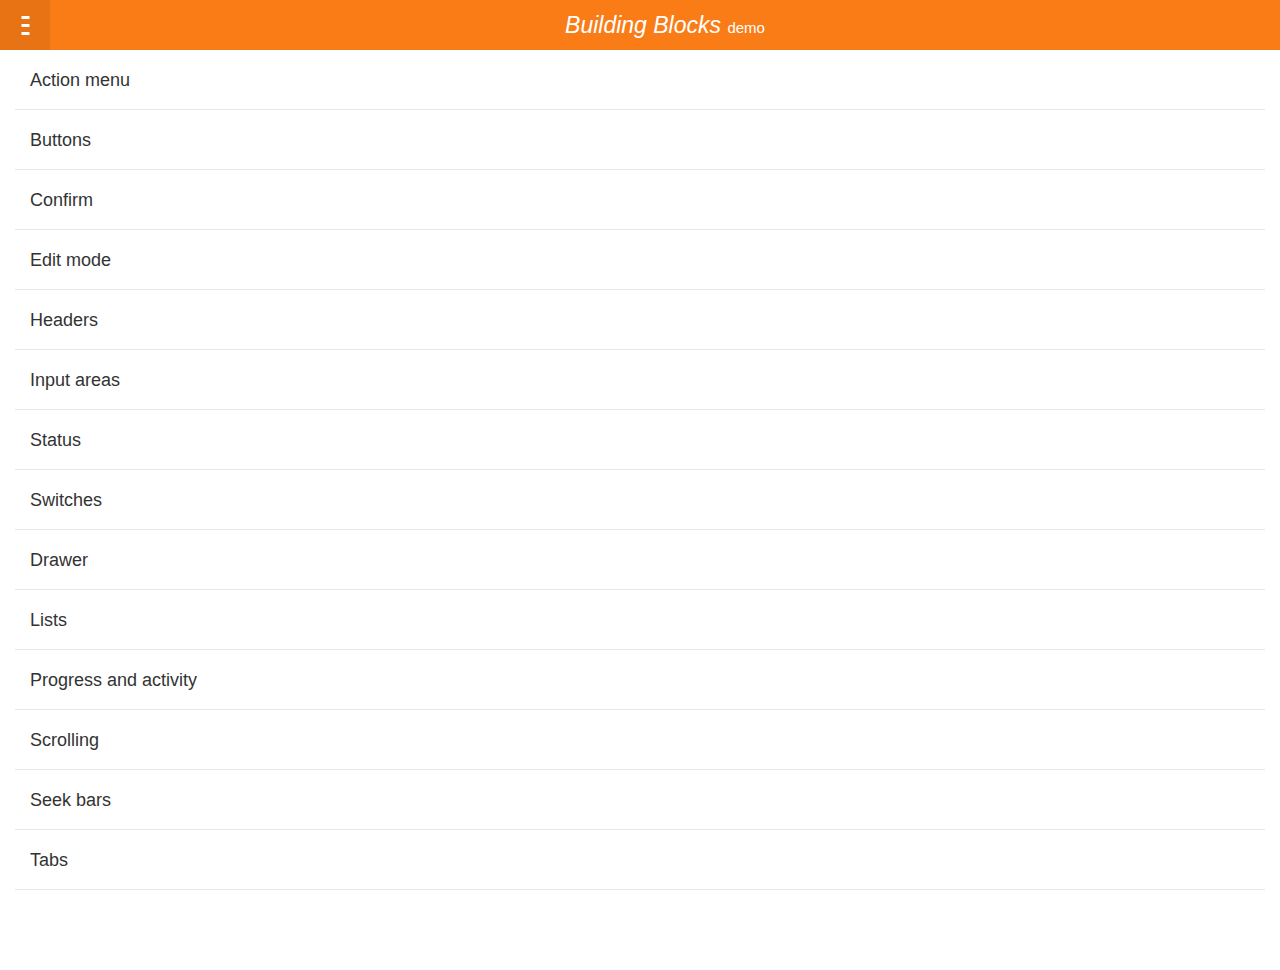
==== app/app.html @ c287a71b "Carga de CSS por defecto" ====
<!DOCTYPE html>
<html>
<head>
  <meta charset="utf-8">
  <meta name="viewport" content="width=device-width, user-scalable=no" />
  <title>Building blocks demo</title>
  <!-- Building blocks -->
  <link rel="stylesheet" href="style/action_menu.css">
  <link rel="stylesheet" href="style/buttons.css">
  <link rel="stylesheet" href="style/confirm.css">
  <link rel="stylesheet" href="style/edit_mode.css">
  <link rel="stylesheet" href="style/headers.css">
  <link rel="stylesheet" href="style/input_areas.css">
  <link rel="stylesheet" href="style/status.css">
  <link rel="stylesheet" href="style/switches.css">
  <link rel="stylesheet" href="style/drawer.css">
  <link rel="stylesheet" href="style/lists.css">
  <link rel="stylesheet" href="style/progress_activity.css">
  <link rel="stylesheet" href="style/scrolling.css">
  <link rel="stylesheet" href="style/seekbars.css">
  <link rel="stylesheet" href="style/tabs.css">
  <link rel="stylesheet" href="style/toolbars.css">

  <!-- Icons -->
  <link rel="stylesheet" href="icons/styles/action_icons.css">
  <link rel="stylesheet" href="icons/styles/media_icons.css">
  <link rel="stylesheet" href="icons/styles/comms_icons.css">
  <link rel="stylesheet" href="icons/styles/settings_icons.css">

  <!-- Transitions -->
  <link rel="stylesheet" href="transitions.css">

  <!-- Util CSS: some extra tricks -->
  <link rel="stylesheet" href="util.css">

  <!-- Additional markup to make Building Blocks kind of cross browser -->
  <!--link rel="stylesheet" href="cross_browser.css"-->

  <style>
    #index {
      height: 100%;
    }
    [data-position="right"] {
      position: absolute;
      top: 0;
      left: 0;
      right: 0;
      bottom: 0;
      transform: translateX(100%);
      -webkit-transform: translateX(100%);
      z-index: 15;
      z-index: 100; /* -> drawer */
    }
    section[role="region"][data-position="right"] {
      position: absolute;
    }
    [data-position="right"].current {
      animation: rightToCurrent 0.4s forwards;
      -webkit-animation: rightToCurrent 0.4s forwards;
    }
    [data-position="right"].right {
      animation: currentToRight 0.4s forwards;
      -webkit-animation: currentToRight 0.4s forwards;
    }
    [data-position="current"].left {
      animation: currentToLeft 0.4s forwards;
      -webkit-animation: currentToLeft 0.4s forwards;
    }
    [data-position="current"].current {
      animation: leftToCurrent 0.4s forwards;
      -webkit-animation: leftToCurrent 0.4s forwards;
    }
    [data-position="back"] {
      position: absolute;
      top: 0;
      left: 0;
      right: 0;
      bottom: 0;
      z-index: -1;
      opacity: 0;
      /* z-index: 100; -> drawer */
    }
    [data-position="back"].fade-in {
      z-index: 120;
      animation: fadeIn 0.2s forwards;
      -webkit-animation: fadeIn 0.2s forwards;
    }
    [data-position="back"].fade-out {
      animation: fadeOut 0.2s forwards;
      -webkit-animation: fadeOut 0.2s forwards;
    }

    [data-position="edit-mode"] {
      position: absolute;
      top: -5rem;
      left: 0;
      right: 0;
      bottom: -7rem;
      z-index: -1;
      opacity: 0;
      transition: all 0.3s ease;
    }
    [data-position="edit-mode"].edit {
      position: absolute;
      top: 0;
      left: 0;
      right: 0;
      bottom: 0;
      z-index: 120;
      opacity: 1;
    }

    /* Active state */
    .active {
      background-color: #b2f2ff;
      color: #fff;
    }

    /* Headers */
    #headers .content {
      margin-top: -1.5rem;
    }
    #headers section[role="region"] {
      margin-bottom: 1.5rem;
    }
    #headers section[role="region"]:not(#drawer) {
      display: inline;
    }
    #headers article header:first-child {
      margin-top: 1.5rem;
    }
    #headers section[role="region"] header h2 {
      margin: 0 0 1.5rem 0;
    }

    /* Lists */
    /* to avoid double background effect on press */
    [data-type=list] li>a:active {
      background-color: transparent;
    }

    /* Drawer */
    section[role="region"]:not(#drawer) {
      transition: none;
      left: 0;
      z-index: 0;
      padding-left: 0;
    }
    section[data-type="sidebar"] + section[role="region"] > header:first-child > button,
    section[data-type="sidebar"] + section[role="region"] > header:first-child > a {
      background-position: 3.5rem center;
    }

    /* Switches */
    #switches div:last-child label:last-child {
      margin-left: 2rem;
    }
    #switches div:last-child {
      margin-left: 2rem;
    }

    /* Scrolling */
    nav[data-type="scrollbar"] {
      padding-top: 1rem;
    }
    nav[data-type="scrollbar"] p {
      opacity: 1;
    }

    /* Seek bars */
    div[role="slider"] > label.icon {
      background: no-repeat right top;
      background-size: 3rem auto;
    }

    /* Tabs */
    #tabs .content {
      padding: 0;
    }
    #tabs .content .content {
      padding: 1.5rem 3rem;
    }
    #panel1 a {
      background-image: url([data-uri]);
    }
    #panel2 a {
      background-image: url([data-uri]);
    }
    #panel3 a {
      background-image: url([data-uri]);
    }

    /* Filters */
    [role="tablist"][data-type="filter"] {
      margin-bottom: 2rem;
    }

    /* Device rotation */
    .landscape section[role="region"]#drawer > header:first-child {
      /* Whatever needs to be changed on landscape */
    }
  </style>
</head>
<body>
  <section id="index" data-position="current">
    <section data-type="sidebar">
      <header>
        <menu type="toolbar">
          <a href="#">Done</a>
        </menu>
        <h1>Drawer demo</h1>
      </header>
      <nav>
        <ul>
          <li><a href="#">item 1</a></li>
          <li><a href="#">item 2</a></li>
          <li><a href="#">item 3</a></li>
        </ul>
        <h2>This is a subtitle</h2>
        <ul>
          <li><a href="#">item 4</a></li>
          <li><a href="#">item 5</a></li>
          <li><a href="#">item 6</a></li>
        </ul>
      </nav>
    </section>

    <section id="drawer" role="region">
      <header class="fixed">
        <a href="#"><span class="icon icon-menu">hide sidebar</span></a>
        <a href="#drawer"><span class="icon icon-menu">show sidebar</span></a>
        <h1>Building Blocks <em>demo</em></h1>
      </header>
      <article class="scrollable header">
        <div data-type="list">
          <ul>
            <li>
              <a id="btn-action-menu" href="#">
                <p>Action menu</p>
              </a>
            </li>
            <li>
              <a id="btn-buttons" href="#">
                <p>Buttons</p>
              </a>
            </li>
            <li>
              <a id="btn-confirm" href="#">
                <p>Confirm</p>
              </a>
            </li>
            <li>
              <a id="btn-edit-mode" href="#">
                <p>Edit mode</p>
              </a>
            </li>
            <li>
              <a id="btn-headers" href="#">
                <p>Headers</p>
              </a>
            </li>
            <li>
              <a id="btn-input-areas" href="#">
                <p>Input areas</p>
              </a>
            </li>
            <li>
              <a id="btn-status" href="#">
                <p>Status</p>
              </a>
            </li>
            <li>
              <a id="btn-switches" href="#">
                <p>Switches</p>
              </a>
            </li>
            <li>
              <a href="#drawer">
                <p>Drawer</p>
              </a>
            </li>
            <li>
              <a id="btn-lists" href="#">
                <p>Lists</p>
              </a>
            </li>
            <li>
              <a id="btn-progress" href="#">
                <p>Progress and activity</p>
              </a>
            </li>
            <li>
              <a id="btn-scrolling" href="#">
                <p>Scrolling</p>
              </a>
            </li>
            <li>
              <a id="btn-seek-bars" href="#">
                <p>Seek bars</p>
              </a>
            </li>
            <li>
              <a id="btn-tabs" href="#">
                <p>Tabs</p>
              </a>
            </li>
            <li>
              <a id="btn-filters" href="#">
                <p>Filters</p>
              </a>
            </li>
            <li>
              <a id="btn-toolbars" href="#">
                <p>Toolbars</p>
              </a>
            </li>
          </ul>
        </div>
      </article>
    </section> <!-- end drawer -->
  </section> <!-- end index -->

  <!--·························· Action menu ··························-->
  <section id="action-menu" data-position="back" class="fullscreen">
    <form role="dialog" data-type="action">
      <header> Title </header> <!-- this header is optional -->
      <menu>
        <button> Action 1 </button>
        <button disabled> Action 2 (disabled) </button>
        <button> Action 3 </button>
        <button> Cancel </button>
      </menu>
    </form>
  </section>

  <!--···························· Buttons ····························-->
  <section class="skin-dark" role="region" id="buttons" data-position="right">
    <header class="fixed">
      <a id="btn-buttons-back" href="#"><span class="icon icon-back">back</span></a>
      <h1>Buttons</h1>
    </header>

    <article class="content scrollable header">
      <header><h2>Normal</h2></header>
      <div>
        <button>Default</button>
        <button class="recommend">Recommend</button>
        <button class="danger">Danger</button>
       </div>

      <header><h2>Disabled</h2></header>
      <div>
        <button disabled>Default</button>
        <a href="#" role="button" aria-disabled="true" class="recommend">Recommend</a>
        <button disabled class="danger">Danger</button>
      </div>

      <header><h2>Disabled with dark background</h2></header>
      <div>
        <button disabled>Default</button>
        <a href="#" role="button" aria-disabled="true" class="recommend">Recommend</a>
        <button disabled class="danger">Danger</button>
      </div>

      <header><h2>Button List</h2></header>
      <div>
        <ul>
          <li>
            <button>Default</button>
          </li>
          <li>
            <button disabled="disabled">Disabled</button>
          </li>
          <li>
            <button class="icon icon-view">
              View Name
            </button>
          </li>
          <li>
            <button disabled="disabled" class="icon icon-view">
              View Name
            </button>
          </li>
          <li>
            <a role="button" class="icon icon-dialog">
              Tuesday September 18, 2012
            </a>
          </li>
          <li>
            <a role="button" aria-disabled="true" class="icon icon-dialog">
              Tuesday September 18, 2012
            </a>
          </li>
        </ul>
      </div>

      <header><h2>Button List (compact mode)</h2></header>
      <div>
        <ul class="compact">
          <li>
            <label>Description</label>
            <button class="icon icon-dialog">Action 1</button>
          </li>
          <li>
            <label>Description</label>
            <button class="icon icon-dialog">Action 2</button>
          </li>
          <li>
            <label>This is a large description for this action</label>
            <button class="icon icon-dialog" disabled >Action 3 (disabled)</button>
          </li>
        </ul>
      </div>
    </article>
  </section>

  <!--·························· Action menu ··························-->
  <section id="confirm" data-position="back" class="fullscreen">
    <form role="dialog" data-type="confirm">
      <section>
        <h1>Confirmation</h1>
        <p>Are you sure you want to delete this contact?</p>
      </section>
      <menu>
        <button>Cancel</button>
        <button class="danger">Delete</button>
      </menu>
    </form>
  </section>

  <!--·························· Edit mode ··························-->
  <section id="edit-mode" data-position="edit-mode">
    <form role="dialog" data-type="edit">
    <section>
      <header>
        <button><span class="icon icon-close">close</span></button>
        <menu type="toolbar">
          <button>done</button>
        </menu>
        <h1>Edit</h1>
      </header>
    </section>
    <menu>
      <button>Delete all</button>
      <button>Delete selected</button>
    </menu>
  </form>
  </section>

  <!--··························· Headers ···························-->
  <section role="region" id="headers" data-position="right">
    <header class="fixed">
      <a id="btn-headers-back" href="#"><span class="icon icon-back">back</span></a>
      <h1>Headers</h1>
    </header>
    <article class="content scrollable header">
      <section role="region">
        <header>
          <menu type="toolbar">
            <a href="#"><span class="icon icon-edit">edit</span></a>
            <a href="#"><span class="icon icon-add">add</span></a>
          </menu>
          <h1>Messages</h1>
        </header>
      </section>

      <section role="region">
        <header>
          <a href="#"><span class="icon icon-back">back</span></a>
          <menu type="toolbar">
            <button><span class="icon icon-edit">edit</span></button>
          </menu>
          <h1>Mark Alfenito</h1>
        </header>
      </section>

      <section role="region">
        <header>
          <button><span class="icon icon-menu">menu</span></button>
          <menu type="toolbar">
            <button><span class="icon icon-edit">edit</span></button>
            <button><span class="icon icon-add">add</span></button>
          </menu>
          <h1>Inbox <em>(2)</em></h1>
        </header>
      </section>

      <section role="region">
        <header>
          <button><span class="icon icon-close">close</span></button>
          <menu type="toolbar">
            <button>done</button>
          </menu>
          <h1>Title</h1>
        </header>
        <header>
          <h2>Subheader text</h2>
        </header>
      </section>

      <section role="region">
        <header>
          <button><span class="icon icon-back">back</span></button>
          <menu type="toolbar">
            <button><span class="icon icon-user">user</span></button>
          </menu>
          <form action="#">
            <input type="text" placeholder="search" required="required">
            <button type="reset">Remove text</button>
          </form>
        </header>
      </section>

      <section role="region" class="skin-dark">
        <header>
          <a href="#"><span class="icon icon-back">back</span></a>
          <h1>Song title</h1>
        </header>
        <header>
          <h2>Subheader text</h2>
        </header>
      </section>

      <section role="region" class="skin-dark">
        <header>
          <h1>Song title</h1>
        </header>
      </section>

      <section role="region" class="skin-organic">
        <header>
          <a href="#"><span class="icon icon-back">back</span></a>
          <h1>Settings</h1>
        </header>
        <header>
          <h2>Subheader text</h2>
        </header>
      </section>

      <section class="skin-organic" role="region">
        <header>
          <h1>Settings</h1>
        </header>
        <header>
          <h2>Subheader text</h2>
        </header>
      </section>

      <section class="skin-organic" role="region">
        <header>
          <a href="#"><span class="icon icon-close">close</span></a>
          <h1>Settings</h1>
        </header>
        <header>
          <h2>Subheader text</h2>
        </header>
      </section>
    </article>
  </section>

  <!--·························· Input areas ··························-->
  <section role="region" id="input-areas" data-position="right">
    <header class="fixed">
      <a id="btn-input-areas-back" href="#"><span class="icon icon-back">back</span></a>
      <h1>Input areas</h1>
    </header>
    <article class="content scrollable header">
      <header><h2>Default inputs</h2></header>
      <form>
        <p>
          <input type="text" placeholder="Placeholder" required>
          <button type="reset">Clear</button>
        </p>

        <p>
          <textarea placeholder="Placeholder in textarea" required></textarea>
        </p>

        <p>
          <input type="text" placeholder="Placeholder" value="Some written text" required>
          <button type="reset">Clear</button>
        </p>
      </form>

      <header><h2>Fieldset</h2></header>
      <form>
        <fieldset>
          <legend class="action">Mobile</legend>
          <section>
            <p>
              <input type="tel" placeholder="Phone number" required>
              <button type="reset">Clear</button>
            </p>
            <p>
              <input type="text" placeholder="Name" value="Jessy James" required>
              <button type="reset">Clear</button>
            </p>
          </section>
        </fieldset>

        <fieldset>
          <legend>Work</legend>
          <section>
            <p>
              <input type="tel" placeholder="Email" required>
              <button type="reset">Clear</button>
            </p>
          </section>
        </fieldset>
       </form>

      <header><h2>Forms: Input text</h2></header>

      <form role="search">
        <p>
          <input type="text" placeholder="Search..." required>
          <button type="reset">Clear</button>
        </p>
      </form>

      <form role="search">
        <button type="submit">Cancel</button>
        <p>
          <input type="text" placeholder="Search..." required value="Some text here">
          <button type="reset">Clear</button>
        </p>
      </form>

      <form role="search" class="skin-dark">
        <p>
          <input type="text" placeholder="Search..." required>
          <button type="reset">Clear</button>
        </p>
      </form>

      <form role="search" class="skin-dark">
        <button type="submit">Cancel</button>
        <p>
          <input type="text" placeholder="Search..." required value="Some text here">
          <button type="reset">Clear</button>
        </p>
      </form>

      <header><h2>Forms: Text area</h2></header>

      <form role="search" class="bottom">
        <!-- this button should be enabled after start typing in the input field-->
        <button type="submit" disabled>Send</button>
        <p>
          <textarea required></textarea>
        </p>
      </form>

      <form role="search" class="bottom">
        <button class="icon icon-attachment">Attachment</button>
        <button type="submit">Send</button>
        <p>
          <textarea required>Some text here</textarea>
        </p>
      </form>
    </article>
  </section>

  <!--····························· Switches ·····························-->
  <section role="region" id="switches" data-position="right">
    <header class="fixed">
      <a id="btn-switches-back" href="#"><span class="icon icon-back">back</span></a>
      <h1>Switches</h1>
    </header>
    <article class="content scrollable header">
      <header><h2>Checkbox, commonly used in edit mode</h2></header>
      <div>
        <label class="pack-checkbox">
          <input type="checkbox" checked>
          <span></span>
        </label>

        <label class="pack-checkbox">
          <input type="checkbox">
          <span></span>
        </label>

        <label class="pack-checkbox danger">
          <input type="checkbox" checked>
          <span></span>
        </label>

        <label class="pack-checkbox danger">
          <input type="checkbox">
          <span></span>
        </label>
      </div>

      <header><h2>Radio, commonly used in settings</h2></header>
      <div>
        <label class="pack-radio">
          <input type="radio" name="example" checked>
          <span></span>
        </label>

        <label class="pack-radio">
          <input type="radio" name="example">
          <span></span>
        </label>

        <label class="pack-radio danger">
          <input type="radio" name="example2" checked>
          <span></span>
        </label>

        <label class="pack-radio danger">
          <input type="radio" name="example2">
          <span></span>
        </label>
      </div>

      <header><h2>Switch, commonly used in settings</h2></header>
      <div>
         <label class="pack-switch">
          <input type="checkbox" checked>
          <span></span>
        </label>

        <label class="pack-switch">
          <input type="checkbox">
          <span></span>
        </label>
      </div>

    </article>
  </section>

  <!--····························· Lists ·····························-->
  <section role="region" id="lists" data-position="right">
    <header class="fixed">
      <a id="btn-lists-back" href="#"><span class="icon icon-back">back</span></a>
      <h1>Lists</h1>
    </header>
    <article class="content scrollable header">
      <section data-type="list">
        <header>Title</header>
        <ul>
          <li>
            <p>Travis Gray</p>
          </li>
          <li>
            <a href="#">
              <p>Travis Gray</p>
              <p>Clickable item</p>
            </a>
          </li>
          <li>
            <aside class="pack-end">
              <img alt="photo" src="images/photo.jpg">
            </aside>
            <a href="#">
              <p>Travis Gray</p>
              <p>Beginning of message</p>
            </a>
          </li>
        </ul>
        <header>Another title</header>
        <ul>
          <li aria-disabled="true">
            <aside class="pack-end">
              <img alt="photo" src="images/photo.jpg">
            </aside>
            <a href="#">
              <p>Travis Gray</p>
              <p>Disabled item</p>
            </a>
          </li>
          <li>
            <a href="#">
              <aside class="icon comms-icon calllog-incomingcall">
                asidecall
              </aside>
              <p>Travis Gray <em>(2)</em></p>
              <p>
                <time datetime="17:43">5:43PM</time>
                Mobile
              </p>
            </a>
          </li>
        </ul>
      </section>
    </article>
  </section>

  <!--···························· Progress ····························-->
  <section role="region" id="progress" data-position="right">
    <header class="fixed">
      <a id="btn-progress-back" href="#"><span class="icon icon-back">back</span></a>
      <h1>Progress and activity</h1>
    </header>
    <article class="content scrollable header">
      <header><h2>Spinner</h2></header>
      <div class="center">
        <progress></progress>
      </div>

      <header><h2>Activity bar</h2></header>
      <div>
        <progress class="pack-activity" value="0" max="100"></progress>
      </div>

      <header><h2>Progress bar</h2></header>
      <div>
        <progress value="80" max="100"></progress>
      </div>

      <header><h2>Progress + activity bar</h2></header>
      <div>
        <progress class="pack-activity" value="80" max="100"></progress>
      </div>

      <header><h2>Light progress + activity bar</h2></header>
      <div>
        <progress class="pack-activity light" value="0" max="100"></progress>
      </div>
    </article>
  </section>

  <!--···························· Scrolling ····························-->
  <section role="region" id="scrolling" data-position="right">
    <header class="fixed">
      <a id="btn-scrolling-back" href="#"><span class="icon icon-back">back</span></a>
      <h1>Scrolling</h1>
    </header>
    <article class="content scrollable header">
      <nav data-type="scrollbar">
        <p>A</p>
        <ol>
          <li><a href="#"><span class="pack-icon-search">Search</span></a></li>
          <li><a href="#"><span class="pack-icon-favorites">favorites</span></a></li>
          <li><a href="#">A</a></li>
          <li><a href="#">B</a></li>
          <li><a href="#">C</a></li>
          <li><a href="#">D</a></li>
          <li><a href="#">E</a></li>
          <li><a href="#">F</a></li>
          <li><a href="#">G</a></li>
          <li><a href="#">H</a></li>
          <li><a href="#">I</a></li>
          <li><a href="#">J</a></li>
          <li><a href="#">K</a></li>
          <li><a href="#">L</a></li>
          <li><a href="#">M</a></li>
          <li><a href="#">N</a></li>
          <li><a href="#">O</a></li>
          <li><a href="#">P</a></li>
          <li><a href="#">Q</a></li>
          <li><a href="#">R</a></li>
          <li><a href="#">S</a></li>
          <li><a href="#">T</a></li>
          <li><a href="#">U</a></li>
          <li><a href="#">V</a></li>
          <li><a href="#">W</a></li>
          <li><a href="#">X</a></li>
          <li><a href="#">Y</a></li>
          <li><a href="#">Z</a></li>
          <li><a href="#">#</a></li>
        </ol>
      </nav>
    </article>
  </section>

  <!--···························· Seek bars ····························-->
  <section role="region" id="seek-bars" data-position="right">
    <section role="region">
      <header class="fixed">
        <a id="btn-seek-bars-back" href="#"><span class="icon icon-back">back</span></a>
        <h1>Seek bars</h1>
      </header>
      <article class="content scrollable header">
        <header><h2>Default seeker</h2></header>
        <div role="slider" aria-valuemin="0" aria-valuenow="80" aria-valuemax="100" aria-valuetext="slider description">
          <div>
            <progress value="80" max="100"></progress>
            <button>handler</button>
          </div>
        </div>

        <header><h2>Value seeker</h2></header>
        <div role="slider" aria-valuemin="0" aria-valuenow="80" aria-valuemax="100" aria-valuetext="slider description">
          <label>0</label>
          <label>100</label>
          <div>
            <progress value="80" max="100"></progress>
            <button>handler</button>
          </div>
        </div>

        <header><h2>Icon seeker</h2></header>
        <div role="slider" aria-valuemin="0" aria-valuenow="10" aria-valuemax="100" aria-valuetext="slider description">
          <label class="icon settings-icon lower-brightness">0</label>
          <label class="icon settings-icon brightness">100</label>
          <div>
            <progress value="10" max="100"></progress>
            <button>handler</button>
          </div>
        </div>
      </article>
    </section>
  </section>

  <!--······························ Tabs ······························-->
  <section id="tabs" data-position="right">
    <section role="region">
      <header class="fixed">
        <a id="btn-tabs-back" href="#"><span class="icon icon-back">back</span></a>
        <h1>Tabs</h1>
      </header>
      <article class="content scrollable header">
        <ul role="tablist" data-items="4" class="bottom">
          <li id="panel1" role="tab">
            <a href="#" class="icon">comms</a>
            <div role="tabpanel"></div>
          </li>
          <li id="panel2" role="tab">
            <a href="#" class="icon">contacts</a>
            <div role="tabpanel"></div>
          </li>
          <li id="panel3" role="tab" aria-disabled="true">
            <a class="icon">dialer</a>
            <div role="tabpanel"></div>
          </li>
          <li id="panel4" role="tab">
            <a href="#">Tab name</a>
            <div role="tabpanel"></div>
          </li>
        </ul>
      </article>
    </section>
  </section>

  <!--····························· Filters ·····························-->
  <section id="filters" data-position="right">
     <section role="region">
      <header class="fixed">
        <a id="btn-filters-back" href="#"><span class="icon icon-back">back</span></a>
        <h1>Filters</h1>
      </header>
      <article class="content scrollable header">
        <header><h2>Default filters</h2></header>
        <ul role="tablist" data-type="filter">
          <li id="filter1-1" role="tab"><a href="#filter1-1">Action 01</a></li>
          <li id="filter1-2" role="tab"><a href="#filter1-2">Action 02</a></li>
        </ul>
        <ul role="tablist" data-type="filter" class="skin-grey">
          <li id="filter2-1" role="tab"><a href="#filter2-1">Action 01</a></li>
          <li id="filter2-2" role="tab"><a href="#filter2-2">Action 02</a></li>
          <li id="filter2-3" role="tab"><a href="#filter2-3">Action 02</a></li>
        </ul>
        <header><h2>Grey theme</h2></header>
        <ul role="tablist" data-type="filter" class="bottom">
          <li id="filter-bottom1-1" role="tab"><a href="#filter-bottom1-1">Action 01</a></li>
          <li id="filter-bottom1-2" role="tab"><a href="#filter-bottom1-2">Action 02</a></li>
        </ul>
        <ul role="tablist" data-type="filter" class="skin-grey bottom">
          <li id="filter-bottom2-1" role="tab"><a href="#filter-bottom2-1">Action 01</a></li>
          <li id="filter-bottom2-2" role="tab"><a href="#filter-bottom2-2">Action 02</a></li>
          <li id="filter-bottom2-3" role="tab"><a href="#filter-bottom2-3">Action 02</a></li>
        </ul>
      </article>
    </section>
  </section>

  <!--···························· Toolbars ····························-->
  <section id="toolbars" data-position="right">
     <section role="region">
      <header class="fixed">
        <a id="btn-toolbars-back" href="#"><span class="icon icon-back">back</span></a>
        <h1>Toolbars</h1>
      </header>
      <article class="content scrollable header">
        <div role="toolbar">
          <ul>
            <li><button class="action-icon delete">Delete</button></li>
          </ul>
          <ul>
            <li><button class="action-icon email-flag">Flag</button></li>
            <li><button class="action-icon email-markread">Mark read</button></li>
            <li><button class="action-icon email-send">Send</button></li>
            <li><button class="action-icon email-share">Share</button></li>
          </ul>
        </div>
      </article>
    </section>
  </section>


  <script type="text/javascript" defer src="js/status.js"></script>
  <script type="text/javascript" defer src="js/seekbars.js"></script>
  <script type="text/javascript" defer src="js/app.js"></script>

</body>
</html>
---- app/style/action_menu.css ----
/* ----------------------------------
 * Action menu
 * ---------------------------------- */

/* Main dialog setup */
[role="dialog"][data-type="action"] {
  background: #2d2d2d;
  overflow: hidden;
  position: fixed;
  z-index: 100;
  top: 0;
  left: 0;
  right: 0;
  bottom: 0;
  padding: 0 0 7rem;
  /**
   * Using "font-size: 0" to avoid the unwanted visual space (about 3px) created
   * by white spaces and line breaks in the code between inline-block elements.
   */
  font-size: 0;
  color: #fff;
}

[role="dialog"][data-type="action"]:before {
  content: '';
  display: inline-block;
  vertical-align: top;
  width: 0.1rem;
  height: 100%;
  margin-left: -0.1rem;
}

[role="dialog"][data-type="action"] > header {
  -moz-box-sizing: border-box;
  font-size: 1.6rem;
  background: url(action_menu/images/ui/alpha.png) repeat 0 0;
  position: absolute;
  top: 0;
  left: 0;
  right: 0;
  z-index: 10;
  height: 5rem;
  line-height: 4.9rem;
  color: #fff;
  white-space: nowrap;
  text-overflow: ellipsis;
  display: block;
  overflow: hidden;
  font-weight: normal;
  padding: 0 3rem;
  border-bottom: 0.1rem solid #616262;
}

[role="dialog"][data-type="action"] > header h1 {
  font-size: 1.6rem;
  line-height: 4.9rem;
  text-align: left;
  color: #fff;
  white-space: nowrap;
  text-overflow: ellipsis;
  display: block;
  overflow: hidden;
  margin: 0;
  height: 100%;
  font-weight: normal;
}

/* Generic set of actions in toolbar */
[role="dialog"][data-type="action"] > header menu[type="toolbar"] {
  height: 100%;
  float: right;
  margin: 0 -3rem 0 1rem;
  padding: 0;
}

[role="dialog"][data-type="action"] > header menu[type="toolbar"] a,
[role="dialog"][data-type="action"] > header menu[type="toolbar"] button {
  -moz-box-sizing: border-box;
  position: relative;
  float: left;
  width: auto;
  min-width: 5rem;
  height: 4.9rem;
  margin-bottom: 0;
  padding: 0 1rem;
  border-radius: 0;
  line-height: 4.9rem;
  background: none;
  text-align: center;
  text-shadow: none;
  z-index: 5;
}

[role="dialog"][data-type="action"] > header a,
[role="dialog"][data-type="action"] > header button {
  border: none;
  padding: 0;
  overflow: hidden;
  font-weight: 400;
  font-size: 1.5rem;
  line-height: 1.1em;
  color: #fff;
  border-radius: 0;
  text-decoration: none;
}

[role="dialog"][data-type="action"] button::-moz-focus-inner {
  outline: none;
  border: none;
}

/* Pressed state */
[role="dialog"][data-type="action"] > header a:active .icon:after,
[role="dialog"][data-type="action"] > header button:active .icon:after,
[role="dialog"][data-type="action"] > header menu[type="toolbar"] a:active,
[role="dialog"][data-type="action"] > header menu[type="toolbar"] button:active  {
  background: #008aaa !important;
}

/* Disabled state */
[role="dialog"][data-type="action"] > header menu[type="toolbar"] a[aria-disabled="true"],
[role="dialog"][data-type="action"] > header menu[type="toolbar"] button[disabled]  {
  opacity: 0.5;
  pointer-events: none;
}

/* Icon definitions */
[role="dialog"][data-type="action"] > header .icon {
  position: relative;
  float: none;
  display: inline-block;
  vertical-align: top;
  width: 4rem;
  height: 4.9rem;
  margin: 0 -1rem;
  background: transparent no-repeat center center / 3rem auto;
  font-size: 0;
  overflow: hidden;
}

[role="dialog"][data-type="action"] > header .icon.icon-close {
  background-image: url(action_menu/images/icons/close.png);
}

[role="dialog"][data-type="action"] > header .icon.icon-back {
  background-image: url(action_menu/images/icons/back.png);
}

/* Navigation links (back, cancel, etc) */
[role="dialog"][data-type="action"] > header > button,
[role="dialog"][data-type="action"] > header > a {
  float: left;
  width: 5rem;
  height: 4.9rem;
  background: none;
  overflow: visible;
  margin: 0 -1rem 0 -3rem;
  position: relative;
}

[role="dialog"][data-type="action"] > header > button:after,
[role="dialog"][data-type="action"] > header > a:after {
  content: "";
  position: absolute;
  left: 0;
  top:0;
  width: 3.2rem;
  height: 4.9rem;
  background: url(action_menu/images/ui/separator.png) no-repeat 3rem top / 0.1rem 4.8rem;
}

[role="dialog"][data-type="action"] > header > button::-moz-focus-inner {
  border: 0;
  padding: 0;
}

[role="dialog"][data-type="action"] > header > button .icon,
[role="dialog"][data-type="action"] > header > a .icon {
  position: static;
  display: block;
  width: 3rem;
  height: 4.9rem;
  margin: 0;
  overflow: visible;
  font-size: 0;
}

[role="dialog"][data-type="action"] > header > button .icon:after,
[role="dialog"][data-type="action"] > header > a .icon:after {
  content: "";
  position: absolute;
  left: 0;
  top: 0;
  z-index: -1;
  width: 3rem;
  height: 4.9rem;
}

/* Content */
[role="dialog"][data-type="action"] > section {
  color: #fff;
  position: absolute;
  top: 7rem;
  left: 1.5rem;
  right: 1.5rem;
  bottom: 2rem;
  font-size: 1.6rem;
  overflow: scroll;
}

/* Specific component code */
[role="dialog"][data-type="action"] > menu {
  margin: 0;
  padding: 0;
  max-height: calc(100% - 13.5rem); /*header(5rem) + footer(7rem) + padding(1.5rem)*/
  height: auto;
  padding-top: 1.5rem;
  overflow: auto;
  width: auto;
  border: none;
  background: none;
  position: absolute;
  left: 0;
  right: 0;
  bottom: 7rem;
}

[role="dialog"][data-type="action"] > menu > button {
  width: calc(100% - 3rem);
  height: 4rem;
  -moz-box-sizing: border-box;
  vertical-align: middle;
  text-overflow: ellipsis;
  white-space: nowrap;
  overflow: hidden;
  font-weight: normal;
  line-height: 4rem;
  outline: none;
  font-size: 1.6rem;
  text-shadow: none;
  text-align: left;
  padding: 0 1.2rem;
  margin: 0 1.5rem 1rem 1.5rem;
  background: rgba(87, 87, 87, 0.8);
  border: none;
  border-radius: 0;
  position: relative;
  color: #fff;
  font-family: sans-serif;
  font-style: italic;
}

[role="dialog"][data-type="action"] > menu > button:last-child {
  position: fixed;
  bottom: 0;
  left: 0;
  color: #333;
  background: #d8d8d8;
  text-align: center;
  border: none;
  margin-bottom: 1.5rem;
  border-radius: 2rem;
}

[role="dialog"][data-type="action"] > menu > button:last-child:before {
  content: '';
  position: fixed;
  width: 100%;
  background: #2D2D2D;
  height: 7rem;
  left: 0;
  bottom: 0;
  z-index: -1;
}

[role="dialog"][data-type="action"] > menu > button:nth-last-child(2) {
  margin-bottom: 1.5rem;
}

/* Press state */
[role="dialog"][data-type="action"] > menu > button:active {
  background: #00aacc;
  color: #fff;
}

/* Disabled */
[role="dialog"][data-type="action"] > menu > button[disabled] {
  background-color: rgba(87, 87, 87, 0.8);
  color: rgba(255, 255, 255, 0.4);
  opacity: 0.5;
  pointer-events: none;
}

[role="dialog"][data-type="action"] > menu > button[disabled]:last-child {
  background-color: #e7e7e7;
  color: #a6a6a6;
  opacity: 1;
}

/*
 * Right to Left view
 */

html[dir="rtl"] [role="dialog"][data-type="action"]:before {
  margin-left: auto;
  margin-right: -0.1rem;
}

html[dir="rtl"] [role="dialog"][data-type="action"] > header h1 {
  text-align: right;
}

html[dir="rtl"] [role="dialog"][data-type="action"] > header menu[type="toolbar"] {
  float: left;
  margin-left: -3rem;
  margin-right: 1rem;
}

html[dir="rtl"] [role="dialog"][data-type="action"] > header menu[type="toolbar"] a,
html[dir="rtl"] [role="dialog"][data-type="action"] > header menu[type="toolbar"] button {
  float: right;
}

html[dir="rtl"] [role="dialog"][data-type="action"] > header menu[type="toolbar"] a:last-child,
html[dir="rtl"] [role="dialog"][data-type="action"] > header menu[type="toolbar"] button:last-child {
  background-position: right center;
  margin-left: auto;
  margin-right: -0.1rem;
}

html[dir="rtl"] [role="dialog"][data-type="action"] > header > button,
html[dir="rtl"] [role="dialog"][data-type="action"] > header > a {
  float: right;
  margin-left: -1rem;
  margin-right: -3rem;
}

html[dir="rtl"] [role="dialog"][data-type="action"] > header > button:after,
html[dir="rtl"] [role="dialog"][data-type="action"] > header > a:after {
  left: auto;
  right: 0;
  background-position: 0 top;
}

html[dir="rtl"] [role="dialog"][data-type="action"] > header > button .icon:after,
html[dir="rtl"] [role="dialog"][data-type="action"] > header > a .icon:after {
  left: auto;
  right: 0;
}

html[dir="rtl"] [role="dialog"][data-type="action"] > menu > button {
  text-align: right;
}

html[dir="rtl"] [role="dialog"][data-type="action"] > menu > button:last-child {
  left: auto;
  right: 0;
}

html[dir="rtl"] [role="dialog"][data-type="action"] > menu > button:last-child:before {
  left: auto;
  right: 0;
}
---- app/style/buttons.css ----
/* ----------------------------------
 * Buttons
 * ---------------------------------- */

.button::-moz-focus-inner,
[role="button"]::-moz-focus-inner,
button::-moz-focus-inner {
  border: none;
  outline: none;
}

button,
[role="button"],
.button {
  font-family: sans-serif;
  font-style: italic;
  width: 100%;
  height: 4rem;
  margin: 0 0 1rem;
  padding: 0 1.2rem;
  -moz-box-sizing: border-box;
  display: inline-block;
  vertical-align: middle;
  text-overflow: ellipsis;
  white-space: nowrap;
  overflow: hidden;
  background: #d8d8d8;
  border: none;
  border-radius: 2rem;
  font-weight: normal;
  font-size: 1.6rem;
  line-height: 4rem;
  color: #333;
  text-align: center;
  text-decoration: none;
  outline: none;
}

/* Recommend */
button.recommend,
[role="button"].recommend {
  background-color: #00caf2;
  color: #fff;
}

/* Danger */
button.danger,
.danger[role="button"] {
  background-color: #e51e1e;
  color: #fff;
}

/* Pressed */
button:active,
[role="button"]:active,
.button:active {
  background-color: #b2f2ff;
  color: #fff;
}

/* Pressed with dark skin */
.skin-dark button:active,
.skin-dark [role="button"]:active,
.skin-dark .button:active {
  background-color: #00aacc;
}

/* Disabled */
button[disabled],
[role="button"][aria-disabled="true"],
.button[aria-disabled="true"] {
  background-color: rgba(0,0,0,0.05);
  color: #c7c7c7;
  pointer-events: none;
}

button[disabled].recommend,
[role="button"][aria-disabled="true"].recommend,
.button[aria-disabled="true"].recommend {
  background-color: #97cbd5;
  color: rgba(255,255,255,0.5);
}

button[disabled].danger,
[role="button"][aria-disabled="true"].danger,
.button[aria-disabled="true"].danger {
  background-color: #eb7474;
  color: rgba(255,255,255,0.5);
}

/* Disabled with dark background */
.skin-dark button[disabled],
.skin-dark .button[aria-disabled="true"],
.skin-dark [role="button"][aria-disabled="true"] {
  background-color: #565656;
  color: rgba(255,255,255,0.4);
}

.skin-dark button[disabled].recommend,
.skin-dark .button[aria-disabled="true"].recommend,
.skin-dark [role="button"][aria-disabled="true"].recommend {
  background-color: #006579;
}

.skin-dark button[disabled].danger,
.skin-dark .button[aria-disabled="true"].danger,
.skin-dark [role="button"][aria-disabled="true"].danger {
  background-color: #730f0f;
}

button[disabled]::-moz-selection,
.button[aria-disabled="true"]::-moz-selection,
[role="button"][aria-disabled="true"]::-moz-selection {
  -moz-user-select: none;
}

/* ----------------------------------
 * Buttons inside lists
 * ---------------------------------- */

li button,
li [role="button"],
li .button {
  position: relative;
  text-align: left;
  border: 0.1rem solid #c7c7c7;
  background: rgba(0,0,0,0.05);
  margin: 0 0 1rem;
  overflow: hidden;
  border-radius: 0;
  display: flex;
  height: auto;
  min-height: 4rem;
  text-overflow: initial;
  white-space: normal;
  line-height: 2rem;
  padding: 1rem 1.2rem;
}

/* Press */
li [role="button"]:active:after,
li .button:active:after,
li button:active:after {
  opacity: 0;
}

/* Disabled */
li button:disabled,
li [role="button"][aria-disabled="true"],
li .button[aria-disabled="true"] {
  opacity: 0.5;
}

/* Icons */
li button.icon,
li [role="button"].icon,
li .button.icon {
  padding-right: 4rem;
}

li button.icon:before,
li [role="button"].icon:before,
li .button.icon:before {
  content: "";
  width: 3rem;
  height: 3rem;
  position: absolute;
  top: 50%;
  right: 0.5rem;
  margin-top: -1.5rem;
  background: transparent no-repeat center center / 100% auto;
  pointer-events: none;
}

li button.icon-view:active,
li [role="button"].icon-view:active {
  background-color: #b2f2ff;
}

li button.icon-view:before,
li [role="button"].icon-view:before {
  background-image: url(buttons/images/next.png);
  right: 0;
}

/* Getting more space for text, as icon is shorter */
li button.icon-dialog,
li [role="button"].icon-dialog,
li .button.icon-dialog {
  padding-right: 3rem;
}

li button.icon-dialog:before,
li [role="button"].icon-dialog:before,
li .button.icon-dialog:before {
  width: 0;
  height: 0;
  top: auto;
  right: 0.8rem;
  bottom: 0.5rem;
  border-top: 0.7rem solid transparent;
  border-bottom: 0.7rem solid transparent;
  border-left: 0.7rem solid #00aac5;
  transform: rotate(45deg);
  z-index: 1;
}

li button.icon-dialog:disabled:before,
li [role="button"][aria-disabled="true"].icon-dialog:before,
li .button[aria-disabled="true"].icon-dialog:before {
  border-left: 0.7rem solid #a9a9a9;
}

/* ----------------------------------
 * Theme: Dark
 * ---------------------------------- */

.skin-dark li button,
.skin-dark li [role="button"],
.skin-dark li .button {
  background-color: #454545;
  border: none;
  color: #fff;
  font-weight: normal;
}

.skin-dark li button:active,
.skin-dark li [role="button"]:active {
  background-color: #00aacc;
}

.skin-dark li button.icon-view:active,
.skin-dark li [role="button"].icon-view:active {
  background-color: #00aacc;
}

.skin-dark li button.icon-dialog:active:before,
.skin-dark li [role="button"].icon-dialog:active:before,
.skin-dark li .button.icon-dialog:active:before {
  border-left: 0.7rem solid #b2f2ff;
}

.skin-dark li button:disabled,
.skin-dark li [role="button"][aria-disabled="true"],
.skin-dark li .button[aria-disabled="true"] {
  background-color: #454545;
  opacity: 0.5;
}

/* Inputs inside of .button */
.button input,
body[role="application"] .button input {
  border: 0;
  background: none;
}

/* select */
select {
  width: 100%;
  -moz-box-sizing: border-box;
  font-family: sans-serif;
  font-style: italic;
  font-size: 1.6rem;
  color: #333;
  margin: 0 0 1rem;
  padding: 0 0 0 1.1rem;
  text-overflow: ellipsis;
  white-space: nowrap;
  overflow: hidden;
  height: 4rem;
  border: 0.1rem solid #c7c7c7;
  background: rgba(0,0,0,0.05);
}

.skin-dark select {
  background-color: rgba(87, 87, 87, 0.8);
  border: none;
  color: #fff;
}

/* remove dotted outline */
select:-moz-focusring {
  color: transparent;
  text-shadow: 0 0 0 #333;
}

.skin-dark select:-moz-focusring {
  text-shadow: 0 0 0 #fff;
}

/* Hides dropdown arrow until bug #649849 is fixed */
.button.icon select {
  position: absolute;
  top: -0.6rem;
  left: 0;
  width: calc(100% + 3rem);
  height: 100%;
  margin: 0;
  padding: 0 5rem 0 0;
  text-indent: 0;
  font-weight: 400;
  font-size: 1.7rem;
  /*
    The select element uses the text color to determine the color of the outline.
    We put a text shadow with needed offset and no blur, so that replaces the text.
  */
  color: rgba(0,0,0,0);
  text-shadow: 1rem 0.5rem 0 #333;
  border: none;
  background: none;
}

.button.icon select option {
  color: #000;
  border: 0;
  padding: 0.6rem 1.3rem;
  text-shadow: 0 0 0 rgba(0,0,0,0);
}

.button.icon-dialog {
  overflow: hidden;
}

/******************************************************************************
 * Right-To-Left layout
 */

html[dir="rtl"] li button,
html[dir="rtl"] li a[role="button"],
html[dir="rtl"] li .button {
  text-align: right;
}

html[dir="rtl"] li button.icon,
html[dir="rtl"] li .icon[role="button"],
html[dir="rtl"] li .button.icon {
  padding: 1rem 1.3rem 1rem 4rem;
}

html[dir="rtl"] li button.icon:before,
html[dir="rtl"] li [role="button"].icon:before,
html[dir="rtl"] li .button.icon:before {
  right: auto;
  left: 0.5rem;
}

html[dir="rtl"] li button.icon-dialog,
html[dir="rtl"] li [role="button"].icon-dialog,
html[dir="rtl"] li .button.icon-dialog {
  padding-left: 3rem;
}

html[dir="rtl"] li button.icon-view:before,
html[dir="rtl"] li .icon-view[role="button"]:before {
  left: 0;
  right: auto;
  transform: rotate(180deg);
}

html[dir="rtl"] li button.icon-dialog:before,
html[dir="rtl"] li .icon-dialog[role="button"]:before,
html[dir="rtl"] li .button.icon-dialog:before {
  left: 0.8rem;
  right: auto;
  transform: rotate(135deg);
}

html[dir="rtl"] select {
  padding: 0 1.2rem 0 0; /* .3rem right space because of italic */
  text-align: right;
}

/* Hides dropdown arrow until bug #649849 is fixed */
html[dir="rtl"] .button.icon-dialog select {
  left: auto;
  right: 0.3rem; /* .3rem space because of italic */
  text-indent: 1rem;
  padding: 0 0 0 4rem;
}
---- app/style/confirm.css ----
/* ----------------------------------
 * Confirm
 * ---------------------------------- */

/* Main dialog setup */
form[role="dialog"][data-type="confirm"] {
  background: #2d2d2d;
  overflow: hidden;
  position: absolute;
  z-index: 100;
  top: 0;
  left: 0;
  right: 0;
  bottom: 0;
  padding-bottom: 7rem;
  font-size: 0;
  /* Using font-size: 0; we avoid the unwanted visual space (about 3px)
  created by white-spaces and break lines in the code betewen inline-block elements */
  color: #fff;
  text-align: left;
}

form[role="dialog"][data-type="confirm"]:before {
  content: "";
  display: inline-block;
  vertical-align: middle;
  width: 0.1rem;
  height: 100%;
  margin-left: -0.1rem;
}

form[role="dialog"][data-type="confirm"] > section {
  font-weight: 300;
  font-size: 2.2rem;
  color: #FAFAFA;
  padding: 0 1.5rem;
  -moz-box-sizing: padding-box;
  width: 100%;
  display: inline-block;
  overflow-y: scroll;
  max-height: 100%;
  vertical-align: middle;
  white-space: normal;
}

form[role="dialog"][data-type="confirm"] h1 {
  font-weight: normal;
  font-size: 1.6rem;
  line-height: 1.5em;
  color: #fff;
  margin: 0;
  padding: 1rem 1.5rem 0;
}

/* Menu & buttons setup */
form[role="dialog"][data-type="confirm"] menu {
  white-space: nowrap;
  margin: 0;
  padding: 1.5rem;
  background: #4d4d4d;
  display: block;
  overflow: hidden;
  position: absolute;
  left: 0;
  right: 0;
  bottom: 0;
}

form[role="dialog"][data-type="confirm"] menu button::-moz-focus-inner {
  border: none;
  outline: none;
  margin-top: -0.2rem; /* To fix line-height bug (697451) */
}

form[role="dialog"][data-type="confirm"] menu button {
  font-family: sans-serif;
  font-style: italic;
  width: 100%;
  height: 4rem;
  margin: 0 0 1rem;
  padding: 0 1.2rem;
  -moz-box-sizing: border-box;
  display: inline-block;
  vertical-align: middle;
  text-overflow: ellipsis;
  white-space: nowrap;
  overflow: hidden;
  background: #d8d8d8;
  border: none;
  border-radius: 2rem;
  font-weight: normal;
  font-size: 1.6rem;
  line-height: 4rem;
  color: #333;
  text-align: center;
  text-shadow: none;
  text-decoration: none;
  outline: none;
}

/* Recommend */
form[role="dialog"][data-type="confirm"] menu button.recommend {
  background-color: #00caf2;
  color: #fff;
}

/* Danger */
form[role="dialog"][data-type="confirm"] menu button.danger {
  background-color: #e51e1e;
  color: #fff;
}

/* Pressed */
form[role="dialog"][data-type="confirm"] menu button:active {
  background: #00aacc;
  color: #fff;
}

/* Disabled */
form[role="dialog"][data-type="confirm"] > menu > button[disabled] {
  background-color: #565656;
  color: rgba(255,255,255,0.4);
  pointer-events: none;
}

form[role="dialog"][data-type="confirm"] > menu > button[disabled].recommend {
  background-color: #006579;
}

form[role="dialog"][data-type="confirm"] > menu > button[disabled].danger {
  background-color: #730f0f;
}

button[disabled]::-moz-selection {
  -moz-user-select: none;
}


form[role="dialog"][data-type="confirm"] menu button:last-child {
  margin-left: 1rem;
}

form[role="dialog"][data-type="confirm"] menu button,
form[role="dialog"][data-type="confirm"] menu button:first-child {
  margin: 0;
}

form[role="dialog"][data-type="confirm"] menu button {
  width: calc((100% - 1rem) / 2);
}

form[role="dialog"][data-type="confirm"] menu button.full {
  width: 100%;
}

/* Specific component code */
form[role="dialog"][data-type="confirm"] p {
  word-wrap: break-word;
  margin: 1rem 0 0;
  padding: 1rem 1.5rem;
  border-top: 0.1rem solid #686868;
  line-height: 3rem;
}

form[role="dialog"][data-type="confirm"] p span {
    font-size: 1.5rem;
    display: block;
    line-height: 1.7rem;
    color: rgba(255,255,255,0.6);
}

form[role="dialog"][data-type="confirm"] p img {
  float: left;
  margin-right: 2rem;
}

form[role="dialog"][data-type="confirm"] p strong {
  font-weight: 300;
}

form[role="dialog"][data-type="confirm"] p small {
  font-size: 1.4rem;
  font-weight: normal;
  color: #cbcbcb;
  display: block;
}

form[role="dialog"][data-type="confirm"] dl {
  border-top: 0.1rem solid #686868;
  margin: 1rem 0 0;
  overflow: hidden;
  padding-top: 1rem;
  font-size: 1.6rem;
  line-height: 2.2rem;
}

form[role="dialog"][data-type="confirm"] dl > dt {
  clear: both;
  float: left;
  width: 7rem;
  padding-left: 1.5rem;
  font-weight: 500;
  text-align: left;
}

form[role="dialog"][data-type="confirm"] dl > dd {
  padding-right: 1.5rem;
  font-weight: 300;
  text-overflow: ellipsis;
  vertical-align: top;
  overflow: hidden;
}

form[role="dialog"][data-type="confirm"] figure {
  margin: 1.5rem;
  display: flex;
  align-items: center;
}

form[role="dialog"][data-type="confirm"] figure img {
  padding-right: 1.5rem;
  flex-shrink: 0;
}

form[role="dialog"][data-type="confirm"] figure figcaption {
  font-size: 2.1rem;
  font-weight: 300;
}

form[role="dialog"][data-type="confirm"] ul {
  margin: 0;
  padding: 2rem 1.5rem;
  border-top: 0.1rem solid #686868;
  list-style: none;
  font-size: 1.6rem;
  font-weight: normal;
}

form[role="dialog"][data-type="confirm"] ul li {
  word-wrap: break-word;
  line-height: 2rem;
  padding-bottom: 1.5rem;
}

form[role="dialog"][data-type="confirm"] ul li:last-child {
  padding-bottom: 0;
}

form[role="dialog"][data-type="confirm"] ul li ul {
  border: none;
  margin: 0;
  padding: 0;
}

/*
 * Right to left View
 */

html[dir="rtl"] form[role="dialog"][data-type="confirm"] {
  text-align: right;
}

html[dir="rtl"] form[role="dialog"][data-type="confirm"]:before {
  margin-left: auto;
  margin-right: -0.1rem;
}

html[dir="rtl"] form[role="dialog"][data-type="confirm"] menu button:last-child {
  margin-left: auto;
  margin-right: 1rem;
}

html[dir="rtl"] form[role="dialog"][data-type="confirm"] p img {
  float: right;
  margin-left: 2rem;
  margin-right: auto;
}

html[dir="rtl"] form[role="dialog"][data-type="confirm"] dl > dt {
  float: right;
  padding-left: inherit;
  padding-right: 1.5rem;
  text-align: right;
}

html[dir="rtl"] form[role="dialog"][data-type="confirm"] dl > dd {
  padding-left: 1.5rem;
  padding-right: inherit;
}

html[dir="rtl"] form[role="dialog"][data-type="confirm"] figure img {
  padding-left: 1.5rem;
  padding-right: inherit;
}
---- app/style/edit_mode.css ----
/* ----------------------------------
 * Edit mode
 * ---------------------------------- */

[role="dialog"][data-type="edit"] {
  overflow: hidden;
  position: absolute;
  z-index: 100;
  top: 0;
  left: 0;
  right: 0;
  bottom: 0;
  pointer-events: none;
}

/* Header */
[role="dialog"][data-type="edit"] [role="region"] > header:first-child {
  background-color: #f4f4f4;
  transition: transform 0.4s ease;
  pointer-events: auto;
}

[role="dialog"][data-type="edit"] [role="region"] > header:first-child h1 {
  color: #868692;
}

[role="dialog"][data-type="edit"] [role="region"] > header:first-child menu[type="toolbar"] button {
  color: #00aac5;
}

[role="dialog"][data-type="edit"] [role="region"] > header:first-child .icon.icon-close {
  background-image: url(headers/images/icons/organic/close.png);
}

/* Menu */
[role="dialog"][data-type="edit"] > menu {
  white-space: nowrap;
  margin: 0;
  padding: 1.5rem;
  border-top: solid 0.1rem rgba(189,189,189,0.2);
  background: #fff;
  display: block;
  overflow: hidden;
  position: absolute;
  left: 0;
  right: 0;
  bottom: 0;
  display: flex;
  transition: transform 0.4s ease;
  pointer-events: auto;
}

[role="dialog"][data-type="edit"] > menu button {
  font-family: sans-serif;
  font-style: italic;
  height: 4rem;
  margin: 0 0 0 1rem;
  padding: 0 1.2rem;
  -moz-box-sizing: border-box;
  display: block;
  text-overflow: ellipsis;
  white-space: nowrap;
  overflow: hidden;
  background: #e7e7e7;
  border: none;
  border-radius: 2rem;
  font-weight: normal;
  font-size: 1.6rem;
  line-height: 4rem;
  color: #333;
  text-align: center;
  text-decoration: none;
  outline: none;
  flex: 1;
}

/* Press (default & recommend) */
[role="dialog"][data-type="edit"] > menu button:not(:disabled):active {
  background: #b2f2ff;
  color: #fff;
}

/* Recommend */
[role="dialog"][data-type="edit"] > menu button.recommend {
  background-color: #00caf2;
  color: #fff;
}

/* Danger */
[role="dialog"][data-type="edit"] > menu button.danger {
  background-color: #e51e1e;
  color: #fff;
}

/* Danger Press */
[role="dialog"][data-type="edit"] > menu button.danger:active {
  background-color: #b2f2ff;
}

/* Disabled */
/* Using pointer-events: none, makes events go through the button. As edit mode is an overlay is quite possible we have active buttons underneath */
[role="dialog"][data-type="edit"] button[disabled] {
  pointer-events: auto;
}

[role="dialog"][data-type="edit"] > menu button[disabled] {
  opacity: 0.6;
  color: rgba(51,51,51,0.5);
}

[role="dialog"][data-type="edit"] button[disabled]::-moz-selection {
  -moz-user-select: none;
}

/* Danger disabled */
[role="dialog"][data-type="edit"] > menu button[disabled].danger {
  background-color: #e51e1e;
  color: #fff;
}

[role="dialog"][data-type="edit"] > menu button:first-child {
  margin-left: 0;
}
---- app/style/headers.css ----
/* -------------------------------------------------------------------
  HEADERS: layout
  Form factor or Skin dependent styles should NOT be defined here.
------------------------------------------------------------------- */

section[role="region"] > header:first-child {
  position: relative;
  display: block;
  z-index: 10;
  padding: 0;
  height: 5rem;
  border: none;
}

section[role="region"] > header:first-child h1 {
  font-size: 2.3rem;
  line-height: 5rem;
  white-space: nowrap;
  text-overflow: ellipsis;
  display: block;
  overflow: hidden;
  margin: 0;
  padding: 0 1rem;
  height: 100%;
  font-weight: 300;
  font-style: italic;
  text-align: center;
}

section[role="region"] > header:first-child h1 em {
  font-weight: 400;
  font-size: 1.5rem;
  line-height: 1em;
  font-style: normal;
}

section[role="region"] > header:first-child menu {
  height: 100%;
  float: right;
  padding: 0;
  margin: 0;
}

/* ----------------------------------
  Buttons
---------------------------------- */

section[role="region"] > header:first-child a,
section[role="region"] > header:first-child button {
  box-sizing: border-box;
  position: relative;
  display: block;
  overflow: hidden;
  float: left;
  min-width: 5rem;
  width: auto;
  height: 5rem;
  border: none;
  background: none;
  padding: 0 1rem;
  margin: 0;
  font-weight: 400;
  font-size: 1.5rem;
  line-height: 5rem;
  border-radius: 0;
  text-decoration: none;
  text-align: center;
  text-shadow: none;
  font-style: italic;
}

/* Pressed state */
section[role="region"] > header:first-child a:focus {
  outline: none;
}

section[role="region"] > header:first-child button::-moz-focus-inner {
  outline: none;
  border: none;
  margin-top: -0.2rem; /* To fix line-height bug (697451) */
  padding: 0;
}

/* Disabled state */
section[role="region"] > header:first-child a[aria-disabled="true"],
section[role="region"] > header:first-child button[disabled] {
  opacity: 0.3;
  pointer-events: none;
}

/* ----------------------------------
  Icons
---------------------------------- */

section[role="region"] > header:first-child .icon {
  display: block;
  width: 3rem;
  height: 5rem;
  background: transparent no-repeat center / 3rem auto;
  font-size: 0;
}

/* ----------------------------------
  Subheader
---------------------------------- */

section[role="region"] > header {
  z-index: 0;
  height: auto;
}

section[role="region"] header h2 {
  margin: 0;
  padding: 0.8rem 3rem;
  font-weight: 400;
  font-size: 1.5rem;
  line-height: 1.8rem;
}

/* ----------------------------------
  right-to-left
---------------------------------- */

html[dir="rtl"] section[role="region"] > header:first-child menu {
  float: left;
}

html[dir="rtl"] section[role="region"] > header:first-child button,
html[dir="rtl"] section[role="region"] > header:first-child a {
  float: right;
}

html[dir="rtl"] section[role="region"] > header:first-child .icon-back {
  transform: rotate(180deg);
}

/* -----------------------------------------------------------------
  HEADER SKIN: default
  Default values in case we are not overriding them using
  class="skin-*"
----------------------------------------------------------------- */

section[role="region"] > header:first-child {
  color: #fff;
  background-color: #f97c17;
}

section[role="region"] > header:first-child h1 {
  color: #fff;
}

section[role="region"] > header:first-child a,
section[role="region"] > header:first-child button {
  color: rgba(0,0,0,0.6);
}

section[role="region"] > header:first-child a:active,
section[role="region"] > header:first-child button:active,
section[role="region"] > header:first-child a:hover,
section[role="region"] > header:first-child button:hover {
  background-color: rgba(0,0,0,0.07);
}

section[role="region"] > header:first-child a:focus,
section[role="region"] > header:first-child button:focus {
  background-color: transparent;
}

/* ----------------------------------
  Icons
---------------------------------- */

section[role="region"] > header:first-child .icon-add {
  background-image: url(headers/images/icons/add.png);
}

section[role="region"] > header:first-child .icon-compose {
  background-image: url(headers/images/icons/compose.png);
}

section[role="region"] > header:first-child .icon-edit {
  background-image: url(headers/images/icons/edit.png);
}

section[role="region"] > header:first-child .icon-send {
  background-image: url(headers/images/icons/send.png);
}

section[role="region"] > header:first-child .icon-close {
  background-image: url(headers/images/icons/close.png);
}

section[role="region"] > header:first-child .icon-back {
  background-image: url(headers/images/icons/back.png);
}

section[role="region"] > header:first-child .icon-menu {
  background-image: url(headers/images/icons/menu.png);
}

section[role="region"] > header:first-child .icon-user {
  background-image: url(headers/images/icons/user.png);
}

section[role="region"] > header:first-child .icon-up {
  background-image: url(headers/images/icons/up.png);
}

section[role="region"] > header:first-child .icon-down {
  background-image: url(headers/images/icons/down.png);
}

section[role="region"] > header:first-child .icon-options {
  background-image: url(headers/images/icons/options.png);
}

/* ----------------------------------
  Subheader
---------------------------------- */

section[role="region"] header h2 {
  color: #424242;
  border-bottom: solid 0.1rem #e6e6e6;
}

/* -----------------------------------------------------------------
  HEADER SKIN: comms
  .skin-comms will override default values
----------------------------------------------------------------- */

.skin-comms section[role="region"] > header:first-child,
section[role="region"].skin-comms > header:first-child {
  background-color: #00adad;
}

.skin-comms section[role="region"] > header:first-child a,
.skin-comms section[role="region"] > header:first-child button,
section[role="region"].skin-comms > header:first-child a,
section[role="region"].skin-comms > header:first-child button {
  color: rgba(0,0,0,0.5);
}

.skin-comms section[role="region"] > header:first-child a:active,
.skin-comms section[role="region"] > header:first-child button:active,
.skin-comms section[role="region"] > header:first-child a:hover,
.skin-comms section[role="region"] > header:first-child button:hover,
section[role="region"].skin-comms > header:first-child a:active,
section[role="region"].skin-comms > header:first-child button:active,
section[role="region"].skin-comms > header:first-child a:hover,
section[role="region"].skin-comms > header:first-child button:hover {
  background-color: rgba(0,0,0,0.1);
}

.skin-comms section[role="region"] > header:first-child a:focus,
.skin-comms section[role="region"] > header:first-child button:focus,
section[role="region"].skin-comms > header:first-child a:focus,
section[role="region"].skin-comms > header:first-child button:focus {
  background-color: transparent;
}

/* -----------------------------------------------------------------
  HEADER SKIN: dark
  .skin-dark will override default values
----------------------------------------------------------------- */

section[role="region"].skin-dark > header:first-child,
.skin-dark > section[role="region"] > header:first-child {
  background-color: #242d33;
}

.skin-dark section[role="region"] > header:first-child a,
.skin-dark section[role="region"] > header:first-child button,
section[role="region"].skin-dark > header:first-child a,
section[role="region"].skin-dark > header:first-child button {
  color: #00aac5;
}

.skin-dark section[role="region"] > header:first-child a:active,
.skin-dark section[role="region"] > header:first-child button:active,
.skin-dark section[role="region"] > header:first-child a:hover,
.skin-dark section[role="region"] > header:first-child button:hover,
section[role="region"].skin-dark > header:first-child a:active,
section[role="region"].skin-dark > header:first-child button:active,
section[role="region"].skin-dark > header:first-child a:hover,
section[role="region"].skin-dark > header:first-child button:hover {
  background-color: rgba(0,0,0,0.4);
}

.skin-dark section[role="region"] > header:first-child a:focus,
.skin-dark section[role="region"] > header:first-child button:focus,
section[role="region"].skin-dark > header:first-child a:focus,
section[role="region"].skin-dark > header:first-child button:focus {
  background-color: transparent;
}

section[role="region"].skin-dark header h2,
.skin-dark > section[role="region"] header h2 {
  background-color: #2c353b;
  color: #fff;
  border: none;
}

/* -----------------------------------------------------------------
  HEADER SKIN: organic
  .skin-organic will override default values
----------------------------------------------------------------- */

section[role="region"].skin-organic > header:first-child,
.skin-organic section[role="region"] > header:first-child {
  color: #868692;
  background-color: #f4f4f4;
}

section[role="region"].skin-organic > header:first-child h1,
.skin-organic section[role="region"] > header:first-child h1 {
  color: #868692;
}

section[role="region"].skin-organic > header:first-child a,
section[role="region"].skin-organic > header:first-child button,
.skin-organic section[role="region"] > header:first-child a,
.skin-organic section[role="region"] > header:first-child button {
  color: #00aac5;
}

section[role="region"].skin-organic > header:first-child a:focus,
section[role="region"].skin-organic > header:first-child button:focus,
.skin-organic section[role="region"] > header:first-child a:focus,
.skin-organic section[role="region"] > header:first-child button:focus {
  background-color: transparent;
}

/* ----------------------------------
  Icons
---------------------------------- */

section[role="region"].skin-organic > header:first-child .icon-back,
.skin-organic section[role="region"] > header:first-child .icon-back {
  background-image: url(headers/images/icons/organic/back.png);
}

section[role="region"].skin-organic > header:first-child .icon-close,
.skin-organic section[role="region"] > header:first-child .icon-close {
  background-image: url(headers/images/icons/organic/close.png);
}

section[role="region"].skin-organic > header:first-child .icon-add,
.skin-organic section[role="region"] > header:first-child .icon-add {
  background-image: url(headers/images/icons/organic/add.png);
}

section[role="region"].skin-organic > header:first-child .icon-edit,
.skin-organic section[role="region"] > header:first-child .icon-edit {
  background-image: url(headers/images/icons/organic/edit.png);
}

/* ----------------------------------
  Subheader
---------------------------------- */

section[role="region"].skin-organic header h2,
.skin-organic section[role="region"] header h2 {
  background-color: #e7e7e7;
  color: #4d4d4d;
  border: none;
}
---- app/style/input_areas.css ----
/* ----------------------------------
* Input areas
* ---------------------------------- */
input[type="text"],
input[type="password"],
input[type="email"],
input[type="tel"],
input[type="search"],
input[type="url"],
input[type="number"],
textarea {
  font-family: sans-serif;
  box-sizing: border-box;
  display: block;
  width: 100%;
  height: 4rem;
  line-height: 4rem;
  resize: none;
  padding: 0 1.5rem;
  font-size: 1.6rem;
  border: 0.1rem solid #c7c7c7;
  border-radius: 0;
  box-shadow: none; /* override the box-shadow from the system (performance issue) */
  color: #333;
  background: #fff;
  margin: 0 0 1rem 0;
}

label:active {
  background-color: transparent;
}

textarea {
  height: 10rem;
  max-height: 10rem;
  line-height: 2rem;
}

input::-moz-placeholder,
textarea::-moz-placeholder {
  color: #a9a9a9;
  opacity: 1;
  font-style: italic;
  font-weight: 400;
}

input[disabled],
textarea[disabled] {
  opacity: 0.5;
}

.skin-dark input[type="text"],
.skin-dark input[type="password"],
.skin-dark input[type="email"],
.skin-dark input[type="tel"],
.skin-dark input[type="search"],
.skin-dark input[type="url"],
.skin-dark input[type="number"],
.skin-dark textarea  {
  color: #fff;
  background-color: transparent;
  border-color: #454545;
}

form p {
  position: relative;
  margin: 0;
}

form p input + button[type="reset"],
form p textarea + button[type="reset"] {
  position: absolute;
  top: 0;
  right: -0.3rem;
  width: 4rem;
  height: 4rem;
  padding: 0;
  border: none;
  font-size: 0;
  opacity: 0;
  pointer-events: none;
  background: url(input_areas/images/clear.png) no-repeat 50% 50% / 2.4rem auto;
}


.skin-dark p input + button[type="reset"],
.skin-dark p textarea + button[type="reset"] {
  background-image: url(input_areas/images/clear_dark.png);
}

/* To avoid colission with BB butons */
li input + button[type="reset"]:after,
li textarea + button[type="reset"]:after {
  background: none;
}

textarea {
  padding: 1.2rem;
}

form p input:focus {
  padding-right: 3rem;
}

form p input:focus + button[type="reset"],
form p textarea:focus + button[type="reset"] {
  opacity: 1;
  pointer-events: all;
}

/* Fieldset */
fieldset {
  position: relative;
  overflow: hidden;
  margin: 1.5rem 0 0 0;
  padding: 0;
  font-size: 2rem;
  line-height: 1em;
  background: none;
  border: 0;
}

fieldset legend,
input[type="date"],
input[type="time"],
input[type="datetime"],
input[type="datetime-local"] {
  border: 0.1rem solid #c7c7c7;
  width: 100%;
  box-sizing: border-box;
  font-family: sans-serif;
  font-style: italic;
  font-size: 1.6rem;
  margin: 0 0 1.5rem;
  padding: 0 1.5rem;
  text-overflow: ellipsis;
  white-space: nowrap;
  overflow: hidden;
  height: 4rem;
  color: #333;
  border-radius: 0;
  background: #fff url(input_areas/images/dialog.svg) no-repeat calc(100% - 1rem) calc(100% - 1rem);
}

fieldset legend {
  margin: 0 0 1rem;
  padding: 1rem 1.5rem 0;
  background-color: rgba(0,0,0,0.05);
}

fieldset[disabled] {
  opacity: 0.5;
  pointer-events: none;
}

.skin-dark fieldset legend,
.skin-dark input[type="date"],
.skin-dark input[type="time"],
.skin-dark input[type="datetime"],
.skin-dark input[type="datetime-local"] {
  color: #fff;
  background-color: transparent;
  border-color: #454545;
}

fieldset[disabled] legend,
input[type="date"][disabled],
input[type="time"][disabled],
input[type="datetime"][disabled],
input[type="datetime-local"][disabled] {
  background-image: url(input_areas/images/dialog_disabled.svg);
  background-color: transparent
}

input[type="date"]:focus,
input[type="time"]:focus,
input[type="datetime"]:focus,
input[type="datetime-local"]:focus {
  box-shadow: none;
  border-bottom-color: #c7c7c7;
}

.skin-dark input[type="date"]:focus,
.skin-dark input[type="time"]:focus,
.skin-dark input[type="datetime"]:focus,
.skin-dark input[type="datetime-local"]:focus {
  box-shadow: none;
  border-bottom-color: #454545;
}

input[type="date"]:active,
input[type="time"]:active,
input[type="datetime"]:active,
input[type="datetime-local"]:active {
  background-color: #b2f2ff;
  color: #fff;
}

.skin-dark input[type="date"]:active,
.skin-dark input[type="time"]:active,
.skin-dark input[type="datetime"]:active,
.skin-dark input[type="datetime-local"]:active {
  background-color: #00aacc;
  background-image: url(input_areas/images/dialog_active.svg);
}


/* fix for required inputs with wrong or empty value e.g. [type=email] */
input:invalid,
textarea:invalid,
.skin-dark input:invalid,
.skin-dark textarea:invalid {
  color: #b90000;
}

input:focus,
textarea:focus,
.skin-dark input:focus,
.skin-dark textarea:focus {
  box-shadow: inset 0 -0.1rem 0 #00caf2;
  border-bottom-color: #00caf2;
}

input:invalid:focus,
textarea:invalid:focus,
.skin-dark input:invalid:focus,
.skin-dark textarea:invalid:focus {
  box-shadow: inset 0 -0.1rem 0 #820000;
  border-bottom-color: #820000;
}

/* Tidy (search/submit) */
form[role="search"] {
  position: relative;
  height: 3.7rem;
  background: #f4f4f4;
}

form[role="search"].skin-dark {
  background: #202020;
}

form[role="search"] p {
  padding: 0 1.5rem 0 3rem;
  overflow: hidden;
  position: relative;
}

form[role="search"] p input,
form[role="search"] p textarea {
  height: 3.7rem;
  border: none;
  background: none;
  padding: 0;
  margin: 0;
  box-shadow: none;
}

form[role="search"] p textarea {
  padding: 1rem 0 0 0;
}

form[role="search"] p input::-moz-placeholder {
  background: url(input_areas/images/search.svg) right -0.5rem center no-repeat;
  background-size: 3rem;
}

form[role="search"].skin-dark p input::-moz-placeholder {
  background-image: url(input_areas/images/search_dark.svg);
}

form[role="search"] p input:focus::-moz-placeholder {
  background: none;
}

form[role="search"] p input:invalid,
form[role="search"] p textarea:invalid,
form[role="search"] p input:focus,
form[role="search"] p textarea:focus {
  border: none;
  box-shadow: none;
}

form[role="search"].skin-dark p input,
form[role="search"].skin-dark p textarea {
  color: #fff;
  background: none;
  box-shadow: none;
}

form[role="search"] button[type="submit"] {
  float: right;
  min-width: 6rem;
  height: 3.7rem;
  padding: 0 1.5rem;
  border: none;
  color: #00aac5;
  font-weight: normal;
  font-size: 1.6rem;
  line-height: 3.7rem;
  width: auto;
  border-radius: 0;
  margin: 0;
  position: relative;
  background-image: none;
  background-color: unset;
  font-style: italic;
  overflow: visible;
}

form[role="search"] button[type="submit"]:after {
  content: "";
  position: absolute;
  left: -0.1rem;
  top: 0.7rem;
  bottom: 0.7rem;
  width: 0.1rem;
  background: #c7c7c7;
}

form[role="search"] button[type="submit"].icon {
  font-size: 0;
  background-repeat: no-repeat;
  background-position: center;
  background-size: 3rem;
}

form[role="search"] p input + button[type="reset"]{
  height: 3.7rem;
  right: 0.5rem;
}

form[role="search"].skin-dark button[type="submit"]:after {
  background-color: #575757;
}

form[role="search"] button[type="submit"] + p > textarea {
  height: 3.7rem;
  line-height: 2rem;
}

form[role="search"] button[type="submit"] + p button {
  height: 3.7rem;
}

form[role="search"].full button[type="submit"] {
  display: none;
}

form[role="search"] button.icon:active,
form[role="search"] button[type="submit"]:active {
  background-color: #b2f2ff;
  color: #fff;
}

form[role="search"].skin-dark button.icon:active,
form[role="search"].skin-dark button[type="submit"]:active {
  background: #00aacc;
}

form[role="search"] button[type="submit"][disabled] {
  color: #adadad;
  pointer-events: none;
}

form button::-moz-focus-inner {
  border: none;
  outline: none;
}

/* .bb-editable - e.g email & SMS recipients */
.bb-editable [contenteditable] {
  display: inline-block;
  box-sizing: border-box;
  position: relative;
  max-width: calc(100% - 1.4rem);
  overflow: hidden;
  padding: 0 1.5rem;
  margin: 0 0 0.6rem 0;
  line-height: 2.8rem;
  border-radius: 1.4rem;
  text-overflow: ellipsis;
  font-size: 1.6rem;
  font-style: italic;
  white-space: nowrap;
  color: #333;
  background: #fff;
}

.bb-editable [contenteditable].icon {
  padding-right: 3.7rem;
}

.bb-editable [contenteditable="false"].invalid {
  background-color: #fedcdc;
  padding-left: 3.3rem;
}

.bb-editable [contenteditable="false"].invalid:before {
    content: "!";
    position: absolute;
    top: 0.6rem;
    left: 0.8rem;
    display: block;
    width: 1.7rem;
    height: 1.6rem;
    padding: 0;
    border-radius: 50%;
    line-height: 1.6rem;
    font-size: 1.2rem;
    text-align: center;
    text-indent: -0.1rem;
    font-style: normal;
    font-weight: 600;
    color: #fff;
    background-color: #b80404;
}

.bb-editable [contenteditable="false"].invalid:hover:before,
.bb-editable [contenteditable="false"].invalid:active:before {
  color: #b2f2ff;
  background-color: #fff;
}

.bb-editable [contenteditable]:hover,
.bb-editable [contenteditable]:active,
.bb-editable [contenteditable].invalid:hover,
.bb-editable [contenteditable].invalid:active {
  color: #fff;
  background-color: #b2f2ff;
}

.bb-editable [contenteditable].icon:after {
  content: "";
  position: absolute;
  top: 0.7rem;
  right: 0;
  width: 3rem;
  height: 3rem;
  background-position: -0.7rem -3.8rem;
  background-repeat: no-repeat;
  background-size: 3rem;
}

.bb-editable [contenteditable].icon:hover:after,
.bb-editable [contenteditable].icon:active:after {
  background-position: -0.7rem -0.8rem;
}

.bb-editable [contenteditable].invalid.icon:after {
  background-position: -0.7rem -6.8rem;
}

.bb-editable [contenteditable].invalid.icon:hover:after,
.bb-editable [contenteditable].invalid.icon:active:after {
  background-position: -0.7rem -0.8rem;
}

.bb-editable [contenteditable="true"],
.bb-editable [contenteditable="true"]:hover,
.skin-comms .bb-editable [contenteditable="true"]:hover {
    padding: 0 0.2rem;
    white-space: normal;
    font-size: 1.8rem;
    font-style: normal;
    color: #000;
    background: none repeat scroll 0 0 transparent;
}

.skin-comms .bb-editable [contenteditable]:hover,
.skin-comms .bb-editable [contenteditable]:active {
  color: #fff;
  background-color: #29bbb5;
}

/******************************************************************************
 * Right-to-Left layout
 */

html[dir="rtl"] ::-moz-placeholder {
  text-align: right;
}

html[dir="rtl"] fieldset legend {
  background: rgba(0,0,0,0.05) url(input_areas/images/dialog_rtl.svg) no-repeat 1rem calc(100% - 1rem);
}

html[dir="rtl"] input[type="date"],
html[dir="rtl"] input[type="time"],
html[dir="rtl"] input[type="datetime"],
html[dir="rtl"] input[type="datetime-local"] {
  background: #fff url(input_areas/images/dialog_rtl.svg) no-repeat 1rem calc(100% - 1rem);
}

html[dir="rtl"] fieldset[disabled] legend,
html[dir="rtl"] input[type="date"][disabled],
html[dir="rtl"] input[type="time"][disabled],
html[dir="rtl"] input[type="datetime"][disabled],
html[dir="rtl"] input[type="datetime-local"][disabled] {
  background-image: url(input_areas/images/dialog_disabled_rtl.svg);
}

html[dir="rtl"] form p input:focus {
  padding: 0 1.5rem 0 3rem;
}

html[dir="rtl"] form p input + button[type="reset"],
html[dir="rtl"] form p textarea + button[type="reset"] {
  right: auto;
  left: -0.3rem;
}

html[dir="rtl"] form[role="search"] p {
  padding: 0 3rem 0 1.5rem;
}

html[dir="rtl"] form[role="search"] p input + button[type="reset"]{
  left: 0.5rem;
}

html[dir="rtl"] form[role="search"] p input::-moz-placeholder {
  background-position: -0.5rem center;
}

html[dir="rtl"] form[role="search"] button[type="submit"] {
  float: left;
}

html[dir="rtl"] form[role="search"] button[type="submit"]:after {
  right: 0;
  left: auto;
}
---- app/style/status.css ----
/* ----------------------------------
 * Status
 * ---------------------------------- */
section[role="status"] {
  background: rgba(64,64,64,1) url(status/images/ui/pattern.png) repeat left top;
  overflow: hidden;
  position: absolute;
  z-index: 100;
  left: 0;
  right: 0;
  bottom: 0;
  color: #fff;
  text-align: left;
}

section[role="status"] p {
  font-size: 1.8rem;
  font-weight: normal;
  line-height: 2.2rem;
  margin: 1rem 3rem;
  padding: 0;
  text-align: left;
}

section[role="status"] p strong {
  font-weight: 500;
}

/*
 * Right to Left View
 */

html[dir="rtl"] section[role="status"],
html[dir="rtl"] section[role="status"] p {
  text-align: right;
}
---- app/style/switches.css ----
/* ----------------------------------
 * CHECKBOXES / RADIOS
 * ---------------------------------- */

label.pack-checkbox,
label.pack-radio,
label.pack-switch {
  display: inline-block;
  vertical-align: middle;
  width: 5rem;
  height: 5rem;
  position: relative;
  background: none;
}

label.pack-checkbox input,
label.pack-radio input,
label.pack-switch input {
  margin: 0;
  opacity: 0;
  position: absolute;
  top: 0;
  left: 0;
}

label.pack-checkbox input ~ span:after,
label.pack-radio input ~ span:after {
  content: '';
  position: absolute;
  left: 50%;
  top: 50%;
  margin: -1.1rem 0 0 -1.1rem;
  width: 2.2rem;
  height: 2.2rem;
  pointer-events: none;
}

label.pack-checkbox input ~ span:after {
  background: url(switches/images/check/default.png) no-repeat center top / 2.2rem auto;
}

label.pack-radio input ~ span:after {
  background: url(switches/images/radio/default.png) no-repeat center top / 2.2rem auto;
}

label.pack-checkbox input:checked ~ span:after,
label.pack-radio input:checked ~ span:after,
label.pack-switch input:checked ~ span:after {
  background-position: center bottom;
}

/* 'Dangerous' switches */

label.pack-checkbox.danger input ~ span:after {
  background-image: url(switches/images/check/danger.png);
}

label.pack-radio.danger input ~ span:after {
  background-image: url(switches/images/radio/danger.png);
}


/* ----------------------------------
 * ON/OFF SWITCHES
 * ---------------------------------- */

label.pack-switch input ~ span:after {
  content: '';
  position: absolute;
  right: 0;
  top: 50%;
  width: 6rem;
  margin: -1.4rem 0 0;
  height: 2.7rem;
  pointer-events: none;
  border-radius: 1.35rem;
  overflow: hidden;
  background: #e6e6e6 url(switches/images/switch/background_off.png) no-repeat -3.2rem 0 / 9.2rem 2.7rem;
  transition: background 0.2s ease;
}

/* switch: 'ON' state */
label.pack-switch input:checked ~ span:after {
  background: #e6e6e6 url(switches/images/switch/background.png) no-repeat 0 0 / 9.2rem 2.7rem;
}

/* switch: disabled state */
label.pack-switch input:disabled ~ span:after {
  opacity: 0.4;
}

label.pack-switch input.uninit ~ span:after {
  transition: none;
}

/******************************************************************************
 * Right-To-Left tweaks
 */

html[dir="rtl"] label.pack-checkbox input,
html[dir="rtl"] label.pack-radio input,
html[dir="rtl"] label.pack-switch input {
  left: auto;
  right: 0;
}

html[dir="rtl"] label.pack-checkbox input ~ span:after,
html[dir="rtl"] label.pack-radio input ~ span:after {
  left: auto;
  right: 50%;
  margin-left: auto;
  margin-right: -1.1rem;
}

html[dir="rtl"] label.pack-switch input ~ span:after {
  left: 0;
  right: auto;
}

html[dir="rtl"] label.pack-switch input ~ span:after {
  background-position: 0;
}

/* switch: 'ON' state */
html[dir="rtl"] label.pack-switch input:checked ~ span:after {
  background-image: url(switches/images/switch/background_rtl.png);
  background-position: -3.2rem 0;
}
---- app/style/drawer.css ----
/* ----------------------------------
* Drawer
* ---------------------------------- */

/* Main region */
section[role="region"] {
  width: 100%;
  transition: all 0.25s ease;
  position: relative;
  z-index: 100;
}

section[role="region"]:target {
  transform: translateX(80%);
}

/* Hide anchor to change target */
section[role="region"] > header:first-child > a:first-of-type {
  display: none;
}
section[role="region"]:target > header:first-child > a:first-of-type {
  display: block;
}
section[role="region"] > header:first-child > a:last-of-type {
  display: block;
}
section[role="region"]:target > header:first-child > a:last-of-type {
  display: none;
}


/* Sidebar */
section[data-type="sidebar"] {
  position: absolute;
  width: 80%;
  background: url(drawer/images/ui/pattern.png) repeat;
  height: 100%;
  top: 0;
  left: 0;
  overflow: hidden;
}

/* Sidebar header */
section[data-type="sidebar"] > header {
  position: relative;
  z-index: 10;
  height: 5rem;
  color: #fff;
  background: url(drawer/images/ui/header.png) repeat-x left bottom / 100% auto;
}

section[data-type="sidebar"] > header:after {
  content: "";
  height: 0.3rem;
  position: absolute;
  top: 100%;
  left: 0;
  right: 0;
  background: url(drawer/images/ui/shadow_header.png) repeat-x left top;
  background-size: auto 100%;
}

section[data-type="sidebar"] > header h1 {
  font-size: 2.2rem;
  line-height: 4.8rem;
  text-align: left;
  white-space: nowrap;
  text-overflow: ellipsis;
  display: block;
  overflow: hidden;
  margin: 0 0 0 3rem;
  height: 100%
}

section[data-type="sidebar"] > header h1 em {
  font-weight: bold;
  font-size: 1.5rem;
  line-height: 1em;
}

/* Generic set of actions in toolbar */
section[data-type="sidebar"] > header menu[type="toolbar"] {
  height: 100%;
  float: right;
}

section[data-type="sidebar"] > header menu[type="toolbar"] a,
section[data-type="sidebar"] > header menu[type="toolbar"] button {
  height: 4.9rem;
  line-height: 4.9rem;
  float: left;
  background: none;
  padding: 0 1.75rem;
  -moz-box-sizing: border-box;
  min-width: 5rem;
  text-align: center;
}

section[data-type="sidebar"] > header menu[type="toolbar"] a:last-child,
section[data-type="sidebar"] > header menu[type="toolbar"] button:last-child {
  background: url(drawer/images/ui/separator.png) no-repeat left center / auto 3.1rem;
}

section[data-type="sidebar"] > header menu[type="toolbar"] {
  padding: 0;
  margin: 0;
}

section[data-type="sidebar"] > header a,
section[data-type="sidebar"] > header button {
  border: none;
  background: none;
  padding: 0;
  overflow: hidden;
  font-weight: 600;
  font-size: 1.4rem;
  line-height: 1.1em;
  color: #fff;
}

section[data-type="sidebar"] > header a:first-letter,
section[data-type="sidebar"] > header button:first-letter {
  text-transform: uppercase;
}

/* Icon definitions */
section[data-type="sidebar"] > header .icon {
  display: inline-block;
  width: 3rem;
  height: 4.9rem;
  margin: 0 -1rem;
  background: transparent no-repeat center center / 100% auto;
  font-size: 0;
  overflow: hidden;
  position: relative;
}

section[data-type="sidebar"]:after {
  content: "";
  width: 1rem;
  background: url(drawer/images/ui/shadow.png) right top repeat-y;
  height: 100%;
  position: absolute;
  top: 0;
  right: 0;
  z-index: 5;
}

section[data-type="sidebar"] > nav {
  overflow-y: auto;
  max-height: 100%;
  margin-right: -0.8rem;
}

section[data-type="sidebar"] > nav > h2 {
  font-weight: bold;
  font-size: 1.4rem;
  line-height: 3.3rem;
  text-indent: 3rem;
  color: #fff;
  background: url(drawer/images/ui/pattern_subheader.png) repeat left top;
  border-bottom: 0.1rem solid #596068;
  margin: 0;
  padding-right: 0.8rem;
}

section[data-type="sidebar"] [role="toolbar"] {
  position: absolute;
}

section[data-type="sidebar"] > nav > ul {
  width: 100%;
  margin: 0;
  padding: 0;
}

section[data-type="sidebar"] > nav > ul > li {
  color: #fff;
  list-style: none;
  transition: background 0.2s ease;
}

section[data-type="sidebar"] > nav > ul > li:active {
  background: #00ABCC;
}

section[data-type="sidebar"] > nav > ul > li > a {
  text-decoration: none;
  color: #fff;
  font-size: 1.6rem;
  line-height: 4.35rem;
  border-bottom: 0.1rem solid #596068;
  text-indent: 3rem;
  padding-right: 0.8rem;
  width: 100%;
  -moz-box-sizing: border-box;
  display: block;
  text-overflow: ellipsis;
  white-space: nowrap;
  overflow: hidden;
}

/* RTL View */

html[dir="rtl"] section[role="region"]:target {
  transform: translateX(-80%);
}

/* Sidebar */
html[dir="rtl"] section[data-type="sidebar"] {
  left: auto;
  right: 0;
}

/* Sidebar header */
html[dir="rtl"] section[data-type="sidebar"] > header {
  background-position: right bottom;
}

html[dir="rtl"] section[data-type="sidebar"] > header:after {
  background-position: right top;
}

html[dir="rtl"] section[data-type="sidebar"] > header h1 {
  text-align: right;
  margin: 0 3rem 0 0;
}

/* Generic set of actions in toolbar */
html[dir="rtl"] section[data-type="sidebar"] > header menu[type="toolbar"] {
  float: left;
}

html[dir="rtl"] section[data-type="sidebar"] > header menu[type="toolbar"] a,
html[dir="rtl"] section[data-type="sidebar"] > header menu[type="toolbar"] button {
  float: left;
}

html[dir="rtl"] section[data-type="sidebar"] > header menu[type="toolbar"] a:last-child,
html[dir="rtl"] section[data-type="sidebar"] > header menu[type="toolbar"] button:last-child {
  background-position: right center;
}

html[dir="rtl"] section[data-type="sidebar"]:after {
  background-image: url(drawer/images/ui/shadow_rtl.png);
  background-position: left top;
  left: 0;
  right: auto;
}
html[dir="rtl"] section[data-type="sidebar"] > nav > h2 {
  background-position: right top;
  padding-left: 0.8rem;
  padding-right: auto;
}
---- app/style/lists.css ----
/* ----------------------------------
 * Lists
 * ---------------------------------- */
[data-type="list"] {
  font-weight: 400;
  padding: 0 1.5rem;
}

[data-type="list"] ul {
  list-style: none;
  margin: 0;
  padding: 0;
  overflow: hidden;
}

[data-type="list"] strong {
  font-weight: 500;
}

/* Title divisors */
[data-type="list"] header {
  padding: 0 1.5rem;
  margin: 0;
  font-size: 1.6rem;
  height: 3rem;
  line-height: 4rem;
  font-weight: normal;
  color: #ff4e00;
  text-transform: uppercase;
  overflow: hidden;
  text-overflow: ellipsis;
  white-space: nowrap;
}

/* List items */
[data-type="list"] li {
  width: 100%;
  height: 6rem;
  box-sizing: border-box;
  border-bottom: solid 0.1rem #e7e7e7;
  color: #333;
  margin: 0;
  display: block;
  position: relative;
}

[data-type="list"] li:last-child {
  border: none;
}

/* Pressed State */
li a:active {
  background-color: transparent; /* remove default color for active state */
}

[data-type="list"] li > a {
  text-decoration: none;
  color: #333;
  display: block;
  height: 6rem;
  position: relative;
  border: none;
  outline: none;
}

[data-type="list"].active li:after,
[data-type="list"] li > a:after {
  content: "";
  pointer-events: none;
  position: absolute;
  left: -1.5rem;
  top: 0;
  right: -1.5rem;
  bottom: 0;
}

[data-type="list"].active li:active:after,
[data-type="list"] li > a:active:after {
  background-color: rgba(0,213,255,0.3);
}

/* Disabled */
[data-type="list"] li[aria-disabled="true"] {
  pointer-events: none;
  opacity: 0.2;
  border-color: #888;
}

/* Graphic content */
[data-type="list"] aside {
  float: left;
  margin: 0 0.5rem 0 0;
  height: 100%;
  position: relative;
}

[data-type="list"] li > a aside,
[data-type="list"] li > a aside.icon {
  background-color: transparent;
}

[data-type="list"] aside.pack-end {
  float: right;
  margin: 0 0 0 0.5rem;
  text-align: right;
}

[data-type="list"] aside.icon {
  width: 3rem;
  height: 6rem;
  background: #fff no-repeat left center / 100% auto;
  font-size: 0;
  display: block;
  overflow: hidden;
}

[data-type="list"] aside span[data-type=img],
[data-type="list"] aside img {
  display: block;
  overflow: hidden;
  width: 5rem;
  height: 5rem;
  border-radius: 2.5rem;
  margin-top: 0.5rem;
  box-sizing: border-box;
  box-shadow: 0 0 0 0.1rem #dedede;
  background: transparent center center / cover;
  position: relative;

  /* Favor performance over quality */
  image-rendering: -moz-crisp-edges;
}

/* Text content */
[data-type="list"] li p {
  white-space: nowrap;
  overflow: hidden;
  text-overflow: ellipsis;
  border: none;
  display: block;
  margin: 0;
  color: #858585;
  font-size: 1.5rem;
  line-height: 2rem;
}

[data-type="list"] li p:first-of-type {
  font-size: 1.8rem;
  line-height: 2.2rem;
  color: #333;
  padding: 1rem 0 0;
}

[data-type="list"] li p:only-child,
[data-type="list"] li p:first-of-type:last-of-type {
  line-height: 4rem;
}

[data-type="list"] li p em {
  font-size: 1.5rem;
  font-style: normal;
}

[data-type="list"] li p time {
  margin-right: 0.3rem;
  text-transform: uppercase;
}

/* Checkable content */
[data-type="list"] li > .pack-checkbox,
[data-type="list"] li > .pack-radio,
[data-type="list"] li > .pack-switch {
  pointer-events: none;
  position: absolute;
  top: -0.1rem;
  bottom: 0;
  right: 0;
  left: -4rem;
  width: auto;
  height: auto;
}

[data-type="list"] li > .pack-checkbox input ~ span:after,
[data-type="list"] li > .pack-radio input ~ span:after,
[data-type="list"] li > .pack-switch input ~ span:after {
  left: 0;
  margin-left: 0;
}

/* Edit mode */
[data-type="list"] [data-type="edit"] li {
  padding-left: 4rem;
}

[data-type="list"] [data-type="edit"] li > .pack-checkbox,
[data-type="list"] [data-type="edit"] li > .pack-radio,
[data-type="list"] [data-type="edit"] li > .pack-switch {
  pointer-events: auto;
  left: 0;
}

[data-type="list"] [data-type="edit"] li > a {
  pointer-events: none;
}

[data-type="list"] [data-type="edit"] li > a:active:after,
[data-type="list"] [data-type="edit"] li > a:hover:after {
  display: none;
}

[data-type="list"] [data-type="edit"] aside.pack-end {
  display: none;
}

/* Themes */
.skin-comms [data-type="list"] header {
  color: #4997a7;
}
---- app/style/progress_activity.css ----
/* ----------------------------------
 * Progress + activities
 * ---------------------------------- */

/* Spinner */
progress:not([value]) {
  background: url(progress_activity/images/ui/default.png) no-repeat center center / 100% auto;
  animation: 0.9s rotate infinite steps(30);
  width: 2.9rem;
  height: 2.9rem;
  border: none;
  display: inline-block;
  vertical-align: middle;
}

progress:not([value]).light {
  background-image: url(progress_activity/images/ui/light.png);
}

progress:not([value])::-moz-progress-bar {
 background: none;
}

/* Progress bar */
progress[value] {
  width: 100%;
  background: #333;
  border: none;
  border-radius: 0.3rem;
  height: 0.3rem;
  display: block;
}

progress[value]::-moz-progress-bar {
  background: #01c5ed;
  border-radius: 0;
}

/* Progress bar */
progress[value].pack-activity {
  background-image: url(progress_activity/images/ui/activity.png);
  background-repeat: repeat;
  background-size: 1rem auto;
  animation: 0.5s move infinite steps(15);
}

/* Labels */
p[role="status"] {
  padding: 0.5rem;
  font-weight: 300;
  font-size: 2.25rem;
  line-height: 1.4em;
  color: #fff;
}

p[role="status"] progress:not([value]) {
  margin-right: 0.5rem;
}

p[role="status"] progress:not([value]) + span {
  margin-bottom: 0;
}

p[role="status"] span {
  display: inline-block;
  vertical-align: middle;
  margin-bottom: 0.5rem;
}

/* Light Activity bar */
progress[value].pack-activity.light {
  background-color: #f4f4f4;
}

/* Progress steps */
.bb-steps {
  position: relative;
  height: 0.3rem;
}

.bb-steps:before {
  position: absolute;
  content: "";
  height: 0;
  left: 0;
  top: 0.1rem;
  right: 0;
  border-top: 0.1rem solid #b7b7b7;
  border-bottom: 0.1rem solid #fff;
}

.bb-steps progress[value] {
  position: absolute;
  height: 0.3rem;
  left: 0;
  top: 0;
  background: #858585;
  transition: transform 0.35s cubic-bezier(0, 1, 0.5, 1.1);
}

.bb-steps progress[value]::-moz-progress-bar {
  background: none;
}

/* Animations */
@keyframes rotate {
  from { transform: rotate(1deg); }
  to   { transform: rotate(360deg); }
}

@keyframes move {
  from { background-position: 0 0; }
  to   { background-position: 1rem 0; }
}
---- app/style/scrolling.css ----
/* ----------------------------------
 * Scrolling
 * ---------------------------------- */
nav[data-type="scrollbar"] {
  position: absolute;
  right: 0;
  top: 0;
  bottom: 0;
 }

/* Mirror */
nav[data-type="scrollbar"] p {
  position: absolute;
  right: 5rem;
  top: 20%;
  margin: 0;
  width: 12rem;
  height: 12rem;
  border-radius: 50%;
  opacity: 0;
  font-weight: 300;
  font-size: 7rem;
  line-height: 12rem;
  color: #fff;
  background: rgba(51,204,204,0.8);
  pointer-events: none;
  text-align: center;
  transition: opacity;
}

nav[data-type="scrollbar"] p img {
  position: absolute;
  width: 4.8rem;
  left: 3.5rem;
  top: 3.5rem;
}

nav[data-type="scrollbar"] ol {
  padding: 0.3rem 0;
  margin: 0;
  height: 100%;
  -moz-box-sizing: border-box;
  border-radius: 4rem;
  opacity: 0.6;
  list-style: none;
}

nav[data-type="scrollbar"] li {
  font-size: 0.9rem;
  line-height: 1.4em;
  text-align: center;
  text-transform: uppercase;
  width: 4.5rem;
  height: calc(100% / 29);
}

nav[data-type="scrollbar"] li a {
  display: block;
  color: #aaa;
  width: 100%;
  height: 100%;
  text-indent: 1.5rem;
  text-decoration: none;
}

/* Top action icons */
nav[data-type="scrollbar"] li .pack-icon-search,
nav[data-type="scrollbar"] li .pack-icon-favorites {
  width: 1.2rem;
  height: 1.2rem;
  font-size: 0;
  vertical-align: middle;
  background: transparent no-repeat center center / 1.2rem;
}

nav[data-type="scrollbar"] li span:not([hidden]) {
  display: inline-block;
}

nav[data-type="scrollbar"] li .pack-icon-search {
  background-image: url(scrolling/images/icons/search.svg);
  background-size: 1.8rem
}

nav[data-type="scrollbar"] li .pack-icon-favorites {
  background-image: url(scrolling/images/icons/favorites.svg);
}

/* Themes */
/*.skin-comms*/ nav[data-type="scrollbar"] p {
  background: rgba(51,204,204,0.8);
}
---- app/style/seekbars.css ----
/* ----------------------------------
* Seekbars
* ---------------------------------- */
[role="slider"],
input[type="range"] {
  position: relative;
  height: 3.5rem;
}

input[type="range"] {
  height: 3.5rem;
  width: 100%;
  margin: 0;
}

[role="slider"] > div {
  display: block;
  overflow: hidden;
  padding: 0;
  position: relative;
  height: 100%;
}

[role="slider"] progress,
input[type="range"]::-moz-range-track {
  width: 100%;
  background: #000;
  border: none;
  height: 0.1rem;
}

[role="slider"] progress {
  display: block;
  border-radius: 0;
  margin-top: 1.9rem;
}

[role="slider"] progress::-moz-progress-bar,
input[type=range]::-moz-range-progress {
  background: #01c5ed;
  height: 0.6rem;
}

[role="slider"] progress::-moz-progress-bar {
  margin-top: -0.3rem;
  border-radius: 0;
}

[role="slider"] > label {
  font-size: 1.5rem;
  line-height: 3.8rem;
  font-family: sans-serif;
  color: #00aacb;
  float: right;
  padding: 0 0 0 1rem;
  height: 3.5rem;
  width: auto;
}

[role="slider"] label:first-of-type {
  float: left;
  padding: 0 1rem 0 0;
}

[role="slider"] > label.icon {
  width: 3rem;
  height: 3rem;
  margin-top: 0.5rem;
  font-size: 0;
  background: no-repeat right top / 3rem auto;
}

[role="slider"] > label.icon:first-of-type {
  background-position: top left;
}

[role="slider"] button,
input[type="range"]::-moz-range-thumb {
  width: 2.2rem;
  height: 2.2rem;
  background:  url(seekbars/images/ui/handler.png) no-repeat center center / 2.8rem auto;
  border-radius: 3.2rem;
  border: solid 0.1rem transparent;
  transition: border 0.15s ease;
}

[role="slider"] button {
  width: 3.2rem;
  height: 3.2rem;
  font-size: 0;
  position: absolute;
  top: 50%;
  left: 0;
  margin: -1.5rem 0 0 -1.6rem;
  padding: 0;
}

[role="slider"] button:active,
input[type=range]:active::-moz-range-thumb {
  border: solid 0.5rem #01c5ed;
}

input[type=range]::-moz-focus-outer {
  border: none;
}
---- app/style/tabs.css ----
/* ----------------------------------
* Tabs
* ---------------------------------- */

.bb-tablist:before {
  content: "";
  position: absolute;
  bottom: 4.5rem;
  left: 0;
  width: 100%;
  height: 0;
  border-top: 0.1rem solid #e7e7e7;
}

.bb-tablist {
  display: flex;
  align-items: flex-end;
  position: absolute;
  bottom: 0;
  width: 100%;
  height: 100%;
  margin: 0;
  padding: 0;
  pointer-events: none;
  z-index: 0;
}

.bb-tablist > li {
  -moz-box-sizing: content-box;
  margin: 0;
  padding: 0;
  height: 4.5rem;
  background-color: #ffffff;
  list-style: none;
  pointer-events: all;
  flex: 1 1 0;
}

.bb-tablist > li > a,
.bb-tablist > li > button {
  position: relative;
  -moz-box-sizing: content-box;
  display: block;
  width: 100%;
  height: 100%;
  margin: 0;
  padding: 0;
  color: #5f5f5f;
  font-size: 1.6rem;
  text-decoration: none;
  text-align: center;
  line-height: 4.5rem;
  border: 0;
  background-color: transparent;
  background-size: 3rem auto;
  background-repeat: no-repeat;
  outline: none;
}

.bb-tablist > li > button {
  background-image: none;
}

.bb-tablist > li > button::-moz-focus-inner {
  border: none;
  outline: none;
}

.bb-tablist > li > .icon {
  font-size: 0;
  background-position: 50% 0;
}

.bb-tablist > li > a:active,
.bb-tablist > li > button:active {
  border-radius: 0;
  background-color: #b2f2ff;
}

/* ----------------------------------
 * Skin: dark
 * ---------------------------------- */
.bb-tablist.skin-dark:before {
  border-color: rgba(189,189,189, 0.1);
}

.bb-tablist.skin-dark > li:before {
  content: "";
  position: absolute;
  right: 0;
  bottom: 0;
  left: 0;
  height: 4.5rem;
  background-color: #000000;
  z-index: -1;
}

.bb-tablist.skin-dark > li {
  background-color: transparent;
}

.bb-tablist.skin-dark > li > a,
.bb-tablist.skin-dark > li > button {
  color: #ffffff;
  background-color: transparent;
}

.bb-tablist.skin-dark > li > a:active,
.bb-tablist.skin-dark > li > button:active {
  background-color: rgb(0,170,204);
}

/* Selected state */
.bb-tablist > li > a:after,
.bb-tablist > li > button:after {
  display: none;
}

.bb-tablist > li:target > a,
.bb-tablist > li:target > button,
.bb-tablist > li[aria-selected="true"] > a,
.bb-tablist > li[aria-selected="true"] > button {
  color: #00aacc;
  font-weight: 500;
  background-position: 50% 100%;
}

.bb-tablist > li:target > a:after,
.bb-tablist > li:target > button:after,
.bb-tablist > li > a[aria-selected="true"]:after,
.bb-tablist > li > button[aria-selected="true"]:after {
  display: inline-block;
  content: "";
  position: absolute;
  width: 100%;
  left: 0;
  top:0;
  height: calc(100% - 0.3rem);
  border-bottom: 0.3rem solid #00aacc;
}

.bb-tablist > li:target > a:active,
.bb-tablist > li:target > button:active,
.bb-tablist > li > a[aria-selected="true"]:active,
.bb-tablist > li > button[aria-selected="true"]:active {
  color: #5f5f5f;
  background-position: 50% 0;
}

.bb-tablist.skin-dark > li:target > a:active,
.bb-tablist.skin-dark > li:target > button:active,
.bb-tablist.skin-dark > li > a[aria-selected="true"]:active,
.bb-tablist.skin-dark > li > button[aria-selected="true"]:active {
  background-color: #00aacc;
  color: #fff;
}


/* Disabled state */
.bb-tablist > li[aria-disabled="true"] > a,
.bb-tablist > li[aria-disabled="true"] > button,
.bb-tablist > li[disabled] > a,
.bb-tablist > li[disabled] > button,
.bb-tablist > li > a[aria-disabled="true"],
.bb-tablist > li > button[aria-disabled="true"],
.bb-tablist > li > a[disabled],
.bb-tablist > li > button[disabled] {
  color: #333333;
  opacity: 0.25;
  pointer-events: none;
}

.bb-tablist.skin-dark > li[aria-disabled="true"] > a,
.bb-tablist.skin-dark > li[aria-disabled="true"] > button,
.bb-tablist.skin-dark > li[disabled] > a,
.bb-tablist.skin-dark > li[disabled] > button,
.bb-tablist.skin-dark > li > a[aria-disabled="true"],
.bb-tablist.skin-dark > li > button[aria-disabled="true"],
.bb-tablist.skin-dark > li > a[disabled],
.bb-tablist.skin-dark > li > button[disabled] {
  opacity: 0.35;
  background-color: transparent;
}

.bb-tablist .bb-tabpanel {
  position: absolute;
  top: 0;
  right: 0;
  bottom: 4.5rem;
  left: 0;
  visibility: hidden;
  overflow: auto;
}

.bb-tablist :target .bb-tabpanel,
.bb-tablist [aria-selected="true"] ~.bb-tabpanel {
  visibility: visible;
}

/* ----------------------------------
 * Filters
 * ---------------------------------- */

.bb-tablist[data-type="filter"] {
  display: flex;
  position: relative;
  height: 4rem;
  background: #fff;
  border-bottom: 0.1rem solid #e7e7e7;
  box-sizing: border-box;
}

.bb-tablist[data-type="filter"]:before {
  display: none;
}

.bb-tablist[data-type="filter"] > li {
  background: none;
  position: relative;
  color: #737272;
  text-align: center;
  height: 100%;
}

.bb-tablist[data-type="filter"] > li:first-child {
  border-left: none;
}

.bb-tablist[data-type="filter"] > li > a,
.bb-tablist[data-type="filter"] > li > button {
  height: 4rem;
  border: none;
  box-sizing: border-box;
  width: auto;
  position: static;
  display: inline-block;
  padding: 0 0.5rem;
  color: #575757;
  line-height: 4rem;
  font-style: italic;
  text-decoration: none;
  text-overflow: ellipsis;
}

.bb-tablist[data-type="filter"] > li > a:before,
.bb-tablist[data-type="filter"] > li > button:before {
  content: "";
  display: block;
  position: absolute;
  top: 0;
  right: 0;
  bottom: 0;
  left: 0;
}

.bb-tablist[data-type="filter"] > li:before,
.bb-tablist[data-type="filter"] > li:target > a:after,
.bb-tablist[data-type="filter"] > li:target > button:after,
.bb-tablist[data-type="filter"] > li > a[aria-selected="true"]:after,
.bb-tablist[data-type="filter"] > li > button[aria-selected="true"]:after {
  display: none;
}

/* Selected state */
.bb-tablist[data-type="filter"] > li:active {
  color: #ffffff;
  background-color: #b2f2ff;
}

.bb-tablist[data-type="filter"] > li:target > a,
.bb-tablist[data-type="filter"] > li:target > button,
.bb-tablist[data-type="filter"] > li > a[aria-selected="true"],
.bb-tablist[data-type="filter"] > li > button[aria-selected="true"] {
  color: #000000;
  color: #0AC;
  border-bottom: 0.3rem solid #0AC;
}

.bb-tablist[data-type="filter"] > li:target > a:after,
.bb-tablist[data-type="filter"] > li:target > button:after,
.bb-tablist[data-type="filter"] > li > a[aria-selected="true"]:after,
.bb-tablist[data-type="filter"] > li > button[aria-selected="true"]:after {
  display: none;
}

.bb-tablist[data-type="filter"] > li > a:active {
  background-color: transparent;
}
---- app/style/toolbars.css ----
/* ----------------------------------
* Toolbars
* ---------------------------------- */

[role="toolbar"] {
  height: 4rem;
  width: 100%;
  position: fixed;
  bottom: 0;
  left: 0;
  z-index: 100;
  background: rgba(0,0,0, 0.85);
}

[role="toolbar"] ul {
  float: left;
  list-style: none;
  padding: 0;
  margin: 0;
}

[role="toolbar"] ul:last-child {
  float: right;
}

[role="toolbar"] li {
  float: left;
}

[role="toolbar"] button {
  width: 5.5rem;
  height: 4rem;
  border: none;
  font-size: 0;
  background: transparent no-repeat 50% 50% / 3rem auto;
  padding: 0;
  border-radius: 0;
}

[role="toolbar"] button:active {
  background-color: #008aaa;
}
---- app/icons/styles/action_icons.css ----
.action-icon:before {  width: 3rem;  height: 3rem;  position: absolute;  content: "";  background: url(action_icons.png) no-repeat;  background-size: 3rem 192rem;}button.action-icon,a[role="button"].action-icon {  padding: 0 2rem 0 4rem;  text-align: left;  position: relative;  color: #717171;}button.action-icon:before,a[role="button"].action-icon:before {  left: 0.5rem;  top: 0.3rem;}section[role="region"] > header:first-child .icon.action-icon:before {  top: 1rem;  left: 0;}section[role="region"] > header:first-child menu[type="toolbar"] a:last-child .icon.action-icon:before, section[role="region"] > header:first-child menu[type="toolbar"] button:last-child .icon.action-icon:before {  top: 1rem;  left: 0;}section[role="region"] > header:first-child > button .icon.action-icon:before, section[role="region"] > header:first-child > a .icon.action-icon:before {  left: -0.5rem;}[role="toolbar"] button {  position: relative;}[role="toolbar"] .action-icon:before {  left: 1.25rem;  top: 0.5rem;}[data-type="list"] aside.icon {  top: 1.5rem;  height: 4.5rem;}[role="tablist"].bottom > [role="tab"] > a.action-icon:before {  top: 0.5rem;}[aria-disabled="true"] .action-icon:before,[disabled].action-icon:before {  opacity: 0.3;}.alarm-stop:before { background-position:  -0px -0px; }.back:before { background-position:  -0px -30px; }.bluetooth:before { background-position:  -0px -60px; }.bluetooth-transfer:before { background-position:  -0px -90px; }.bookmark:before { background-position:  -0px -120px; }.bookmarked:before { background-position:  -0px -150px; }.browser-back:before { background-position:  -0px -180px; }.browser-forward:before { background-position:  -0px -210px; }.calendar-agendaview:before { background-position:  -0px -240px; }.calendar-dayview:before { background-position:  -0px -270px; }.calendar-monthview:before { background-position:  -0px -300px; }.calendar-today:before { background-position:  -0px -330px; }.calendar-weekview:before { background-position:  -0px -360px; }.cancel:before { background-position:  -0px -390px; }.clock-addalarm:before { background-position:  -0px -420px; }.compose:before { background-position:  -0px -450px; }.contacts:before { background-position:  -0px -480px; }.copy:before { background-position:  -0px -510px; }.cut:before { background-position:  -0px -540px; }.delete:before { background-position:  -0px -570px; }.dismisskeyboard:before { background-position:  -0px -600px; }.download:before { background-position:  -0px -630px; }.downloaddark:before { background-position:  -0px -660px; }.editcontact:before { background-position:  -0px -690px; }.email-editlist:before { background-position:  -0px -720px; }.email-flag:before { background-position:  -0px -750px; }.email-forward:before { background-position:  -0px -780px; }.email-markread:before { background-position:  -0px -810px; }.email-markunread:before { background-position:  -0px -840px; }.email-reload:before { background-position:  -0px -870px; }.email-reply:before { background-position:  -0px -900px; }.email-replyall:before { background-position:  -0px -930px; }.email-send:before { background-position:  -0px -960px; }.email-share:before { background-position:  -0px -990px; }.email-sync:before { background-position:  -0px -1020px; }.forward:before { background-position:  -0px -1050px; }.lock:before { background-position:  -0px -1080px; }.menu:before { background-position:  -0px -1110px; }.move:before { background-position:  -0px -1140px; }.new:before { background-position:  -0px -1170px; }.paste:before { background-position:  -0px -1200px; }.search:before { background-position:  -0px -1230px; }.selectall:before { background-position:  -0px -1260px; }.settings:before { background-position:  -0px -1290px; }.sms:before { background-position:  -0px -1320px; }.snooze:before { background-position:  -0px -1350px; }.unlock:before { background-position:  -0px -1380px; }.user:before { background-position:  -0px -1410px; }.ut-airplanemode:before { background-position:  -0px -1440px; }.ut-airplanemode:hover:before,.ut-airplanemode:active:before { background-position:  -0px -1470px; }.ut-bluetooth:before { background-position:  -0px -1500px; }.ut-bluetooth:hover:before,.ut-bluetooth:active:before { background-position:  -0px -1530px; }.ut-settings:before { background-position:  -0px -1560px; }.ut-settings:hover:before,.ut-settings:active:before { background-position:  -0px -1830px; }.ut-settings:active:before { background-position:  -0px -1560px; }.ut-settings-data:before { background-position:  -0px -1590px; }.ut-settings-data-2g:before { background-position:  -0px -1620px; }.ut-settings-data-3g:before { background-position:  -0px -1650px; }.ut-settings-data-4g:before { background-position:  -0px -1680px; }.ut-settings-data-e:before { background-position:  -0px -1710px; }.ut-settings-data-hp:before { background-position:  -0px -1740px; }.ut-settings-data-h:before { background-position:  -0px -1770px; }.ut-settings-data-o:before { background-position:  -0px -1800px; }.ut-wifi:before { background-position:  -0px -1860px; }.ut-wifi:hover:before,.ut-wifi:active:before { background-position:  -0px -1890px; }
---- app/icons/styles/media_icons.css ----
.media-icon:before {  width: 3rem;  height: 3rem;  position: absolute;  content: "";  background: url(media_icons.png) no-repeat;  background-size: 3rem 130rem;}button.media-icon,a[role="button"].media-icon {  padding: 0 2rem 0 4rem;  text-align: left;  position: relative;  color: #717171;}button.media-icon:before,a[role="button"].media-icon:before {  left: 0.5rem;  top: 0.3rem;}section[role="region"] > header:first-child .icon.media-icon:before {  top: 1rem;  left: 0;}section[role="region"] > header:first-child menu[type="toolbar"] a:last-child .icon.media-icon:before, section[role="region"] > header:first-child menu[type="toolbar"] button:last-child .icon.media-icon:before {  top: 1rem;  left: 0;}section[role="region"] > header:first-child > button .icon.media-icon:before, section[role="region"] > header:first-child > a .icon.media-icon:before {  left: -0.5rem;}[role="toolbar"] button {  position: relative;}[role="toolbar"] .media-icon:before {  left: 1.25rem;  top: 0.5rem;}[data-type="list"] aside.icon {  top: 1.5rem;  height: 4.5rem;}[role="tablist"].bottom > [role="tab"] > a.media-icon:before {  top: 0.5rem;}[aria-disabled="true"] .media-icon:before,[disabled].media-icon:before {  opacity: 0.3;}.camera-cameraback:before { background-position:  -0px -0px; }.camera-camerafront:before { background-position:  -0px -30px; }.camera-flashauto:before { background-position:  -0px -60px; }.camera-flashoff:before { background-position:  -0px -90px; }.camera-flashon:before { background-position:  -0px -120px; }.camera-gridview:before { background-position:  -0px -150px; }.camera-select:before { background-position:  -0px -180px; }.camera:before { background-position:  -0px -210px; }.gallery-crop1x1:before { background-position:  -0px -240px; }.gallery-crop2x3:before { background-position:  -0px -270px; }.gallery-crop3x2:before { background-position:  -0px -300px; }.gallery-editphoto:before { background-position:  -0px -330px; }.gallery-freecrop:before { background-position:  -0px -360px; }.gallery-slideshow:before { background-position:  -0px -390px; }.media-albumfilter:before { background-position:  -0px -425px; }.media-albumfilter:hover:before,.media-albumfilter:active:before { background-position:  -0px -465px; }.media-alphabetical:before { background-position:  -0px -500px; }.media-artistfilter:before { background-position:  -0px -535px; }.media-artistfilter:hover:before,.media-artistfilter:after:before { background-position:  -0px -575px; }.media-date:before { background-position:  -0px -610px; }.media-gridview:before { background-position:  -0px -645px; }.media-gridview:hover:before,.media-gridview:active:before { background-position:  -0px -685px; }.media-pause:before { background-position:  -0px -720px; }.media-play:before { background-position:  -0px -750px; }.media-playlistfilter:before { background-position:  -0px -785px; }.media-playlistfilter:hover:before,.media-playlistfilter:active:before { background-position:  -0px -825px; }.media-repeatinfinite:before { background-position:  -0px -860px; }.media-repeatoff:before { background-position:  -0px -890px; }.media-repeatonce:before { background-position:  -0px -920px; }.media-seekbackward:before { background-position:  -0px -950px; }.media-seekfroward:before { background-position:  -0px -980px; }.media-shuffleoff:before { background-position:  -0px -1010px; }.media-shuffleon:before { background-position:  -0px -1040px; }.media-skipbackwards:before { background-position:  -0px -1070px; }.media-skipforward:before { background-position:  -0px -1100px; }.media-songsfilter:before { background-position:  -0px -1135px; }.media-songsfilter:hover:before,.media-songsfilter:active:before { background-position:  -0px -1175px; }.media-stop:before { background-position:  -0px -1210px; }.undo:before { background-position:  -0px -1240px; }.videorecorder:before { background-position:  -0px -1270px; }
---- app/icons/styles/comms_icons.css ----
.comms-icon:before {  width: 3rem;  height: 3rem;  position: absolute;  content: "";  background: url(comms_icons.png) no-repeat;  background-size: 3rem 75rem;}button.comms-icon,a[role="button"].comms-icon {  padding: 0 2rem 0 4rem;  text-align: left;  position: relative;  color: #717171;}button.comms-icon:before,a[role="button"].comms-icon:before {  left: 0.5rem;  top: 0.3rem;}section[role="region"] > header:first-child .icon.comms-icon:before {  top: 1rem;  left: 0;}section[role="region"] > header:first-child menu[type="toolbar"] a:last-child .icon.comms-icon:before, section[role="region"] > header:first-child menu[type="toolbar"] button:last-child .icon.comms-icon:before {  top: 1rem;  left: 0;}section[role="region"] > header:first-child > button .icon.comms-icon:before, section[role="region"] > header:first-child > a .icon.comms-icon:before {  left: -0.5rem;}[role="toolbar"] button {  position: relative;}[role="toolbar"] .comms-icon:before {  left: 1.25rem;  top: 0.5rem;}[data-type="list"] aside.icon {  top: 1.5rem;  height: 4.5rem;}[role="tablist"].bottom > [role="tab"] > a.comms-icon:before {  margin: 0.5rem 0 0 -1.5rem;}[aria-disabled="true"] .comms-icon:before,[disabled].comms-icon:before {    opacity: 0.3;}.activecall-dismisskeyboard:before { background-position:  -0px -0px; }.calllog-incomingcall:before { background-position:  -0px -30px; }.calllog-incomingsms:before { background-position:  -0px -60px; }.calllog-missedcallgrey:before { background-position:  -0px -90px; }.calllog-missedcallred:before { background-position:  -0px -120px; }.calllog-outgoingcall:before { background-position:  -0px -150px; }.calllog-outgoingsms:before { background-position:  -0px -180px; }.contacts-addfavorite:before { background-position:  -0px -210px; }.contacts-email:before { background-position:  -0px -240px; }.contacts-facebook:before { background-position:  -0px -270px; }.contacts-favorite:before { background-position:  -0px -300px; }.contacts-importfromsim:before { background-position:  -0px -330px; }.contacts-link:before { background-position:  -0px -360px; }.contacts-location:before { background-position:  -0px -390px; }.contacts-phone:before { background-position:  -0px -420px; }.contacts-sms:before { background-position:  -0px -450px; }.contacts-twitter:before { background-position:  -0px -480px; }.dailer-contacts:before { background-position:  -0px -515px; }.dailer-contacts:hover:before,.dailer-contacts:active:before { background-position:  -0px -555px; }.dailer-dialpad:before { background-position:  -0px -595px; }.dailer-dialpad:hover:before,.dailer-dialpad:active:before { background-position:  -0px -635px; }.dailer-recentcalls:before { background-position:  -0px -675px; }.dailer-recentcalls:hover:before,.dailer-recentcalls:active:before { background-position:  -0px -715px; }
---- app/icons/styles/settings_icons.css ----
.settings-icon:before {  width: 3rem;  height: 3rem;  position: absolute;  content: "";  background: url(settings_icons.png) no-repeat;  background-size: 3rem 192rem;}button.settings-icon,a[role="button"].settings-icon {  padding: 0 2rem 0 4rem;  text-align: left;  position: relative;  color: #717171;}button.settings-icon:before,a[role="button"].settings-icon:before {  left: 0.5rem;  top: 0.3rem;}section[role="region"] > header:first-child .icon.settings-icon:before {  top: 1rem;  left: 0;}section[role="region"] > header:first-child menu[type="toolbar"] a:last-child .icon.settings-icon:before, section[role="region"] > header:first-child menu[type="toolbar"] button:last-child .icon.settings-icon:before {  top: 1rem;  left: 0;}section[role="region"] > header:first-child > button .icon.settings-icon:before, section[role="region"] > header:first-child > a .icon.settings-icon:before {  left: -0.5rem;}[role="toolbar"] button {  position: relative;}[role="toolbar"] .settings-icon:before {  left: 1.25rem;  top: 0.5rem;}[data-type="list"] aside.icon {  top: 1.5rem;  height: 4.5rem;}[role="tablist"].bottom > [role="tab"] > a.settings-icon:before {  top: 0.5rem;}[aria-disabled="true"] .settings-icon:before,[disabled].settings-icon:before {  opacity: 0.3;}.aboutphone:before { background-position:  -0px -0px; }.accessibility:before { background-position:  -0px -30px; }.airplanemode:before { background-position:  -0px -60px; }.apppermissions:before { background-position:  -0px -90px; }.apps:before { background-position:  -0px -120px; }.battery:before { background-position:  -0px -150px; }.bluetooth:before { background-position:  -0px -180px; }.brightness:before { background-position:  -0px -210px; }.call-waiting-disabled:before { background-position:  -0px -240px; }.callsettings:before { background-position:  -0px -270px; }.datetime:before { background-position:  -0px -300px; }.developer:before { background-position:  -0px -330px; }.devicestorage:before { background-position:  -0px -360px; }.donottrack:before { background-position:  -0px -390px; }.email:before { background-position:  -0px -420px; }.enableusbstorage:before { background-position:  -0px -450px; }.feedback:before { background-position:  -0px -480px; }.gps:before { background-position:  -0px -510px; }.help:before { background-position:  -0px -540px; }.import-from-sd-card:before { background-position:  -0px -570px; }.import-from-sim-card:before { background-position:  -0px -600px; }.keyboard:before { background-position:  -0px -630px; }.languages:before { background-position:  -0px -660px; }.lower-brightness:before { background-position:  -0px -690px; }.mediastorage:before { background-position:  -0px -720px; }.network:before { background-position:  -0px -750px; }.notifications:before { background-position:  -0px -780px; }.permissions-camera:before { background-position:  -0px -810px; }.permissions-contacts:before { background-position:  -0px -840px; }.permissions-devicestorage:before { background-position:  -0px -870px; }.permissions-fmradio:before { background-position:  -0px -900px; }.permissions-geolocation:before { background-position:  -0px -930px; }.permissions-wifiinfo:before { background-position:  -0px -960px; }.persona:before { background-position:  -0px -990px; }.phonelock:before { background-position:  -0px -1020px; }.privacyrights:before { background-position:  -0px -1050px; }.simcardlock:before { background-position:  -0px -1080px; }.simtoolkit:before { background-position:  -0px -1110px; }.sound:before { background-position:  -0px -1140px; }.tethering:before { background-position:  -0px -1170px; }.topUp:before { background-position:  -0px -1200px; }.topUpAndPay:before { background-position:  -0px -1230px; }.topUpWithCode:before { background-position:  -0px -1260px; }.updateBalance:before { background-position:  -0px -1290px; }.wallpaper:before { background-position:  -0px -1320px; }.wifi:before { background-position:  -0px -1350px; }.wifi-locked:before { background-position:  -0px -1380px; }.wifi-locked-connected-1:before { background-position:  -0px -1410px; }.wifi-locked-connected-2:before { background-position:  -0px -1440px; }.wifi-locked-connected-3:before { background-position:  -0px -1470px; }.wifi-locked-connected-4:before { background-position:  -0px -1500px; }.wifi-locked-not-connected-1:before { background-position:  -0px -1530px; }.wifi-locked-not-connected-2:before { background-position:  -0px -1560px; }.wifi-locked-not-connected-3:before { background-position:  -0px -1590px; }.wifi-locked-not-connected-4:before { background-position:  -0px -1620px; }.wifi-open:before { background-position:  -0px -1650px; }.wifi-open-connected-1:before { background-position:  -0px -1680px; }.wifi-open-connected-2:before { background-position:  -0px -1710px; }.wifi-open-connected-3:before { background-position:  -0px -1740px; }.wifi-open-connected-4:before { background-position:  -0px -1770px; }.wifi-open-not-connected-1:before { background-position:  -0px -1800px; }.wifi-open-not-connected-2:before { background-position:  -0px -1830px; }.wifi-open-not-connected-3:before { background-position:  -0px -1860px; }.wifi-open-not-connected-4:before { background-position:  -0px -1890px; }
---- app/transitions.css ----
/* Task switching */
@keyframes taskCurrentZoomOut {
  0%   { transform: scale(1.0); }
  100% { transform: scale(0.8); }
}
@-webkit-keyframes taskCurrentZoomOut {
  0%   { -webkit-transform: scale(1.0); }
  100% { -webkit-transform: scale(0.8); }
}

@keyframes taskCurrentZoomIn {
  0%   { transform: scale(0.8); }
  100% { transform: scale(1.0); }
}
@-webkit-keyframes taskCurrentZoomIn {
  0%   { -webkit-transform: scale(0.8); }
  100% { -webkit-transform: scale(1.0); }
}

@keyframes taskCurrentToLeft {
  0%   { transform: scale(0.8) translateX(0);
         z-index: 12; }
  100% { transform: scale(0.6) translateX(-105%);
         z-index: 10; }
}
@-webkit-keyframes taskCurrentToLeft {
  0%   { -webkit-transform: scale(0.8) translateX(0);
         z-index: 12; }
  100% { -webkit-transform: scale(0.6) translateX(-105%);
         z-index: 10; }
}

@keyframes taskLeftOut {
  0%   { transform: scale(0.6) translateX(-105%); 
         z-index: 10; }
  100% { transform: scale(0.6) translateX(-133%); 
         z-index: 8; }
}
@-webkit-keyframes taskLeftOut {
  0%   { -webkit-transform: scale(0.6) translateX(-105%); 
         z-index: 10; }
  100% { -webkit-transform: scale(0.6) translateX(-133%); 
         z-index: 8; }
}

@keyframes taskRightZoomOut {
  0%   { transform: scale(0.6) translateX(133%); }
  100% { transform: scale(0.6) translateX(105%); }
}

@-webkit-keyframes taskRightZoomOut {
  0%   { -webkit-transform: scale(0.6) translateX(133%); }
  100% { -webkit-transform: scale(0.6) translateX(105%); }
}

@keyframes taskRightToCurrent {
  0%   { transform: scale(0.6) translateX(105%); 
         z-index: 10; }
  100% { transform: scale(0.8) translateX(0);    
         z-index: 12; }
}
@-webkit-keyframes taskRightToCurrent {
  0%   { -webkit-transform: scale(0.6) translateX(105%); 
         z-index: 10; }
  100% { -webkit-transform: scale(0.8) translateX(0);    
         z-index: 12; }
}

@keyframes taskRightZoomIn {
  0%   { transform: scale(0.6) translateX(105%); 
         z-index: 10; }
  100% { transform: scale(1) translateX(0);    
         z-index: 12; }
}
@-webkit-keyframes taskRightZoomIn {
  0%   { -webkit-transform: scale(0.6) translateX(105%); 
         z-index: 10; }
  100% { -webkit-transform: scale(1) translateX(0);    
         z-index: 12; }
}

@keyframes taskInFromLeft {
  0%   { transform: scale(0.6) translateX(-105%); }
  100% { transform: scale(1.0) translateX(-105%); }
}
@-webkit-keyframes taskInFromLeft {
  0%   { -webkit-transform: scale(0.6) translateX(-105%); }
  100% { -webkit-transform: scale(1.0) translateX(-105%); }
}

@keyframes taskRightApp {
  0%   { transform: scale(0.6) translateX(140%); }
  100% { transform: scale(0.6) translateX(105%); }
}
@-webkit-keyframes taskRightApp {
  0%   { -webkit-transform: scale(0.6) translateX(140%); }
  100% { -webkit-transform: scale(0.6) translateX(105%); }
}

@keyframes taskLeftApp {
  0%   { transform: scale(0.6) translateX(-140%); }
  100% { transform: scale(0.6) translateX(-105%); }
}
@-webkit-keyframes taskLeftApp {
  0%   { -webkit-transform: scale(0.6) translateX(-140%); }
  100% { -webkit-transform: scale(0.6) translateX(-105%); }
}

@keyframes taskLeftToCurrent {
  0%   { transform: scale(0.6) translateX(-105%); 
         z-index: 10; }
  100% { transform: scale(0.8) translateX(0);    
         z-index: 12; }
}
@-webkit-keyframes taskLeftToCurrent {
  0%   { -webkit-transform: scale(0.6) translateX(-105%); 
         z-index: 10; }
  100% { -webkit-transform: scale(0.8) translateX(0);    
         z-index: 12; }
}

@keyframes taskDelete {
  0%   { transform: scale(0.8) translateY(0);     
         z-index: 12; }
  100% { transform: scale(0.8) translateY(-133%);    
         z-index: 14; }
}
@-webkit-keyframes taskDelete {
  0%   { -webkit-transform: scale(0.8) translateY(0);     
         z-index: 12; }
  100% { -webkit-transform: scale(0.8) translateY(-133%);    
         z-index: 14; }
}

/* Overlay */
@keyframes hideOverlay {
  0%   { background-color: rgba(0,0,0,0.7); }
  100% { background-color: rgba(0,0,0,0); }
}
@-webkit-keyframes hideOverlay {
  0%   { background: rgba(0,0,0,0.7); }
  100% { background: rgba(0,0,0,0); }
}

@keyframes showOverlay {
  0%   { background-color: rgba(0,0,0,0); }
  100% { background-color: rgba(0,0,0,0.7); }
}
@-webkit-keyframes showOverlay {
  0%   { background: rgba(0,0,0,0); }
  100% { background: rgba(0,0,0,0.7); }
}

@keyframes showCallOverlay {
  0%   { background-color: rgba(0,0,0,0.45); }
  100% { background-color: rgba(0,0,0,0.7); }
}
@-webkit-keyframes showCallOverlay {
  0%   { background: rgba(0,0,0,0.45); }
  100% { background: rgba(0,0,0,0.7); }
}

/* Open/close apps */
@keyframes openApp {
  0%   { transform: scale(0.1);
       opacity: 0; }
  100% { transform: scale(1.0);
       opacity: 1; }
}
@-webkit-keyframes openApp {
  0%   { -webkit-transform: scale(0.1);
       opacity: 0; }
  100% { -webkit-transform: scale(1.0);
       opacity: 1; }
}

@keyframes openAppIcons {
  0%   { transform: scale(1.0); }
  100% { transform: scale(1.8); }
}
@-webkit-keyframes openAppIcons {
  0%   { -webkit-transform: scale(1.0); }
  100% { -webkit-transform: scale(1.8); }
}

@keyframes closeApp {
  0%   { transform: scale(1.0);
       opacity: 1; }
  100% { transform: scale(0.1);
       opacity: 0; }
}
@-webkit-keyframes closeApp {
  0%   { -webkit-transform: scale(1.0);
       opacity: 1; }
  100% { -webkit-transform: scale(0.1);
       opacity: 0; }
}

@keyframes closeAppIcons {
  0%   { transform: scale(1.8); }
  100% { transform: scale(1.0); }
}
@-webkit-keyframes closeAppIcons {
  0%   { -webkit-transform: scale(1.8); }
  100% { -webkit-transform: scale(1.0); }
}


/* App invokes app */
@keyframes invokingApp {
  0%   { transform: scale(1.0); }
  50%  { transform: scale(0.8) translateX(0);
         z-index: 12; }
  100% { transform: scale(0.6) translateX(105%);
         z-index: 10; }
}
@-webkit-keyframes invokingApp {
  0%   { -webkit-transform: scale(1.0); }
  50%  { -webkit-transform: scale(0.8) translateX(0);
         z-index: 12; }
  100% { -webkit-transform: scale(0.6) translateX(105%);
         z-index: 10; }
}

@keyframes invokedApp {
  0%   { transform: scale(0.6) translateX(-133%); }
  50%  { transform: scale(0.6) translateX(-105%); 
         z-index: 10; }
  100% { transform: scale(1.0) translateX(0);    
         z-index: 12; }
}
@-webkit-keyframes invokedApp {
  0%   { -webkit-transform: scale(0.6) translateX(-133%); }
  50%  { -webkit-transform: scale(0.6) translateX(-105%); 
         z-index: 10; }
  100% { -webkit-transform: scale(1.0) translateX(0);    
         z-index: 12; }
}

/* Go deeper */
@keyframes rightToCurrent {
  0%   { transform: translateX(100%); }
  100% { transform: translateX(0); }
}
@-webkit-keyframes rightToCurrent {
  0%   { -webkit-transform: translateX(100%); }
  100% { -webkit-transform: translateX(0); }
}

@keyframes currentToLeft {
  0%   { transform: translateX(0); }
  100% { transform: translateX(-100%); }
}
@-webkit-keyframes currentToLeft {
  0%   { -webkit-transform: translateX(0); }
  100% { -webkit-transform: translateX(-100%); }
}

@keyframes currentToRight {
  0%   { transform: translateX(0); }
  100% { transform: translateX(100%); }
}
@-webkit-keyframes currentToRight {
  0%   { -webkit-transform: translateX(0); }
  100% { -webkit-transform: translateX(100%); }
}

@keyframes leftToCurrent {
  0%   { transform: translateX(-100%); }
  100% { transform: translateX(0); }
}
@-webkit-keyframes leftToCurrent {
  0%   { -webkit-transform: translateX(-100%); }
  100% { -webkit-transform: translateX(0); }
}

@keyframes headerCurrentToLeft {
  0%   { transform: translateX(0); }
  100% { transform: translateX(-20%); }
}
@-webkit-keyframes headerCurrentToLeft {
  0%   { -webkit-transform: translateX(0); }
  100% { -webkit-transform: translateX(-20%); }
}

@keyframes headerLeftToCurrent {
  0%   { transform: translateX(-20%); }
  100% { transform: translateX(0); }
}
@-webkit-keyframes headerLeftToCurrent {
  0%   { -webkit-transform: translateX(-20%); }
  100% { -webkit-transform: translateX(0); }
}

/* Make call */
@keyframes moveLeftOut {
  0%   { transform: translateX(0); }
  100% { transform: translateX(-100%); }
}
@-webkit-keyframes moveLeftOut {
  0%   { -webkit-transform: translateX(0); }
  100% { -webkit-transform: translateX(-100%); }
}

@keyframes moveLeftIn {
  0%   { transform: translateX(100%); }
  100% { transform: translateX(0); }
}
@-webkit-keyframes moveLeftIn {
  0%   { -webkit-transform: translateX(100%); }
  100% { -webkit-transform: translateX(0); }
}

@keyframes moveRightOut {
  0%   { transform: translateX(0); }
  100% { transform: translateX(100%); }
}
@-webkit-keyframes moveRightOut {
  0%   { -webkit-transform: translateX(0); }
  100% { -webkit-transform: translateX(100%); }
}

@keyframes moveRightIn {
  0%   { transform: translateX(-100%); }
  100% { transform: translateX(0); }
}
@-webkit-keyframes moveRightIn {
  0%   { -webkit-transform: translateX(-50%); }
  100% { -webkit-transform: translateX(0); }
}

@keyframes callNameDown {
  0%   { transform: translateY(-10rem);
       opacity: 0; }
  100% { transform: translateY(0);
       opacity: 1; }
}
@-webkit-keyframes callNameDown {
  0%   { -webkit-transform: translateY(-10rem);
       opacity: 0; }
  100% { -webkit-transform: translateY(0);
       opacity: 1; }
}

@keyframes callNameUp {
  0%   { transform: translateY(0);
       opacity: 1; }
  100% { transform: translateY(-10rem);
       opacity: 0; }
}
@-webkit-keyframes callNameUp {
  0%   { -webkit-transform: translateY(0);
       opacity: 1; }
  100% { -webkit-transform: translateY(-10rem);
       opacity: 0; }
}

@keyframes callPadUp {
  0%   { transform: translateY(16.2rem);
       opacity: 0; }
  100% { transform: translateY(0);
       opacity: 1; }
}
@-webkit-keyframes callPadUp {
  0%   { -webkit-transform: translateY(16.2rem);
       opacity: 0; }
  100% { -webkit-transform: translateY(0);
       opacity: 1; }
}

@keyframes callPadDown {
  0%   { transform: translateY(0);
       opacity: 1; }
  100% { transform: translateY(16.2rem);
       opacity: 0; }
}
@-webkit-keyframes callPadDown {
  0%   { -webkit-transform: translateY(0);
       opacity: 1; }
  100% { -webkit-transform: translateY(16.2rem);
       opacity: 0; }
}

@keyframes callAnswerUp {
  0%   { transform: translateY(6.5rem);
       opacity: 0; }
  100% { transform: translateY(0);
       opacity: 1; }
}
@-webkit-keyframes callAnswerUp {
  0%   { -webkit-transform: translateY(6.5rem);
       opacity: 0; }
  100% { -webkit-transform: translateY(0);
       opacity: 1; }
}

@keyframes callAnswerDown {
  0%   { transform: translateY(0);
       opacity: 1; }
  100% { transform: translateY(6.5rem);
       opacity: 0; }
}
@-webkit-keyframes callAnswerDown {
  0%   { -webkit-transform: translateY(0);
       opacity: 1; }
  100% { -webkit-transform: translateY(6.5rem);
       opacity: 0; }
}

/* Generic */
@keyframes fadeIn {
  0%   { opacity: 0; }
  100% { opacity: 1; }
}
@-webkit-keyframes fadeIn {
  0%   { opacity: 0; }
  100% { opacity: 1; }
}

@keyframes fadeOut {
  0%   { opacity: 1; }
  100% { opacity: 0; }
}
@-webkit-keyframes fadeOut {
  0%   { opacity: 1; }
  100% { opacity: 0; }
}

@keyframes show {
  0%   { transform: translateY(100%); }
  100% { transform: translateY(0); }
}
@-webkit-keyframes show {
  0%   { -webkit-transform: translateY(100%); }
  100% { -webkit-transform: translateY(0); }
}

@keyframes hide {
  0%   { transform: translateY(0); }
  100% { transform: translateY(100%); }
}
@-webkit-keyframes hide {
  0%   { -webkit-transform: translateY(0); }
  100% { -webkit-transform: translateY(100%); }
}

/* Building Blocks */
/* Status */
section[role="status"] {
  animation: hide .3s forwards;
  -webkit-animation: hide .3s forwards;
}

section[role="status"].onviewport {
  animation: show .3s forwards;
  -webkit-animation: show .3s forwards;
}
---- app/util.css ----
/* Feel free to add any useful code */
/* This will help you scroll just the content of your app. Eg:
  <header class="fixed">
  ...
  <article class="scrollable header">
*/

html {
  height: 100%;
  font-size: 62.5%; /* Setting base font to 10px and define all your units in rem. 1rem = 10px */
}

body {
  margin: 0;
  height: 100%;
  display: block;
  overflow: hidden;
  font-family: sans-serif;
}

.hidden {
  visibility: hidden;
}

section[role="region"] {
  height: 100%;
  background: #fff;
}

section[role="region"] > header.fixed:first-child {
  position: absolute;
  width: 100%;
}

.scrollable {
  overflow: scroll;
  height: 100%;
  box-sizing: border-box;
  -moz-box-sizing: border-box;
  -webkit-box-sizing: border-box;
  position: relative;
}

.scrollable.header {
  height: calc(100% - 5rem);
  top: 5rem;
}

/* Setting proper paddings and margins */
.content {
  padding: 1.5rem;
}

section[role="region"] .content header {
  margin: 1.5rem -1.5rem;
}

section[role="region"] .content header:first-child {
  margin-top: -1.5rem;
}

.content [data-type="list"] {
  margin: -1.5rem;
}

.center {
  text-align: center;
}

[data-type="list"] {
  padding: 0;
}

[data-type="list"] ul {
  padding: 0 1.5rem;
  overflow: auto;
}

section[role="region"] .content [data-type="list"] header {
  margin: 0 1.5rem;
}

[data-type="list"] li p,
[data-type="list"] li p:first-of-type {
  padding-left: 1.5rem;
}


/* Fonts */
h1 { /* Main header */
  font-size: 2.5rem;
  font-weight: normal;
}

h2 { /* Subheader, Dialog title */
  font-size: 1.6rem;
  font-weight: normal;
}

p {
  font-size: 1.9rem;
  font-weight: normal;
  line-height: 2.5rem;
}

p.large { /* Dialog body */
  font-size: 2.3rem;
  font-weight: 300;
  line-height: 3rem;
}

p.alt { /* Body medium, Buttons */
  font-size: 1.7rem;
  font-weight: 500;
  line-height: 2.2rem;
}

p.small { /* Status bar */
  font-size: 1.5rem;
  line-height: 2rem;
}

p.mini { /* Fine print */
  font-size: 1.4rem;
  line-height: 1.9rem;
}

p.micro { /* App icon label */
  font-size: 1.3rem;
  line-height: 1.8rem;
}

ul, ol, li {
  list-style: none;
  margin: 0;
  padding: 0;
  font-size: 1.9rem;
  font-weight: normal;
  line-height: 2.5rem;
}

/* Themes */
.skin-dark { background: #000; }
.skin-organic { background: #f4f4f4; }
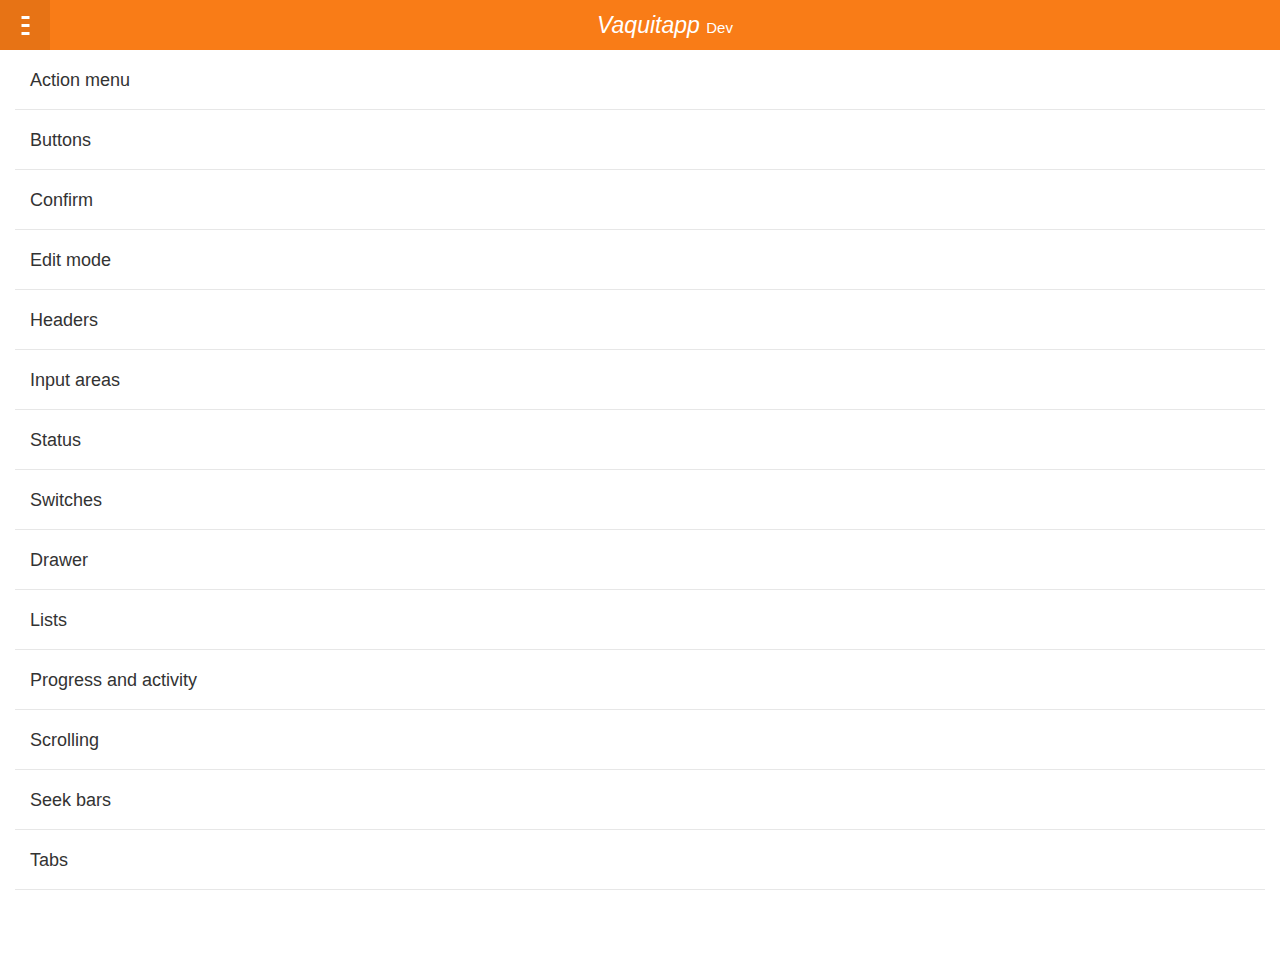
==== commit 9d390bcc: "Actualizacion app.html" ====
--- a/app/app.html
+++ b/app/app.html
@@ -1,998 +1,997 @@
 <!DOCTYPE html>
 <html>
-<head>
-  <meta charset="utf-8">
-  <meta name="viewport" content="width=device-width, user-scalable=no" />
-  <title>Building blocks demo</title>
-  <!-- Building blocks -->
-  <link rel="stylesheet" href="style/action_menu.css">
-  <link rel="stylesheet" href="style/buttons.css">
-  <link rel="stylesheet" href="style/confirm.css">
-  <link rel="stylesheet" href="style/edit_mode.css">
-  <link rel="stylesheet" href="style/headers.css">
-  <link rel="stylesheet" href="style/input_areas.css">
-  <link rel="stylesheet" href="style/status.css">
-  <link rel="stylesheet" href="style/switches.css">
-  <link rel="stylesheet" href="style/drawer.css">
-  <link rel="stylesheet" href="style/lists.css">
-  <link rel="stylesheet" href="style/progress_activity.css">
-  <link rel="stylesheet" href="style/scrolling.css">
-  <link rel="stylesheet" href="style/seekbars.css">
-  <link rel="stylesheet" href="style/tabs.css">
-  <link rel="stylesheet" href="style/toolbars.css">
-
-  <!-- Icons -->
-  <link rel="stylesheet" href="icons/styles/action_icons.css">
-  <link rel="stylesheet" href="icons/styles/media_icons.css">
-  <link rel="stylesheet" href="icons/styles/comms_icons.css">
-  <link rel="stylesheet" href="icons/styles/settings_icons.css">
-
-  <!-- Transitions -->
-  <link rel="stylesheet" href="transitions.css">
-
-  <!-- Util CSS: some extra tricks -->
-  <link rel="stylesheet" href="util.css">
-
-  <!-- Additional markup to make Building Blocks kind of cross browser -->
-  <!--link rel="stylesheet" href="cross_browser.css"-->
-
-  <style>
-    #index {
-      height: 100%;
-    }
-    [data-position="right"] {
-      position: absolute;
-      top: 0;
-      left: 0;
-      right: 0;
-      bottom: 0;
-      transform: translateX(100%);
-      -webkit-transform: translateX(100%);
-      z-index: 15;
-      z-index: 100; /* -> drawer */
-    }
-    section[role="region"][data-position="right"] {
-      position: absolute;
-    }
-    [data-position="right"].current {
-      animation: rightToCurrent 0.4s forwards;
-      -webkit-animation: rightToCurrent 0.4s forwards;
-    }
-    [data-position="right"].right {
-      animation: currentToRight 0.4s forwards;
-      -webkit-animation: currentToRight 0.4s forwards;
-    }
-    [data-position="current"].left {
-      animation: currentToLeft 0.4s forwards;
-      -webkit-animation: currentToLeft 0.4s forwards;
-    }
-    [data-position="current"].current {
-      animation: leftToCurrent 0.4s forwards;
-      -webkit-animation: leftToCurrent 0.4s forwards;
-    }
-    [data-position="back"] {
-      position: absolute;
-      top: 0;
-      left: 0;
-      right: 0;
-      bottom: 0;
-      z-index: -1;
-      opacity: 0;
-      /* z-index: 100; -> drawer */
-    }
-    [data-position="back"].fade-in {
-      z-index: 120;
-      animation: fadeIn 0.2s forwards;
-      -webkit-animation: fadeIn 0.2s forwards;
-    }
-    [data-position="back"].fade-out {
-      animation: fadeOut 0.2s forwards;
-      -webkit-animation: fadeOut 0.2s forwards;
-    }
-
-    [data-position="edit-mode"] {
-      position: absolute;
-      top: -5rem;
-      left: 0;
-      right: 0;
-      bottom: -7rem;
-      z-index: -1;
-      opacity: 0;
-      transition: all 0.3s ease;
-    }
-    [data-position="edit-mode"].edit {
-      position: absolute;
-      top: 0;
-      left: 0;
-      right: 0;
-      bottom: 0;
-      z-index: 120;
-      opacity: 1;
-    }
-
-    /* Active state */
-    .active {
-      background-color: #b2f2ff;
-      color: #fff;
-    }
-
-    /* Headers */
-    #headers .content {
-      margin-top: -1.5rem;
-    }
-    #headers section[role="region"] {
-      margin-bottom: 1.5rem;
-    }
-    #headers section[role="region"]:not(#drawer) {
-      display: inline;
-    }
-    #headers article header:first-child {
-      margin-top: 1.5rem;
-    }
-    #headers section[role="region"] header h2 {
-      margin: 0 0 1.5rem 0;
-    }
-
-    /* Lists */
-    /* to avoid double background effect on press */
-    [data-type=list] li>a:active {
-      background-color: transparent;
-    }
-
-    /* Drawer */
-    section[role="region"]:not(#drawer) {
-      transition: none;
-      left: 0;
-      z-index: 0;
-      padding-left: 0;
-    }
-    section[data-type="sidebar"] + section[role="region"] > header:first-child > button,
-    section[data-type="sidebar"] + section[role="region"] > header:first-child > a {
-      background-position: 3.5rem center;
-    }
-
-    /* Switches */
-    #switches div:last-child label:last-child {
-      margin-left: 2rem;
-    }
-    #switches div:last-child {
-      margin-left: 2rem;
-    }
-
-    /* Scrolling */
-    nav[data-type="scrollbar"] {
-      padding-top: 1rem;
-    }
-    nav[data-type="scrollbar"] p {
-      opacity: 1;
-    }
-
-    /* Seek bars */
-    div[role="slider"] > label.icon {
-      background: no-repeat right top;
-      background-size: 3rem auto;
-    }
-
-    /* Tabs */
-    #tabs .content {
-      padding: 0;
-    }
-    #tabs .content .content {
-      padding: 1.5rem 3rem;
-    }
-    #panel1 a {
-      background-image: url([data-uri]);
-    }
-    #panel2 a {
-      background-image: url([data-uri]);
-    }
-    #panel3 a {
-      background-image: url([data-uri]);
-    }
-
-    /* Filters */
-    [role="tablist"][data-type="filter"] {
-      margin-bottom: 2rem;
-    }
-
-    /* Device rotation */
-    .landscape section[role="region"]#drawer > header:first-child {
-      /* Whatever needs to be changed on landscape */
-    }
-  </style>
-</head>
-<body>
-  <section id="index" data-position="current">
-    <section data-type="sidebar">
-      <header>
-        <menu type="toolbar">
-          <a href="#">Done</a>
-        </menu>
-        <h1>Drawer demo</h1>
-      </header>
-      <nav>
-        <ul>
-          <li><a href="#">item 1</a></li>
-          <li><a href="#">item 2</a></li>
-          <li><a href="#">item 3</a></li>
-        </ul>
-        <h2>This is a subtitle</h2>
-        <ul>
-          <li><a href="#">item 4</a></li>
-          <li><a href="#">item 5</a></li>
-          <li><a href="#">item 6</a></li>
-        </ul>
-      </nav>
-    </section>
-
-    <section id="drawer" role="region">
-      <header class="fixed">
-        <a href="#"><span class="icon icon-menu">hide sidebar</span></a>
-        <a href="#drawer"><span class="icon icon-menu">show sidebar</span></a>
-        <h1>Building Blocks <em>demo</em></h1>
-      </header>
-      <article class="scrollable header">
-        <div data-type="list">
-          <ul>
-            <li>
-              <a id="btn-action-menu" href="#">
-                <p>Action menu</p>
-              </a>
-            </li>
-            <li>
-              <a id="btn-buttons" href="#">
-                <p>Buttons</p>
-              </a>
-            </li>
-            <li>
-              <a id="btn-confirm" href="#">
-                <p>Confirm</p>
-              </a>
-            </li>
-            <li>
-              <a id="btn-edit-mode" href="#">
-                <p>Edit mode</p>
-              </a>
-            </li>
-            <li>
-              <a id="btn-headers" href="#">
-                <p>Headers</p>
-              </a>
-            </li>
-            <li>
-              <a id="btn-input-areas" href="#">
-                <p>Input areas</p>
-              </a>
-            </li>
-            <li>
-              <a id="btn-status" href="#">
-                <p>Status</p>
-              </a>
-            </li>
-            <li>
-              <a id="btn-switches" href="#">
-                <p>Switches</p>
-              </a>
-            </li>
-            <li>
-              <a href="#drawer">
-                <p>Drawer</p>
-              </a>
-            </li>
-            <li>
-              <a id="btn-lists" href="#">
-                <p>Lists</p>
-              </a>
-            </li>
-            <li>
-              <a id="btn-progress" href="#">
-                <p>Progress and activity</p>
-              </a>
-            </li>
-            <li>
-              <a id="btn-scrolling" href="#">
-                <p>Scrolling</p>
-              </a>
-            </li>
-            <li>
-              <a id="btn-seek-bars" href="#">
-                <p>Seek bars</p>
-              </a>
-            </li>
-            <li>
-              <a id="btn-tabs" href="#">
-                <p>Tabs</p>
-              </a>
-            </li>
-            <li>
-              <a id="btn-filters" href="#">
-                <p>Filters</p>
-              </a>
-            </li>
-            <li>
-              <a id="btn-toolbars" href="#">
-                <p>Toolbars</p>
-              </a>
-            </li>
-          </ul>
-        </div>
-      </article>
-    </section> <!-- end drawer -->
-  </section> <!-- end index -->
-
-  <!--·························· Action menu ··························-->
-  <section id="action-menu" data-position="back" class="fullscreen">
-    <form role="dialog" data-type="action">
-      <header> Title </header> <!-- this header is optional -->
-      <menu>
-        <button> Action 1 </button>
-        <button disabled> Action 2 (disabled) </button>
-        <button> Action 3 </button>
-        <button> Cancel </button>
-      </menu>
-    </form>
-  </section>
-
-  <!--···························· Buttons ····························-->
-  <section class="skin-dark" role="region" id="buttons" data-position="right">
-    <header class="fixed">
-      <a id="btn-buttons-back" href="#"><span class="icon icon-back">back</span></a>
-      <h1>Buttons</h1>
-    </header>
-
-    <article class="content scrollable header">
-      <header><h2>Normal</h2></header>
-      <div>
-        <button>Default</button>
-        <button class="recommend">Recommend</button>
-        <button class="danger">Danger</button>
-       </div>
-
-      <header><h2>Disabled</h2></header>
-      <div>
-        <button disabled>Default</button>
-        <a href="#" role="button" aria-disabled="true" class="recommend">Recommend</a>
-        <button disabled class="danger">Danger</button>
-      </div>
-
-      <header><h2>Disabled with dark background</h2></header>
-      <div>
-        <button disabled>Default</button>
-        <a href="#" role="button" aria-disabled="true" class="recommend">Recommend</a>
-        <button disabled class="danger">Danger</button>
-      </div>
-
-      <header><h2>Button List</h2></header>
-      <div>
-        <ul>
-          <li>
-            <button>Default</button>
-          </li>
-          <li>
-            <button disabled="disabled">Disabled</button>
-          </li>
-          <li>
-            <button class="icon icon-view">
-              View Name
-            </button>
-          </li>
-          <li>
-            <button disabled="disabled" class="icon icon-view">
-              View Name
-            </button>
-          </li>
-          <li>
-            <a role="button" class="icon icon-dialog">
-              Tuesday September 18, 2012
-            </a>
-          </li>
-          <li>
-            <a role="button" aria-disabled="true" class="icon icon-dialog">
-              Tuesday September 18, 2012
-            </a>
-          </li>
-        </ul>
-      </div>
-
-      <header><h2>Button List (compact mode)</h2></header>
-      <div>
-        <ul class="compact">
-          <li>
-            <label>Description</label>
-            <button class="icon icon-dialog">Action 1</button>
-          </li>
-          <li>
-            <label>Description</label>
-            <button class="icon icon-dialog">Action 2</button>
-          </li>
-          <li>
-            <label>This is a large description for this action</label>
-            <button class="icon icon-dialog" disabled >Action 3 (disabled)</button>
-          </li>
-        </ul>
-      </div>
-    </article>
-  </section>
-
-  <!--·························· Action menu ··························-->
-  <section id="confirm" data-position="back" class="fullscreen">
-    <form role="dialog" data-type="confirm">
-      <section>
-        <h1>Confirmation</h1>
-        <p>Are you sure you want to delete this contact?</p>
-      </section>
-      <menu>
-        <button>Cancel</button>
-        <button class="danger">Delete</button>
-      </menu>
-    </form>
-  </section>
-
-  <!--·························· Edit mode ··························-->
-  <section id="edit-mode" data-position="edit-mode">
-    <form role="dialog" data-type="edit">
-    <section>
-      <header>
-        <button><span class="icon icon-close">close</span></button>
-        <menu type="toolbar">
-          <button>done</button>
-        </menu>
-        <h1>Edit</h1>
-      </header>
-    </section>
-    <menu>
-      <button>Delete all</button>
-      <button>Delete selected</button>
-    </menu>
-  </form>
-  </section>
-
-  <!--··························· Headers ···························-->
-  <section role="region" id="headers" data-position="right">
-    <header class="fixed">
-      <a id="btn-headers-back" href="#"><span class="icon icon-back">back</span></a>
-      <h1>Headers</h1>
-    </header>
-    <article class="content scrollable header">
-      <section role="region">
+  <head>
+    <meta charset="utf-8">
+    <meta name="viewport" content="width=device-width, user-scalable=no" />
+    <title>VAQUITAPP - Tu gestor de cuentas!</title>
+    <!-- Building blocks -->
+    <link rel="stylesheet" href="style/action_menu.css">
+    <link rel="stylesheet" href="style/buttons.css">
+    <link rel="stylesheet" href="style/confirm.css">
+    <link rel="stylesheet" href="style/edit_mode.css">
+    <link rel="stylesheet" href="style/headers.css">
+    <link rel="stylesheet" href="style/input_areas.css">
+    <link rel="stylesheet" href="style/status.css">
+    <link rel="stylesheet" href="style/switches.css">
+    <link rel="stylesheet" href="style/drawer.css">
+    <link rel="stylesheet" href="style/lists.css">
+    <link rel="stylesheet" href="style/progress_activity.css">
+    <link rel="stylesheet" href="style/scrolling.css">
+    <link rel="stylesheet" href="style/seekbars.css">
+    <link rel="stylesheet" href="style/tabs.css">
+    <link rel="stylesheet" href="style/toolbars.css">
+
+    <!-- Icons -->
+    <link rel="stylesheet" href="icons/styles/action_icons.css">
+    <link rel="stylesheet" href="icons/styles/media_icons.css">
+    <link rel="stylesheet" href="icons/styles/comms_icons.css">
+    <link rel="stylesheet" href="icons/styles/settings_icons.css">
+
+    <!-- Transitions -->
+    <link rel="stylesheet" href="transitions.css">
+
+    <!-- Util CSS: some extra tricks -->
+    <link rel="stylesheet" href="util.css">
+
+    <style>
+      #index {
+        height: 100%;
+      }
+      [data-position="right"] {
+        position: absolute;
+        top: 0;
+        left: 0;
+        right: 0;
+        bottom: 0;
+        transform: translateX(100%);
+        -webkit-transform: translateX(100%);
+        z-index: 15;
+        z-index: 100; /* -> drawer */
+      }
+      section[role="region"][data-position="right"] {
+        position: absolute;
+      }
+      [data-position="right"].current {
+        animation: rightToCurrent 0.4s forwards;
+        -webkit-animation: rightToCurrent 0.4s forwards;
+      }
+      [data-position="right"].right {
+        animation: currentToRight 0.4s forwards;
+        -webkit-animation: currentToRight 0.4s forwards;
+      }
+      [data-position="current"].left {
+        animation: currentToLeft 0.4s forwards;
+        -webkit-animation: currentToLeft 0.4s forwards;
+      }
+      [data-position="current"].current {
+        animation: leftToCurrent 0.4s forwards;
+        -webkit-animation: leftToCurrent 0.4s forwards;
+      }
+      [data-position="back"] {
+        position: absolute;
+        top: 0;
+        left: 0;
+        right: 0;
+        bottom: 0;
+        z-index: -1;
+        opacity: 0;
+        /* z-index: 100; -> drawer */
+      }
+      [data-position="back"].fade-in {
+        z-index: 120;
+        animation: fadeIn 0.2s forwards;
+        -webkit-animation: fadeIn 0.2s forwards;
+      }
+      [data-position="back"].fade-out {
+        animation: fadeOut 0.2s forwards;
+        -webkit-animation: fadeOut 0.2s forwards;
+      }
+
+      [data-position="edit-mode"] {
+        position: absolute;
+        top: -5rem;
+        left: 0;
+        right: 0;
+        bottom: -7rem;
+        z-index: -1;
+        opacity: 0;
+        transition: all 0.3s ease;
+      }
+      [data-position="edit-mode"].edit {
+        position: absolute;
+        top: 0;
+        left: 0;
+        right: 0;
+        bottom: 0;
+        z-index: 120;
+        opacity: 1;
+      }
+
+      /* Active state */
+      .active {
+        background-color: #b2f2ff;
+        color: #fff;
+      }
+
+      /* Headers */
+      #headers .content {
+        margin-top: -1.5rem;
+      }
+      #headers section[role="region"] {
+        margin-bottom: 1.5rem;
+      }
+      #headers section[role="region"]:not(#drawer) {
+        display: inline;
+      }
+      #headers article header:first-child {
+        margin-top: 1.5rem;
+      }
+      #headers section[role="region"] header h2 {
+        margin: 0 0 1.5rem 0;
+      }
+
+      /* Lists */
+      /* to avoid double background effect on press */
+      [data-type=list] li>a:active {
+        background-color: transparent;
+      }
+
+      /* Drawer */
+      section[role="region"]:not(#drawer) {
+        transition: none;
+        left: 0;
+        z-index: 0;
+        padding-left: 0;
+      }
+      section[data-type="sidebar"] + section[role="region"] > header:first-child > button,
+      section[data-type="sidebar"] + section[role="region"] > header:first-child > a {
+        background-position: 3.5rem center;
+      }
+
+      /* Switches */
+      #switches div:last-child label:last-child {
+        margin-left: 2rem;
+      }
+      #switches div:last-child {
+        margin-left: 2rem;
+      }
+
+      /* Scrolling */
+      nav[data-type="scrollbar"] {
+        padding-top: 1rem;
+      }
+      nav[data-type="scrollbar"] p {
+        opacity: 1;
+      }
+
+      /* Seek bars */
+      div[role="slider"] > label.icon {
+        background: no-repeat right top;
+        background-size: 3rem auto;
+      }
+
+      /* Tabs */
+      #tabs .content {
+        padding: 0;
+      }
+      #tabs .content .content {
+        padding: 1.5rem 3rem;
+      }
+      #panel1 a {
+        background-image: url([data-uri]);
+      }
+      #panel2 a {
+        background-image: url([data-uri]);
+      }
+      #panel3 a {
+        background-image: url([data-uri]);
+      }
+
+      /* Filters */
+      [role="tablist"][data-type="filter"] {
+        margin-bottom: 2rem;
+      }
+
+      /* Device rotation */
+      .landscape section[role="region"]#drawer > header:first-child {
+        /* Whatever needs to be changed on landscape */
+      }</style></head>
+  <body>
+    <section id="index" data-position="current">
+      <section data-type="sidebar">
         <header>
           <menu type="toolbar">
-            <a href="#"><span class="icon icon-edit">edit</span></a>
-            <a href="#"><span class="icon icon-add">add</span></a>
+            <a href="#">Listo!</a>
           </menu>
-          <h1>Messages</h1>
+          <h1>Menú</h1>
         </header>
+        <nav>
+          <h2>General</h2>
+          <ul>
+            <li><a href="#">Mis Vaquitas</a></li>
+            <li><a href="#">Mis Amigos</a></li>
+            <li><a href="#">Configuración</a></li>
+          </ul>
+          <h2>Notificaciones</h2>
+          <ul>
+            <li><a href="#">#</a></li>
+            <li><a href="#">#</a></li>
+            <li><a href="#">#</a></li>
+            <li><a href="#">#</a></li>
+            <li><a href="#">#</a></li>
+            <li><a href="#">Notificacion Vaquita2!</a></li>
+          </ul>
+        </nav>
       </section>
 
-      <section role="region">
-        <header>
-          <a href="#"><span class="icon icon-back">back</span></a>
-          <menu type="toolbar">
-            <button><span class="icon icon-edit">edit</span></button>
-          </menu>
-          <h1>Mark Alfenito</h1>
+      <section id="drawer" role="region">
+        <header class="fixed">
+          <a href="#"><span class="icon icon-menu">hide sidebar</span></a>
+          <a href="#drawer"><span class="icon icon-menu">show sidebar</span></a>
+          <h1>Vaquitapp <em>Dev</em></h1>
         </header>
-      </section>
-
-      <section role="region">
-        <header>
-          <button><span class="icon icon-menu">menu</span></button>
-          <menu type="toolbar">
-            <button><span class="icon icon-edit">edit</span></button>
-            <button><span class="icon icon-add">add</span></button>
-          </menu>
-          <h1>Inbox <em>(2)</em></h1>
-        </header>
-      </section>
-
-      <section role="region">
+        <article class="scrollable header">
+          <div data-type="list">
+            <ul>
+              <li>
+                <a id="btn-action-menu" href="#">
+                  <p>Action menu</p>
+                </a>
+              </li>
+              <li>
+                <a id="btn-buttons" href="#">
+                  <p>Buttons</p>
+                </a>
+              </li>
+              <li>
+                <a id="btn-confirm" href="#">
+                  <p>Confirm</p>
+                </a>
+              </li>
+              <li>
+                <a id="btn-edit-mode" href="#">
+                  <p>Edit mode</p>
+                </a>
+              </li>
+              <li>
+                <a id="btn-headers" href="#">
+                  <p>Headers</p>
+                </a>
+              </li>
+              <li>
+                <a id="btn-input-areas" href="#">
+                  <p>Input areas</p>
+                </a>
+              </li>
+              <li>
+                <a id="btn-status" href="#">
+                  <p>Status</p>
+                </a>
+              </li>
+              <li>
+                <a id="btn-switches" href="#">
+                  <p>Switches</p>
+                </a>
+              </li>
+              <li>
+                <a href="#drawer">
+                  <p>Drawer</p>
+                </a>
+              </li>
+              <li>
+                <a id="btn-lists" href="#">
+                  <p>Lists</p>
+                </a>
+              </li>
+              <li>
+                <a id="btn-progress" href="#">
+                  <p>Progress and activity</p>
+                </a>
+              </li>
+              <li>
+                <a id="btn-scrolling" href="#">
+                  <p>Scrolling</p>
+                </a>
+              </li>
+              <li>
+                <a id="btn-seek-bars" href="#">
+                  <p>Seek bars</p>
+                </a>
+              </li>
+              <li>
+                <a id="btn-tabs" href="#">
+                  <p>Tabs</p>
+                </a>
+              </li>
+              <li>
+                <a id="btn-filters" href="#">
+                  <p>Filters</p>
+                </a>
+              </li>
+              <li>
+                <a id="btn-toolbars" href="#">
+                  <p>Toolbars</p>
+                </a>
+              </li>
+            </ul>
+          </div>
+        </article>
+      </section> <!-- end drawer -->
+    </section> <!-- end index -->
+
+    <!--·························· Action menu ··························-->
+    <section id="action-menu" data-position="back" class="fullscreen">
+      <form role="dialog" data-type="action">
+        <header> Title </header> <!-- this header is optional -->
+        <menu>
+          <button> Action 1 </button>
+          <button disabled> Action 2 (disabled) </button>
+          <button> Action 3 </button>
+          <button> Cancel </button>
+        </menu>
+      </form>
+    </section>
+
+    <!--···························· Buttons ····························-->
+    <section class="skin-dark" role="region" id="buttons" data-position="right">
+      <header class="fixed">
+        <a id="btn-buttons-back" href="#"><span class="icon icon-back">back</span></a>
+        <h1>Buttons</h1>
+      </header>
+
+      <article class="content scrollable header">
+        <header><h2>Normal</h2></header>
+        <div>
+          <button>Default</button>
+          <button class="recommend">Recommend</button>
+          <button class="danger">Danger</button>
+         </div>
+
+        <header><h2>Disabled</h2></header>
+        <div>
+          <button disabled>Default</button>
+          <a href="#" role="button" aria-disabled="true" class="recommend">Recommend</a>
+          <button disabled class="danger">Danger</button>
+        </div>
+
+        <header><h2>Disabled with dark background</h2></header>
+        <div>
+          <button disabled>Default</button>
+          <a href="#" role="button" aria-disabled="true" class="recommend">Recommend</a>
+          <button disabled class="danger">Danger</button>
+        </div>
+
+        <header><h2>Button List</h2></header>
+        <div>
+          <ul>
+            <li>
+              <button>Default</button>
+            </li>
+            <li>
+              <button disabled="disabled">Disabled</button>
+            </li>
+            <li>
+              <button class="icon icon-view">
+                View Name
+              </button>
+            </li>
+            <li>
+              <button disabled="disabled" class="icon icon-view">
+                View Name
+              </button>
+            </li>
+            <li>
+              <a role="button" class="icon icon-dialog">
+                Tuesday September 18, 2012
+              </a>
+            </li>
+            <li>
+              <a role="button" aria-disabled="true" class="icon icon-dialog">
+                Tuesday September 18, 2012
+              </a>
+            </li>
+          </ul>
+        </div>
+
+        <header><h2>Button List (compact mode)</h2></header>
+        <div>
+          <ul class="compact">
+            <li>
+              <label>Description</label>
+              <button class="icon icon-dialog">Action 1</button>
+            </li>
+            <li>
+              <label>Description</label>
+              <button class="icon icon-dialog">Action 2</button>
+            </li>
+            <li>
+              <label>This is a large description for this action</label>
+              <button class="icon icon-dialog" disabled >Action 3 (disabled)</button>
+            </li>
+          </ul>
+        </div>
+      </article>
+    </section>
+
+    <!--·························· Action menu ··························-->
+    <section id="confirm" data-position="back" class="fullscreen">
+      <form role="dialog" data-type="confirm">
+        <section>
+          <h1>Confirmation</h1>
+          <p>Are you sure you want to delete this contact?</p>
+        </section>
+        <menu>
+          <button>Cancel</button>
+          <button class="danger">Delete</button>
+        </menu>
+      </form>
+    </section>
+
+    <!--·························· Edit mode ··························-->
+    <section id="edit-mode" data-position="edit-mode">
+      <form role="dialog" data-type="edit">
+      <section>
         <header>
           <button><span class="icon icon-close">close</span></button>
           <menu type="toolbar">
             <button>done</button>
           </menu>
-          <h1>Title</h1>
-        </header>
-        <header>
-          <h2>Subheader text</h2>
+          <h1>Edit</h1>
         </header>
       </section>
-
-      <section role="region">
-        <header>
-          <button><span class="icon icon-back">back</span></button>
-          <menu type="toolbar">
-            <button><span class="icon icon-user">user</span></button>
-          </menu>
-          <form action="#">
-            <input type="text" placeholder="search" required="required">
-            <button type="reset">Remove text</button>
-          </form>
-        </header>
-      </section>
-
-      <section role="region" class="skin-dark">
-        <header>
-          <a href="#"><span class="icon icon-back">back</span></a>
-          <h1>Song title</h1>
-        </header>
-        <header>
-          <h2>Subheader text</h2>
-        </header>
-      </section>
-
-      <section role="region" class="skin-dark">
-        <header>
-          <h1>Song title</h1>
-        </header>
-      </section>
-
-      <section role="region" class="skin-organic">
-        <header>
-          <a href="#"><span class="icon icon-back">back</span></a>
-          <h1>Settings</h1>
-        </header>
-        <header>
-          <h2>Subheader text</h2>
-        </header>
-      </section>
-
-      <section class="skin-organic" role="region">
-        <header>
-          <h1>Settings</h1>
-        </header>
-        <header>
-          <h2>Subheader text</h2>
-        </header>
-      </section>
-
-      <section class="skin-organic" role="region">
-        <header>
-          <a href="#"><span class="icon icon-close">close</span></a>
-          <h1>Settings</h1>
-        </header>
-        <header>
-          <h2>Subheader text</h2>
-        </header>
-      </section>
-    </article>
-  </section>
-
-  <!--·························· Input areas ··························-->
-  <section role="region" id="input-areas" data-position="right">
-    <header class="fixed">
-      <a id="btn-input-areas-back" href="#"><span class="icon icon-back">back</span></a>
-      <h1>Input areas</h1>
-    </header>
-    <article class="content scrollable header">
-      <header><h2>Default inputs</h2></header>
-      <form>
-        <p>
-          <input type="text" placeholder="Placeholder" required>
-          <button type="reset">Clear</button>
-        </p>
-
-        <p>
-          <textarea placeholder="Placeholder in textarea" required></textarea>
-        </p>
-
-        <p>
-          <input type="text" placeholder="Placeholder" value="Some written text" required>
-          <button type="reset">Clear</button>
-        </p>
-      </form>
-
-      <header><h2>Fieldset</h2></header>
-      <form>
-        <fieldset>
-          <legend class="action">Mobile</legend>
-          <section>
-            <p>
-              <input type="tel" placeholder="Phone number" required>
-              <button type="reset">Clear</button>
-            </p>
-            <p>
-              <input type="text" placeholder="Name" value="Jessy James" required>
-              <button type="reset">Clear</button>
-            </p>
-          </section>
-        </fieldset>
-
-        <fieldset>
-          <legend>Work</legend>
-          <section>
-            <p>
-              <input type="tel" placeholder="Email" required>
-              <button type="reset">Clear</button>
-            </p>
-          </section>
-        </fieldset>
-       </form>
-
-      <header><h2>Forms: Input text</h2></header>
-
-      <form role="search">
-        <p>
-          <input type="text" placeholder="Search..." required>
-          <button type="reset">Clear</button>
-        </p>
-      </form>
-
-      <form role="search">
-        <button type="submit">Cancel</button>
-        <p>
-          <input type="text" placeholder="Search..." required value="Some text here">
-          <button type="reset">Clear</button>
-        </p>
-      </form>
-
-      <form role="search" class="skin-dark">
-        <p>
-          <input type="text" placeholder="Search..." required>
-          <button type="reset">Clear</button>
-        </p>
-      </form>
-
-      <form role="search" class="skin-dark">
-        <button type="submit">Cancel</button>
-        <p>
-          <input type="text" placeholder="Search..." required value="Some text here">
-          <button type="reset">Clear</button>
-        </p>
-      </form>
-
-      <header><h2>Forms: Text area</h2></header>
-
-      <form role="search" class="bottom">
-        <!-- this button should be enabled after start typing in the input field-->
-        <button type="submit" disabled>Send</button>
-        <p>
-          <textarea required></textarea>
-        </p>
-      </form>
-
-      <form role="search" class="bottom">
-        <button class="icon icon-attachment">Attachment</button>
-        <button type="submit">Send</button>
-        <p>
-          <textarea required>Some text here</textarea>
-        </p>
-      </form>
-    </article>
-  </section>
-
-  <!--····························· Switches ·····························-->
-  <section role="region" id="switches" data-position="right">
-    <header class="fixed">
-      <a id="btn-switches-back" href="#"><span class="icon icon-back">back</span></a>
-      <h1>Switches</h1>
-    </header>
-    <article class="content scrollable header">
-      <header><h2>Checkbox, commonly used in edit mode</h2></header>
-      <div>
-        <label class="pack-checkbox">
-          <input type="checkbox" checked>
-          <span></span>
-        </label>
-
-        <label class="pack-checkbox">
-          <input type="checkbox">
-          <span></span>
-        </label>
-
-        <label class="pack-checkbox danger">
-          <input type="checkbox" checked>
-          <span></span>
-        </label>
-
-        <label class="pack-checkbox danger">
-          <input type="checkbox">
-          <span></span>
-        </label>
-      </div>
-
-      <header><h2>Radio, commonly used in settings</h2></header>
-      <div>
-        <label class="pack-radio">
-          <input type="radio" name="example" checked>
-          <span></span>
-        </label>
-
-        <label class="pack-radio">
-          <input type="radio" name="example">
-          <span></span>
-        </label>
-
-        <label class="pack-radio danger">
-          <input type="radio" name="example2" checked>
-          <span></span>
-        </label>
-
-        <label class="pack-radio danger">
-          <input type="radio" name="example2">
-          <span></span>
-        </label>
-      </div>
-
-      <header><h2>Switch, commonly used in settings</h2></header>
-      <div>
-         <label class="pack-switch">
-          <input type="checkbox" checked>
-          <span></span>
-        </label>
-
-        <label class="pack-switch">
-          <input type="checkbox">
-          <span></span>
-        </label>
-      </div>
-
-    </article>
-  </section>
-
-  <!--····························· Lists ·····························-->
-  <section role="region" id="lists" data-position="right">
-    <header class="fixed">
-      <a id="btn-lists-back" href="#"><span class="icon icon-back">back</span></a>
-      <h1>Lists</h1>
-    </header>
-    <article class="content scrollable header">
-      <section data-type="list">
-        <header>Title</header>
-        <ul>
-          <li>
-            <p>Travis Gray</p>
-          </li>
-          <li>
-            <a href="#">
-              <p>Travis Gray</p>
-              <p>Clickable item</p>
-            </a>
-          </li>
-          <li>
-            <aside class="pack-end">
-              <img alt="photo" src="images/photo.jpg">
-            </aside>
-            <a href="#">
-              <p>Travis Gray</p>
-              <p>Beginning of message</p>
-            </a>
-          </li>
-        </ul>
-        <header>Another title</header>
-        <ul>
-          <li aria-disabled="true">
-            <aside class="pack-end">
-              <img alt="photo" src="images/photo.jpg">
-            </aside>
-            <a href="#">
-              <p>Travis Gray</p>
-              <p>Disabled item</p>
-            </a>
-          </li>
-          <li>
-            <a href="#">
-              <aside class="icon comms-icon calllog-incomingcall">
-                asidecall
-              </aside>
-              <p>Travis Gray <em>(2)</em></p>
-              <p>
-                <time datetime="17:43">5:43PM</time>
-                Mobile
-              </p>
-            </a>
-          </li>
-        </ul>
-      </section>
-    </article>
-  </section>
-
-  <!--···························· Progress ····························-->
-  <section role="region" id="progress" data-position="right">
-    <header class="fixed">
-      <a id="btn-progress-back" href="#"><span class="icon icon-back">back</span></a>
-      <h1>Progress and activity</h1>
-    </header>
-    <article class="content scrollable header">
-      <header><h2>Spinner</h2></header>
-      <div class="center">
-        <progress></progress>
-      </div>
-
-      <header><h2>Activity bar</h2></header>
-      <div>
-        <progress class="pack-activity" value="0" max="100"></progress>
-      </div>
-
-      <header><h2>Progress bar</h2></header>
-      <div>
-        <progress value="80" max="100"></progress>
-      </div>
-
-      <header><h2>Progress + activity bar</h2></header>
-      <div>
-        <progress class="pack-activity" value="80" max="100"></progress>
-      </div>
-
-      <header><h2>Light progress + activity bar</h2></header>
-      <div>
-        <progress class="pack-activity light" value="0" max="100"></progress>
-      </div>
-    </article>
-  </section>
-
-  <!--···························· Scrolling ····························-->
-  <section role="region" id="scrolling" data-position="right">
-    <header class="fixed">
-      <a id="btn-scrolling-back" href="#"><span class="icon icon-back">back</span></a>
-      <h1>Scrolling</h1>
-    </header>
-    <article class="content scrollable header">
-      <nav data-type="scrollbar">
-        <p>A</p>
-        <ol>
-          <li><a href="#"><span class="pack-icon-search">Search</span></a></li>
-          <li><a href="#"><span class="pack-icon-favorites">favorites</span></a></li>
-          <li><a href="#">A</a></li>
-          <li><a href="#">B</a></li>
-          <li><a href="#">C</a></li>
-          <li><a href="#">D</a></li>
-          <li><a href="#">E</a></li>
-          <li><a href="#">F</a></li>
-          <li><a href="#">G</a></li>
-          <li><a href="#">H</a></li>
-          <li><a href="#">I</a></li>
-          <li><a href="#">J</a></li>
-          <li><a href="#">K</a></li>
-          <li><a href="#">L</a></li>
-          <li><a href="#">M</a></li>
-          <li><a href="#">N</a></li>
-          <li><a href="#">O</a></li>
-          <li><a href="#">P</a></li>
-          <li><a href="#">Q</a></li>
-          <li><a href="#">R</a></li>
-          <li><a href="#">S</a></li>
-          <li><a href="#">T</a></li>
-          <li><a href="#">U</a></li>
-          <li><a href="#">V</a></li>
-          <li><a href="#">W</a></li>
-          <li><a href="#">X</a></li>
-          <li><a href="#">Y</a></li>
-          <li><a href="#">Z</a></li>
-          <li><a href="#">#</a></li>
-        </ol>
-      </nav>
-    </article>
-  </section>
-
-  <!--···························· Seek bars ····························-->
-  <section role="region" id="seek-bars" data-position="right">
-    <section role="region">
+      <menu>
+        <button>Delete all</button>
+        <button>Delete selected</button>
+      </menu>
+    </form>
+    </section>
+
+    <!--··························· Headers ···························-->
+    <section role="region" id="headers" data-position="right">
       <header class="fixed">
-        <a id="btn-seek-bars-back" href="#"><span class="icon icon-back">back</span></a>
-        <h1>Seek bars</h1>
+        <a id="btn-headers-back" href="#"><span class="icon icon-back">back</span></a>
+        <h1>Headers</h1>
       </header>
       <article class="content scrollable header">
-        <header><h2>Default seeker</h2></header>
-        <div role="slider" aria-valuemin="0" aria-valuenow="80" aria-valuemax="100" aria-valuetext="slider description">
-          <div>
-            <progress value="80" max="100"></progress>
-            <button>handler</button>
-          </div>
-        </div>
-
-        <header><h2>Value seeker</h2></header>
-        <div role="slider" aria-valuemin="0" aria-valuenow="80" aria-valuemax="100" aria-valuetext="slider description">
-          <label>0</label>
-          <label>100</label>
-          <div>
-            <progress value="80" max="100"></progress>
-            <button>handler</button>
-          </div>
-        </div>
-
-        <header><h2>Icon seeker</h2></header>
-        <div role="slider" aria-valuemin="0" aria-valuenow="10" aria-valuemax="100" aria-valuetext="slider description">
-          <label class="icon settings-icon lower-brightness">0</label>
-          <label class="icon settings-icon brightness">100</label>
-          <div>
-            <progress value="10" max="100"></progress>
-            <button>handler</button>
-          </div>
-        </div>
+        <section role="region">
+          <header>
+            <menu type="toolbar">
+              <a href="#"><span class="icon icon-edit">edit</span></a>
+              <a href="#"><span class="icon icon-add">add</span></a>
+            </menu>
+            <h1>Messages</h1>
+          </header>
+        </section>
+
+        <section role="region">
+          <header>
+            <a href="#"><span class="icon icon-back">back</span></a>
+            <menu type="toolbar">
+              <button><span class="icon icon-edit">edit</span></button>
+            </menu>
+            <h1>Mark Alfenito</h1>
+          </header>
+        </section>
+
+        <section role="region">
+          <header>
+            <button><span class="icon icon-menu">menu</span></button>
+            <menu type="toolbar">
+              <button><span class="icon icon-edit">edit</span></button>
+              <button><span class="icon icon-add">add</span></button>
+            </menu>
+            <h1>Inbox <em>(2)</em></h1>
+          </header>
+        </section>
+
+        <section role="region">
+          <header>
+            <button><span class="icon icon-close">close</span></button>
+            <menu type="toolbar">
+              <button>done</button>
+            </menu>
+            <h1>Title</h1>
+          </header>
+          <header>
+            <h2>Subheader text</h2>
+          </header>
+        </section>
+
+        <section role="region">
+          <header>
+            <button><span class="icon icon-back">back</span></button>
+            <menu type="toolbar">
+              <button><span class="icon icon-user">user</span></button>
+            </menu>
+            <form action="#">
+              <input type="text" placeholder="search" required="required">
+              <button type="reset">Remove text</button>
+            </form>
+          </header>
+        </section>
+
+        <section role="region" class="skin-dark">
+          <header>
+            <a href="#"><span class="icon icon-back">back</span></a>
+            <h1>Song title</h1>
+          </header>
+          <header>
+            <h2>Subheader text</h2>
+          </header>
+        </section>
+
+        <section role="region" class="skin-dark">
+          <header>
+            <h1>Song title</h1>
+          </header>
+        </section>
+
+        <section role="region" class="skin-organic">
+          <header>
+            <a href="#"><span class="icon icon-back">back</span></a>
+            <h1>Settings</h1>
+          </header>
+          <header>
+            <h2>Subheader text</h2>
+          </header>
+        </section>
+
+        <section class="skin-organic" role="region">
+          <header>
+            <h1>Settings</h1>
+          </header>
+          <header>
+            <h2>Subheader text</h2>
+          </header>
+        </section>
+
+        <section class="skin-organic" role="region">
+          <header>
+            <a href="#"><span class="icon icon-close">close</span></a>
+            <h1>Settings</h1>
+          </header>
+          <header>
+            <h2>Subheader text</h2>
+          </header>
+        </section>
       </article>
     </section>
-  </section>
-
-  <!--······························ Tabs ······························-->
-  <section id="tabs" data-position="right">
-    <section role="region">
+
+    <!--·························· Input areas ··························-->
+    <section role="region" id="input-areas" data-position="right">
       <header class="fixed">
-        <a id="btn-tabs-back" href="#"><span class="icon icon-back">back</span></a>
-        <h1>Tabs</h1>
+        <a id="btn-input-areas-back" href="#"><span class="icon icon-back">back</span></a>
+        <h1>Input areas</h1>
       </header>
       <article class="content scrollable header">
-        <ul role="tablist" data-items="4" class="bottom">
-          <li id="panel1" role="tab">
-            <a href="#" class="icon">comms</a>
-            <div role="tabpanel"></div>
-          </li>
-          <li id="panel2" role="tab">
-            <a href="#" class="icon">contacts</a>
-            <div role="tabpanel"></div>
-          </li>
-          <li id="panel3" role="tab" aria-disabled="true">
-            <a class="icon">dialer</a>
-            <div role="tabpanel"></div>
-          </li>
-          <li id="panel4" role="tab">
-            <a href="#">Tab name</a>
-            <div role="tabpanel"></div>
-          </li>
-        </ul>
+        <header><h2>Default inputs</h2></header>
+        <form>
+          <p>
+            <input type="text" placeholder="Placeholder" required>
+            <button type="reset">Clear</button>
+          </p>
+
+          <p>
+            <textarea placeholder="Placeholder in textarea" required></textarea>
+          </p>
+
+          <p>
+            <input type="text" placeholder="Placeholder" value="Some written text" required>
+            <button type="reset">Clear</button>
+          </p>
+        </form>
+
+        <header><h2>Fieldset</h2></header>
+        <form>
+          <fieldset>
+            <legend class="action">Mobile</legend>
+            <section>
+              <p>
+                <input type="tel" placeholder="Phone number" required>
+                <button type="reset">Clear</button>
+              </p>
+              <p>
+                <input type="text" placeholder="Name" value="Jessy James" required>
+                <button type="reset">Clear</button>
+              </p>
+            </section>
+          </fieldset>
+
+          <fieldset>
+            <legend>Work</legend>
+            <section>
+              <p>
+                <input type="tel" placeholder="Email" required>
+                <button type="reset">Clear</button>
+              </p>
+            </section>
+          </fieldset>
+         </form>
+
+        <header><h2>Forms: Input text</h2></header>
+
+        <form role="search">
+          <p>
+            <input type="text" placeholder="Search..." required>
+            <button type="reset">Clear</button>
+          </p>
+        </form>
+
+        <form role="search">
+          <button type="submit">Cancel</button>
+          <p>
+            <input type="text" placeholder="Search..." required value="Some text here">
+            <button type="reset">Clear</button>
+          </p>
+        </form>
+
+        <form role="search" class="skin-dark">
+          <p>
+            <input type="text" placeholder="Search..." required>
+            <button type="reset">Clear</button>
+          </p>
+        </form>
+
+        <form role="search" class="skin-dark">
+          <button type="submit">Cancel</button>
+          <p>
+            <input type="text" placeholder="Search..." required value="Some text here">
+            <button type="reset">Clear</button>
+          </p>
+        </form>
+
+        <header><h2>Forms: Text area</h2></header>
+
+        <form role="search" class="bottom">
+          <!-- this button should be enabled after start typing in the input field-->
+          <button type="submit" disabled>Send</button>
+          <p>
+            <textarea required></textarea>
+          </p>
+        </form>
+
+        <form role="search" class="bottom">
+          <button class="icon icon-attachment">Attachment</button>
+          <button type="submit">Send</button>
+          <p>
+            <textarea required>Some text here</textarea>
+          </p>
+        </form>
       </article>
     </section>
-  </section>
-
-  <!--····························· Filters ·····························-->
-  <section id="filters" data-position="right">
-     <section role="region">
+
+    <!--····························· Switches ·····························-->
+    <section role="region" id="switches" data-position="right">
       <header class="fixed">
-        <a id="btn-filters-back" href="#"><span class="icon icon-back">back</span></a>
-        <h1>Filters</h1>
+        <a id="btn-switches-back" href="#"><span class="icon icon-back">back</span></a>
+        <h1>Switches</h1>
       </header>
       <article class="content scrollable header">
-        <header><h2>Default filters</h2></header>
-        <ul role="tablist" data-type="filter">
-          <li id="filter1-1" role="tab"><a href="#filter1-1">Action 01</a></li>
-          <li id="filter1-2" role="tab"><a href="#filter1-2">Action 02</a></li>
-        </ul>
-        <ul role="tablist" data-type="filter" class="skin-grey">
-          <li id="filter2-1" role="tab"><a href="#filter2-1">Action 01</a></li>
-          <li id="filter2-2" role="tab"><a href="#filter2-2">Action 02</a></li>
-          <li id="filter2-3" role="tab"><a href="#filter2-3">Action 02</a></li>
-        </ul>
-        <header><h2>Grey theme</h2></header>
-        <ul role="tablist" data-type="filter" class="bottom">
-          <li id="filter-bottom1-1" role="tab"><a href="#filter-bottom1-1">Action 01</a></li>
-          <li id="filter-bottom1-2" role="tab"><a href="#filter-bottom1-2">Action 02</a></li>
-        </ul>
-        <ul role="tablist" data-type="filter" class="skin-grey bottom">
-          <li id="filter-bottom2-1" role="tab"><a href="#filter-bottom2-1">Action 01</a></li>
-          <li id="filter-bottom2-2" role="tab"><a href="#filter-bottom2-2">Action 02</a></li>
-          <li id="filter-bottom2-3" role="tab"><a href="#filter-bottom2-3">Action 02</a></li>
-        </ul>
+        <header><h2>Checkbox, commonly used in edit mode</h2></header>
+        <div>
+          <label class="pack-checkbox">
+            <input type="checkbox" checked>
+            <span></span>
+          </label>
+
+          <label class="pack-checkbox">
+            <input type="checkbox">
+            <span></span>
+          </label>
+
+          <label class="pack-checkbox danger">
+            <input type="checkbox" checked>
+            <span></span>
+          </label>
+
+          <label class="pack-checkbox danger">
+            <input type="checkbox">
+            <span></span>
+          </label>
+        </div>
+
+        <header><h2>Radio, commonly used in settings</h2></header>
+        <div>
+          <label class="pack-radio">
+            <input type="radio" name="example" checked>
+            <span></span>
+          </label>
+
+          <label class="pack-radio">
+            <input type="radio" name="example">
+            <span></span>
+          </label>
+
+          <label class="pack-radio danger">
+            <input type="radio" name="example2" checked>
+            <span></span>
+          </label>
+
+          <label class="pack-radio danger">
+            <input type="radio" name="example2">
+            <span></span>
+          </label>
+        </div>
+
+        <header><h2>Switch, commonly used in settings</h2></header>
+        <div>
+           <label class="pack-switch">
+            <input type="checkbox" checked>
+            <span></span>
+          </label>
+
+          <label class="pack-switch">
+            <input type="checkbox">
+            <span></span>
+          </label>
+        </div>
+
       </article>
     </section>
-  </section>
-
-  <!--···························· Toolbars ····························-->
-  <section id="toolbars" data-position="right">
-     <section role="region">
+
+    <!--····························· Lists ·····························-->
+    <section role="region" id="lists" data-position="right">
       <header class="fixed">
-        <a id="btn-toolbars-back" href="#"><span class="icon icon-back">back</span></a>
-        <h1>Toolbars</h1>
+        <a id="btn-lists-back" href="#"><span class="icon icon-back">back</span></a>
+        <h1>Lists</h1>
       </header>
       <article class="content scrollable header">
-        <div role="toolbar">
+        <section data-type="list">
+          <header>Title</header>
           <ul>
-            <li><button class="action-icon delete">Delete</button></li>
-          </ul>
+            <li>
+              <p>Travis Gray</p>
+            </li>
+            <li>
+              <a href="#">
+                <p>Travis Gray</p>
+                <p>Clickable item</p>
+              </a>
+            </li>
+            <li>
+              <aside class="pack-end">
+                <img alt="photo" src="images/photo.jpg">
+              </aside>
+              <a href="#">
+                <p>Travis Gray</p>
+                <p>Beginning of message</p>
+              </a>
+            </li>
+          </ul>
+          <header>Another title</header>
           <ul>
-            <li><button class="action-icon email-flag">Flag</button></li>
-            <li><button class="action-icon email-markread">Mark read</button></li>
-            <li><button class="action-icon email-send">Send</button></li>
-            <li><button class="action-icon email-share">Share</button></li>
-          </ul>
-        </div>
+            <li aria-disabled="true">
+              <aside class="pack-end">
+                <img alt="photo" src="images/photo.jpg">
+              </aside>
+              <a href="#">
+                <p>Travis Gray</p>
+                <p>Disabled item</p>
+              </a>
+            </li>
+            <li>
+              <a href="#">
+                <aside class="icon comms-icon calllog-incomingcall">
+                  asidecall
+                </aside>
+                <p>Travis Gray <em>(2)</em></p>
+                <p>
+                  <time datetime="17:43">5:43PM</time>
+                  Mobile
+                </p>
+              </a>
+            </li>
+          </ul>
+        </section>
       </article>
     </section>
-  </section>
-
-
-  <script type="text/javascript" defer src="js/status.js"></script>
-  <script type="text/javascript" defer src="js/seekbars.js"></script>
-  <script type="text/javascript" defer src="js/app.js"></script>
-
-</body>
+
+    <!--···························· Progress ····························-->
+    <section role="region" id="progress" data-position="right">
+      <header class="fixed">
+        <a id="btn-progress-back" href="#"><span class="icon icon-back">back</span></a>
+        <h1>Progress and activity</h1>
+      </header>
+      <article class="content scrollable header">
+        <header><h2>Spinner</h2></header>
+        <div class="center">
+          <progress></progress>
+        </div>
+
+        <header><h2>Activity bar</h2></header>
+        <div>
+          <progress class="pack-activity" value="0" max="100"></progress>
+        </div>
+
+        <header><h2>Progress bar</h2></header>
+        <div>
+          <progress value="80" max="100"></progress>
+        </div>
+
+        <header><h2>Progress + activity bar</h2></header>
+        <div>
+          <progress class="pack-activity" value="80" max="100"></progress>
+        </div>
+
+        <header><h2>Light progress + activity bar</h2></header>
+        <div>
+          <progress class="pack-activity light" value="0" max="100"></progress>
+        </div>
+      </article>
+    </section>
+
+    <!--···························· Scrolling ····························-->
+    <section role="region" id="scrolling" data-position="right">
+      <header class="fixed">
+        <a id="btn-scrolling-back" href="#"><span class="icon icon-back">back</span></a>
+        <h1>Scrolling</h1>
+      </header>
+      <article class="content scrollable header">
+        <nav data-type="scrollbar">
+          <p>A</p>
+          <ol>
+            <li><a href="#"><span class="pack-icon-search">Search</span></a></li>
+            <li><a href="#"><span class="pack-icon-favorites">favorites</span></a></li>
+            <li><a href="#">A</a></li>
+            <li><a href="#">B</a></li>
+            <li><a href="#">C</a></li>
+            <li><a href="#">D</a></li>
+            <li><a href="#">E</a></li>
+            <li><a href="#">F</a></li>
+            <li><a href="#">G</a></li>
+            <li><a href="#">H</a></li>
+            <li><a href="#">I</a></li>
+            <li><a href="#">J</a></li>
+            <li><a href="#">K</a></li>
+            <li><a href="#">L</a></li>
+            <li><a href="#">M</a></li>
+            <li><a href="#">N</a></li>
+            <li><a href="#">O</a></li>
+            <li><a href="#">P</a></li>
+            <li><a href="#">Q</a></li>
+            <li><a href="#">R</a></li>
+            <li><a href="#">S</a></li>
+            <li><a href="#">T</a></li>
+            <li><a href="#">U</a></li>
+            <li><a href="#">V</a></li>
+            <li><a href="#">W</a></li>
+            <li><a href="#">X</a></li>
+            <li><a href="#">Y</a></li>
+            <li><a href="#">Z</a></li>
+            <li><a href="#">#</a></li>
+          </ol>
+        </nav>
+      </article>
+    </section>
+
+    <!--···························· Seek bars ····························-->
+    <section role="region" id="seek-bars" data-position="right">
+      <section role="region">
+        <header class="fixed">
+          <a id="btn-seek-bars-back" href="#"><span class="icon icon-back">back</span></a>
+          <h1>Seek bars</h1>
+        </header>
+        <article class="content scrollable header">
+          <header><h2>Default seeker</h2></header>
+          <div role="slider" aria-valuemin="0" aria-valuenow="80" aria-valuemax="100" aria-valuetext="slider description">
+            <div>
+              <progress value="80" max="100"></progress>
+              <button>handler</button>
+            </div>
+          </div>
+
+          <header><h2>Value seeker</h2></header>
+          <div role="slider" aria-valuemin="0" aria-valuenow="80" aria-valuemax="100" aria-valuetext="slider description">
+            <label>0</label>
+            <label>100</label>
+            <div>
+              <progress value="80" max="100"></progress>
+              <button>handler</button>
+            </div>
+          </div>
+
+          <header><h2>Icon seeker</h2></header>
+          <div role="slider" aria-valuemin="0" aria-valuenow="10" aria-valuemax="100" aria-valuetext="slider description">
+            <label class="icon settings-icon lower-brightness">0</label>
+            <label class="icon settings-icon brightness">100</label>
+            <div>
+              <progress value="10" max="100"></progress>
+              <button>handler</button>
+            </div>
+          </div>
+        </article>
+      </section>
+    </section>
+
+    <!--······························ Tabs ······························-->
+    <section id="tabs" data-position="right">
+      <section role="region">
+        <header class="fixed">
+          <a id="btn-tabs-back" href="#"><span class="icon icon-back">back</span></a>
+          <h1>Tabs</h1>
+        </header>
+        <article class="content scrollable header">
+          <ul role="tablist" data-items="4" class="bottom">
+            <li id="panel1" role="tab">
+              <a href="#" class="icon">comms</a>
+              <div role="tabpanel"></div>
+            </li>
+            <li id="panel2" role="tab">
+              <a href="#" class="icon">contacts</a>
+              <div role="tabpanel"></div>
+            </li>
+            <li id="panel3" role="tab" aria-disabled="true">
+              <a class="icon">dialer</a>
+              <div role="tabpanel"></div>
+            </li>
+            <li id="panel4" role="tab">
+              <a href="#">Tab name</a>
+              <div role="tabpanel"></div>
+            </li>
+          </ul>
+        </article>
+      </section>
+    </section>
+
+    <!--····························· Filters ·····························-->
+    <section id="filters" data-position="right">
+       <section role="region">
+        <header class="fixed">
+          <a id="btn-filters-back" href="#"><span class="icon icon-back">back</span></a>
+          <h1>Filters</h1>
+        </header>
+        <article class="content scrollable header">
+          <header><h2>Default filters</h2></header>
+          <ul role="tablist" data-type="filter">
+            <li id="filter1-1" role="tab"><a href="#filter1-1">Action 01</a></li>
+            <li id="filter1-2" role="tab"><a href="#filter1-2">Action 02</a></li>
+          </ul>
+          <ul role="tablist" data-type="filter" class="skin-grey">
+            <li id="filter2-1" role="tab"><a href="#filter2-1">Action 01</a></li>
+            <li id="filter2-2" role="tab"><a href="#filter2-2">Action 02</a></li>
+            <li id="filter2-3" role="tab"><a href="#filter2-3">Action 02</a></li>
+          </ul>
+          <header><h2>Grey theme</h2></header>
+          <ul role="tablist" data-type="filter" class="bottom">
+            <li id="filter-bottom1-1" role="tab"><a href="#filter-bottom1-1">Action 01</a></li>
+            <li id="filter-bottom1-2" role="tab"><a href="#filter-bottom1-2">Action 02</a></li>
+          </ul>
+          <ul role="tablist" data-type="filter" class="skin-grey bottom">
+            <li id="filter-bottom2-1" role="tab"><a href="#filter-bottom2-1">Action 01</a></li>
+            <li id="filter-bottom2-2" role="tab"><a href="#filter-bottom2-2">Action 02</a></li>
+            <li id="filter-bottom2-3" role="tab"><a href="#filter-bottom2-3">Action 02</a></li>
+          </ul>
+        </article>
+      </section>
+    </section>
+
+    <!--···························· Toolbars ····························-->
+    <section id="toolbars" data-position="right">
+       <section role="region">
+        <header class="fixed">
+          <a id="btn-toolbars-back" href="#"><span class="icon icon-back">back</span></a>
+          <h1>Toolbars</h1>
+        </header>
+        <article class="content scrollable header">
+          <div role="toolbar">
+            <ul>
+              <li><button class="action-icon delete">Delete</button></li>
+            </ul>
+            <ul>
+              <li><button class="action-icon email-flag">Flag</button></li>
+              <li><button class="action-icon email-markread">Mark read</button></li>
+              <li><button class="action-icon email-send">Send</button></li>
+              <li><button class="action-icon email-share">Share</button></li>
+            </ul>
+          </div>
+        </article>
+      </section>
+    </section>
+
+
+    <script type="text/javascript" defer src="js/status.js"></script>
+    <script type="text/javascript" defer src="js/seekbars.js"></script>
+    <script type="text/javascript" defer src="js/app.js"></script>
+
+  </body>
 </html>
